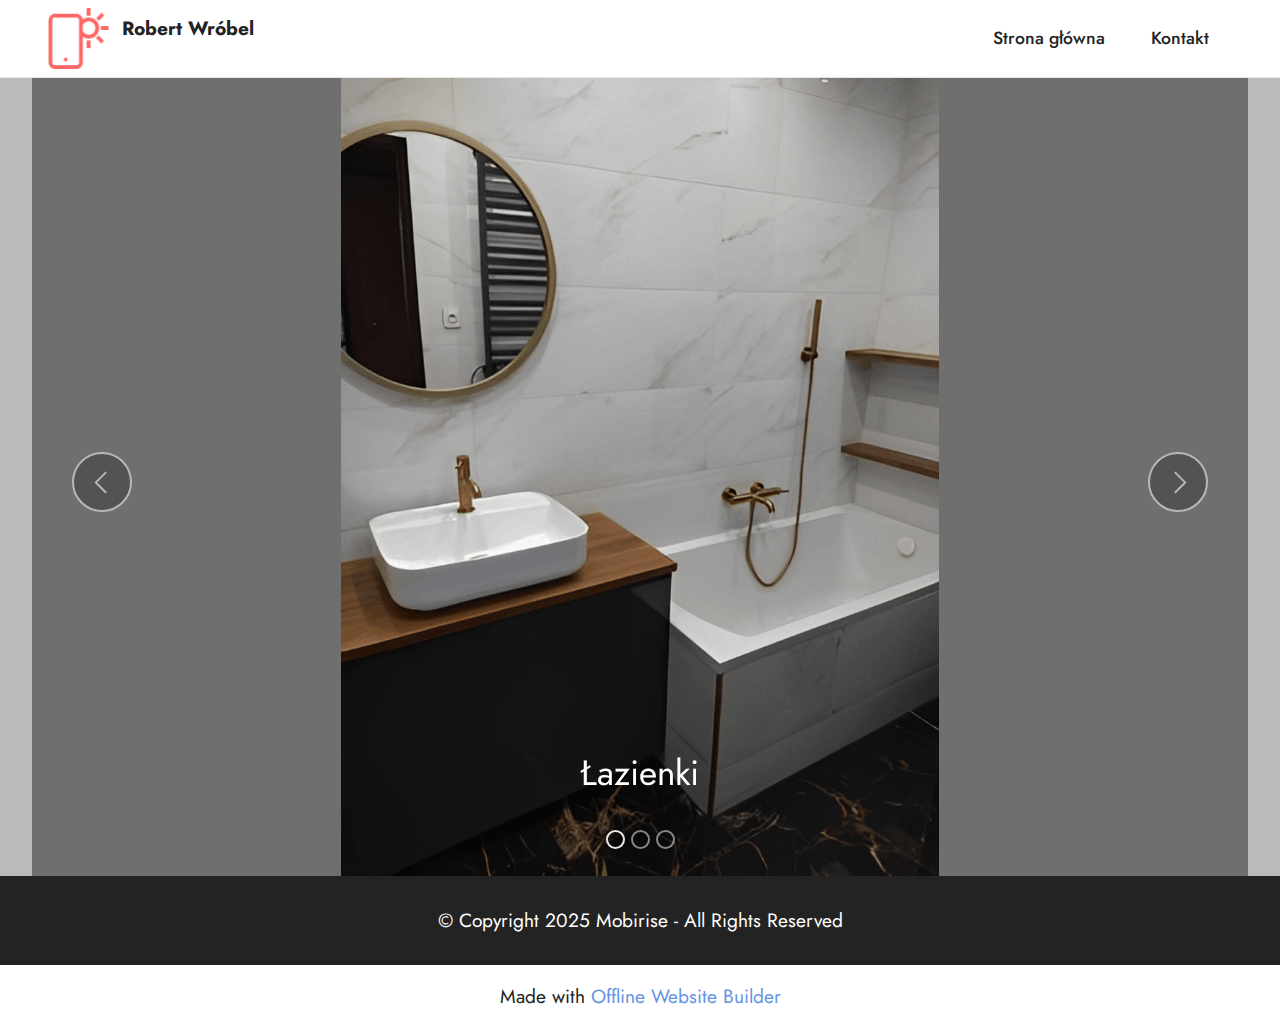
==== lazienki.html @ 6fc80971 "Add files via upload" ====
<!DOCTYPE html>
<html  >
<head>
  <!-- Site made with Mobirise Website Builder v5.7.12, https://mobirise.com -->
  <meta charset="UTF-8">
  <meta http-equiv="X-UA-Compatible" content="IE=edge">
  <meta name="generator" content="Mobirise v5.7.12, mobirise.com">
  <meta name="viewport" content="width=device-width, initial-scale=1, minimum-scale=1">
  <link rel="shortcut icon" href="assets/images/logo.png" type="image/x-icon">
  <meta name="description" content="">
  
  
  <title>Łazienki Portfolio</title>
  <link rel="stylesheet" href="assets/web/assets/mobirise-icons2/mobirise2.css">
  <link rel="stylesheet" href="assets/bootstrap/css/bootstrap.min.css">
  <link rel="stylesheet" href="assets/bootstrap/css/bootstrap-grid.min.css">
  <link rel="stylesheet" href="assets/bootstrap/css/bootstrap-reboot.min.css">
  <link rel="stylesheet" href="assets/dropdown/css/style.css">
  <link rel="stylesheet" href="assets/socicon/css/styles.css">
  <link rel="stylesheet" href="assets/theme/css/style.css">
  <link rel="preload" href="https://fonts.googleapis.com/css?family=Jost:100,200,300,400,500,600,700,800,900,100i,200i,300i,400i,500i,600i,700i,800i,900i&display=swap" as="style" onload="this.onload=null;this.rel='stylesheet'">
  <noscript><link rel="stylesheet" href="https://fonts.googleapis.com/css?family=Jost:100,200,300,400,500,600,700,800,900,100i,200i,300i,400i,500i,600i,700i,800i,900i&display=swap"></noscript>
  <link rel="preload" as="style" href="assets/mobirise/css/mbr-additional.css"><link rel="stylesheet" href="assets/mobirise/css/mbr-additional.css" type="text/css">

  
  
  
</head>
<body>
  
  <section data-bs-version="5.1" class="menu cid-s48OLK6784" once="menu" id="menu1-p">
    
    <nav class="navbar navbar-dropdown navbar-fixed-top navbar-expand-lg">
        <div class="container-fluid">
            <div class="navbar-brand">
                <span class="navbar-logo">
                    <a href="https://mobiri.se">
                        <img src="assets/images/logo.png" alt="Mobirise Website Builder" style="height: 3.8rem;">
                    </a>
                </span>
                <span class="navbar-caption-wrap"><a class="navbar-caption text-black text-primary display-7" href="index.html">Robert Wróbel<br><br></a></span>
            </div>
            <button class="navbar-toggler" type="button" data-toggle="collapse" data-bs-toggle="collapse" data-target="#navbarSupportedContent" data-bs-target="#navbarSupportedContent" aria-controls="navbarNavAltMarkup" aria-expanded="false" aria-label="Toggle navigation">
                <div class="hamburger">
                    <span></span>
                    <span></span>
                    <span></span>
                    <span></span>
                </div>
            </button>
            <div class="collapse navbar-collapse" id="navbarSupportedContent">
                <ul class="navbar-nav nav-dropdown nav-right" data-app-modern-menu="true"><li class="nav-item"><a class="nav-link link text-black text-primary display-4" href="index.html">Strona główna</a></li>
                    <li class="nav-item"><a class="nav-link link text-black text-primary display-4" href="index.html#form7-m">Kontakt</a></li></ul>
                
                
            </div>
        </div>
    </nav>

</section>

<section data-bs-version="5.1" class="slider2 cid-tux7u5ao31" id="slider2-q">
    

    
    <div class="container-fluid">
        <div class="row justify-content-center">
            <div class="col-12 col-md-10 col-lg-12">
                <div class="carousel slide" id="tv7hw7wqin" data-ride="carousel" data-bs-ride="carousel" data-interval="7000" data-bs-interval="7000">
                    <div class="mbr-overlay" style="opacity: 0.5; background-color: rgb(35, 35, 35);">
                    </div>
                    <ol class="carousel-indicators">
                        <li data-slide-to="0" data-bs-slide-to="0" class="active" data-target="#tv7hw7wqin" data-bs-target="#tv7hw7wqin"></li><li data-slide-to="1" data-bs-slide-to="1" class="" data-target="#tv7hw7wqin" data-bs-target="#tv7hw7wqin"></li><li data-slide-to="2" data-bs-slide-to="2" class="" data-target="#tv7hw7wqin" data-bs-target="#tv7hw7wqin"></li>
                        
                        
                    </ol>
                    <div class="carousel-inner">
                        
                        
                        <div class="carousel-item slider-image item active">
                            <div class="item-wrapper">
                                <img class="d-block w-100" src="assets/images/327397238-990123461962485-7174038228411695186-n-828x1108.png" alt="Mobirise Website Builder" data-slide-to="0" data-bs-slide-to="0">
                                <div class="carousel-caption d-none d-md-block">
                                    <h5 class="mbr-section-subtitle mbr-fonts-style display-5">Łazienki</h5>
                                    <p class="mbr-section-text mbr-fonts-style display-7"></p>
                                </div>
                            </div>
                        </div><div class="carousel-item slider-image item">
                            <div class="item-wrapper">
                                <img class="d-block w-100" src="assets/images/327102326-1300553627189436-9099357291241101597-n-828x1108.png" alt="Mobirise Website Builder" data-slide-to="1" data-bs-slide-to="1">
                                <div class="carousel-caption d-none d-md-block">
                                    <h5 class="mbr-section-subtitle mbr-fonts-style display-5"></h5>
                                    <p class="mbr-section-text mbr-fonts-style display-7"></p>
                                </div>
                            </div>
                        </div><div class="carousel-item slider-image item">
                            <div class="item-wrapper">
                                <img class="d-block w-100" src="assets/images/327752961-1218418259057150-2836298664809121473-n-537x403.jpg" alt="Mobirise Website Builder" data-slide-to="2" data-bs-slide-to="2">
                                <div class="carousel-caption d-none d-md-block">
                                    <h5 class="mbr-section-subtitle mbr-fonts-style display-5"></h5>
                                    <p class="mbr-section-text mbr-fonts-style display-7"></p>
                                </div>
                            </div>
                        </div>
                    </div>
                    <a class="carousel-control carousel-control-prev" role="button" data-slide="prev" data-bs-slide="prev" href="#tv7hw7wqin">
                        <span class="mobi-mbri mobi-mbri-arrow-prev" aria-hidden="true"></span>
                        <span class="sr-only visually-hidden">Previous</span>
                    </a>
                    <a class="carousel-control carousel-control-next" role="button" data-slide="next" data-bs-slide="next" href="#tv7hw7wqin">
                        <span class="mobi-mbri mobi-mbri-arrow-next" aria-hidden="true"></span>
                        <span class="sr-only visually-hidden">Next</span>
                    </a>
                </div>
            </div>
        </div>
    </div>
</section>

<section data-bs-version="5.1" class="footer7 cid-tuxdYWgk5I" once="footers" id="footer7-12">

    

    

    <div class="container">
        <div class="media-container-row align-center mbr-white">
            <div class="col-12">
                <p class="mbr-text mb-0 mbr-fonts-style display-7">
                    © Copyright 2025 Mobirise - All Rights Reserved
                </p>
            </div>
        </div>
    </div>
</section><section class="display-7" style="padding: 0;align-items: center;justify-content: center;flex-wrap: wrap;    align-content: center;display: flex;position: relative;height: 4rem;"><a href="https://mobiri.se/" style="flex: 1 1;height: 4rem;position: absolute;width: 100%;z-index: 1;"><img alt="" style="height: 4rem;" src="[data-uri]"></a><p style="margin: 0;text-align: center;" class="display-7">Made with &#8204;</p><a style="z-index:1" href="https://mobirise.com/offline-website-builder.html">Offline Website Builder</a></section><script src="assets/bootstrap/js/bootstrap.bundle.min.js"></script>  <script src="assets/smoothscroll/smooth-scroll.js"></script>  <script src="assets/ytplayer/index.js"></script>  <script src="assets/dropdown/js/navbar-dropdown.js"></script>  <script src="assets/theme/js/script.js"></script>  
  
  
</body>
</html>
---- assets/web/assets/mobirise-icons2/mobirise2.css ----
@font-face {
  font-family: 'Moririse2';
  font-display: swap;
  src:  url('mobirise2.eot?f2bix4');
  src:  url('mobirise2.eot?f2bix4#iefix') format('embedded-opentype'),
    url('mobirise2.ttf?f2bix4') format('truetype'),
    url('mobirise2.woff?f2bix4') format('woff'),
    url('mobirise2.svg?f2bix4#mobirise2') format('svg');
  font-weight: normal;
  font-style: normal;
}

[class^="mobi-"], [class*=" mobi-"] {
  /* use !important to prevent issues with browser extensions that change fonts */
  font-family: 'Moririse2' !important;
  speak: none;
  font-style: normal;
  font-weight: normal;
  font-variant: normal;
  text-transform: none;
  line-height: 1;

  /* Better Font Rendering =========== */
  -webkit-font-smoothing: antialiased;
  -moz-osx-font-smoothing: grayscale;
}

.mobi-mbri-add-submenu:before {
  content: "\e900";
}
.mobi-mbri-alert:before {
  content: "\e901";
}
.mobi-mbri-align-center:before {
  content: "\e902";
}
.mobi-mbri-align-justify:before {
  content: "\e903";
}
.mobi-mbri-align-left:before {
  content: "\e904";
}
.mobi-mbri-align-right:before {
  content: "\e905";
}
.mobi-mbri-android:before {
  content: "\e906";
}
.mobi-mbri-apple:before {
  content: "\e907";
}
.mobi-mbri-arrow-down:before {
  content: "\e908";
}
.mobi-mbri-arrow-next:before {
  content: "\e909";
}
.mobi-mbri-arrow-prev:before {
  content: "\e90a";
}
.mobi-mbri-arrow-up:before {
  content: "\e90b";
}
.mobi-mbri-bold:before {
  content: "\e90c";
}
.mobi-mbri-bookmark:before {
  content: "\e90d";
}
.mobi-mbri-bootstrap:before {
  content: "\e90e";
}
.mobi-mbri-briefcase:before {
  content: "\e90f";
}
.mobi-mbri-browse:before {
  content: "\e910";
}
.mobi-mbri-bulleted-list:before {
  content: "\e911";
}
.mobi-mbri-calendar:before {
  content: "\e912";
}
.mobi-mbri-camera:before {
  content: "\e913";
}
.mobi-mbri-cart-add:before {
  content: "\e914";
}
.mobi-mbri-cart-full:before {
  content: "\e915";
}
.mobi-mbri-cash:before {
  content: "\e916";
}
.mobi-mbri-change-style:before {
  content: "\e917";
}
.mobi-mbri-chat:before {
  content: "\e918";
}
.mobi-mbri-clock:before {
  content: "\e919";
}
.mobi-mbri-close:before {
  content: "\e91a";
}
.mobi-mbri-cloud:before {
  content: "\e91b";
}
.mobi-mbri-code:before {
  content: "\e91c";
}
.mobi-mbri-contact-form:before {
  content: "\e91d";
}
.mobi-mbri-credit-card:before {
  content: "\e91e";
}
.mobi-mbri-cursor-click:before {
  content: "\e91f";
}
.mobi-mbri-cust-feedback:before {
  content: "\e920";
}
.mobi-mbri-database:before {
  content: "\e921";
}
.mobi-mbri-delivery:before {
  content: "\e922";
}
.mobi-mbri-desktop:before {
  content: "\e923";
}
.mobi-mbri-devices:before {
  content: "\e924";
}
.mobi-mbri-down:before {
  content: "\e925";
}
.mobi-mbri-download-2:before {
  content: "\e926";
}
.mobi-mbri-download:before {
  content: "\e927";
}
.mobi-mbri-drag-n-drop-2:before {
  content: "\e928";
}
.mobi-mbri-drag-n-drop:before {
  content: "\e929";
}
.mobi-mbri-edit-2:before {
  content: "\e92a";
}
.mobi-mbri-edit:before {
  content: "\e92b";
}
.mobi-mbri-error:before {
  content: "\e92c";
}
.mobi-mbri-extension:before {
  content: "\e92d";
}
.mobi-mbri-features:before {
  content: "\e92e";
}
.mobi-mbri-file:before {
  content: "\e92f";
}
.mobi-mbri-flag:before {
  content: "\e930";
}
.mobi-mbri-folder:before {
  content: "\e931";
}
.mobi-mbri-gift:before {
  content: "\e932";
}
.mobi-mbri-github:before {
  content: "\e933";
}
.mobi-mbri-globe-2:before {
  content: "\e934";
}
.mobi-mbri-globe:before {
  content: "\e935";
}
.mobi-mbri-growing-chart:before {
  content: "\e936";
}
.mobi-mbri-hearth:before {
  content: "\e937";
}
.mobi-mbri-help:before {
  content: "\e938";
}
.mobi-mbri-home:before {
  content: "\e939";
}
.mobi-mbri-hot-cup:before {
  content: "\e93a";
}
.mobi-mbri-idea:before {
  content: "\e93b";
}
.mobi-mbri-image-gallery:before {
  content: "\e93c";
}
.mobi-mbri-image-slider:before {
  content: "\e93d";
}
.mobi-mbri-info:before {
  content: "\e93e";
}
.mobi-mbri-italic:before {
  content: "\e93f";
}
.mobi-mbri-key:before {
  content: "\e940";
}
.mobi-mbri-laptop:before {
  content: "\e941";
}
.mobi-mbri-layers:before {
  content: "\e942";
}
.mobi-mbri-left-right:before {
  content: "\e943";
}
.mobi-mbri-left:before {
  content: "\e944";
}
.mobi-mbri-letter:before {
  content: "\e945";
}
.mobi-mbri-like:before {
  content: "\e946";
}
.mobi-mbri-link:before {
  content: "\e947";
}
.mobi-mbri-lock:before {
  content: "\e948";
}
.mobi-mbri-login:before {
  content: "\e949";
}
.mobi-mbri-logout:before {
  content: "\e94a";
}
.mobi-mbri-magic-stick:before {
  content: "\e94b";
}
.mobi-mbri-map-pin:before {
  content: "\e94c";
}
.mobi-mbri-menu:before {
  content: "\e94d";
}
.mobi-mbri-mobile-2:before {
  content: "\e94e";
}
.mobi-mbri-mobile-horizontal:before {
  content: "\e94f";
}
.mobi-mbri-mobile:before {
  content: "\e950";
}
.mobi-mbri-mobirise:before {
  content: "\e951";
}
.mobi-mbri-more-horizontal:before {
  content: "\e952";
}
.mobi-mbri-more-vertical:before {
  content: "\e953";
}
.mobi-mbri-music:before {
  content: "\e954";
}
.mobi-mbri-new-file:before {
  content: "\e955";
}
.mobi-mbri-numbered-list:before {
  content: "\e956";
}
.mobi-mbri-opened-folder:before {
  content: "\e957";
}
.mobi-mbri-pages:before {
  content: "\e958";
}
.mobi-mbri-paper-plane:before {
  content: "\e959";
}
.mobi-mbri-paperclip:before {
  content: "\e95a";
}
.mobi-mbri-phone:before {
  content: "\e95b";
}
.mobi-mbri-photo:before {
  content: "\e95c";
}
.mobi-mbri-photos:before {
  content: "\e95d";
}
.mobi-mbri-pin:before {
  content: "\e95e";
}
.mobi-mbri-play:before {
  content: "\e95f";
}
.mobi-mbri-plus:before {
  content: "\e960";
}
.mobi-mbri-preview:before {
  content: "\e961";
}
.mobi-mbri-print:before {
  content: "\e962";
}
.mobi-mbri-protect:before {
  content: "\e963";
}
.mobi-mbri-question:before {
  content: "\e964";
}
.mobi-mbri-quote-left:before {
  content: "\e965";
}
.mobi-mbri-quote-right:before {
  content: "\e966";
}
.mobi-mbri-redo:before {
  content: "\e967";
}
.mobi-mbri-refresh:before {
  content: "\e968";
}
.mobi-mbri-responsive-2:before {
  content: "\e969";
}
.mobi-mbri-responsive:before {
  content: "\e96a";
}
.mobi-mbri-right:before {
  content: "\e96b";
}
.mobi-mbri-rocket:before {
  content: "\e96c";
}
.mobi-mbri-sad-face:before {
  content: "\e96d";
}
.mobi-mbri-sale:before {
  content: "\e96e";
}
.mobi-mbri-save:before {
  content: "\e96f";
}
.mobi-mbri-search:before {
  content: "\e970";
}
.mobi-mbri-setting-2:before {
  content: "\e971";
}
.mobi-mbri-setting-3:before {
  content: "\e972";
}
.mobi-mbri-setting:before {
  content: "\e973";
}
.mobi-mbri-share:before {
  content: "\e974";
}
.mobi-mbri-shopping-bag:before {
  content: "\e975";
}
.mobi-mbri-shopping-basket:before {
  content: "\e976";
}
.mobi-mbri-shopping-cart:before {
  content: "\e977";
}
.mobi-mbri-sites:before {
  content: "\e978";
}
.mobi-mbri-smile-face:before {
  content: "\e979";
}
.mobi-mbri-speed:before {
  content: "\e97a";
}
.mobi-mbri-star:before {
  content: "\e97b";
}
.mobi-mbri-success:before {
  content: "\e97c";
}
.mobi-mbri-sun:before {
  content: "\e97d";
}
.mobi-mbri-sun2:before {
  content: "\e97e";
}
.mobi-mbri-tablet-vertical:before {
  content: "\e97f";
}
.mobi-mbri-tablet:before {
  content: "\e980";
}
.mobi-mbri-target:before {
  content: "\e981";
}
.mobi-mbri-timer:before {
  content: "\e982";
}
.mobi-mbri-to-ftp:before {
  content: "\e983";
}
.mobi-mbri-to-local-drive:before {
  content: "\e984";
}
.mobi-mbri-touch-swipe:before {
  content: "\e985";
}
.mobi-mbri-touch:before {
  content: "\e986";
}
.mobi-mbri-trash:before {
  content: "\e987";
}
.mobi-mbri-underline:before {
  content: "\e988";
}
.mobi-mbri-undo:before {
  content: "\e989";
}
.mobi-mbri-unlink:before {
  content: "\e98a";
}
.mobi-mbri-unlock:before {
  content: "\e98b";
}
.mobi-mbri-up-down:before {
  content: "\e98c";
}
.mobi-mbri-up:before {
  content: "\e98d";
}
.mobi-mbri-update:before {
  content: "\e98e";
}
.mobi-mbri-upload-2:before {
  content: "\e98f";
}
.mobi-mbri-upload:before {
  content: "\e990";
}
.mobi-mbri-user-2:before {
  content: "\e991";
}
.mobi-mbri-user:before {
  content: "\e992";
}
.mobi-mbri-users:before {
  content: "\e993";
}
.mobi-mbri-video-play:before {
  content: "\e994";
}
.mobi-mbri-video:before {
  content: "\e995";
}
.mobi-mbri-watch:before {
  content: "\e996";
}
.mobi-mbri-website-theme-2:before {
  content: "\e997";
}
.mobi-mbri-website-theme:before {
  content: "\e998";
}
.mobi-mbri-wifi:before {
  content: "\e999";
}
.mobi-mbri-windows:before {
  content: "\e99a";
}
.mobi-mbri-zoom-in:before {
  content: "\e99b";
}
.mobi-mbri-zoom-out:before {
  content: "\e99c";
}
---- assets/dropdown/css/style.css ----
.navbar-dropdown {
  left: 0;
  padding: 0;
  position: absolute;
  right: 0;
  top: 0;
  transition: all 0.45s ease;
  z-index: 1030;
  background: #282828; }
  .navbar-dropdown .navbar-logo {
    margin-right: 0.8rem;
    transition: margin 0.3s ease-in-out;
    vertical-align: middle; }
    .navbar-dropdown .navbar-logo img {
      height: 3.125rem;
      transition: all 0.3s ease-in-out; }
    .navbar-dropdown .navbar-logo.mbr-iconfont {
      font-size: 3.125rem;
      line-height: 3.125rem; }
  .navbar-dropdown .navbar-caption {
    font-weight: 700;
    white-space: normal;
    vertical-align: -4px;
    line-height: 3.125rem !important; }
    .navbar-dropdown .navbar-caption, .navbar-dropdown .navbar-caption:hover {
      color: inherit;
      text-decoration: none; }
  .navbar-dropdown .mbr-iconfont + .navbar-caption {
    vertical-align: -1px; }
  .navbar-dropdown.navbar-fixed-top {
    position: fixed; }
  .navbar-dropdown .navbar-brand span {
    vertical-align: -4px; }
  .navbar-dropdown.bg-color.transparent {
    background: none; }
  .navbar-dropdown.navbar-short .navbar-brand {
    padding: 0.625rem 0; }
    .navbar-dropdown.navbar-short .navbar-brand span {
      vertical-align: -1px; }
  .navbar-dropdown.navbar-short .navbar-caption {
    line-height: 2.375rem !important;
    vertical-align: -2px; }
  .navbar-dropdown.navbar-short .navbar-logo {
    margin-right: 0.5rem; }
    .navbar-dropdown.navbar-short .navbar-logo img {
      height: 2.375rem; }
    .navbar-dropdown.navbar-short .navbar-logo.mbr-iconfont {
      font-size: 2.375rem;
      line-height: 2.375rem; }
  .navbar-dropdown.navbar-short .mbr-table-cell {
    height: 3.625rem; }
  .navbar-dropdown .navbar-close {
    left: 0.6875rem;
    position: fixed;
    top: 0.75rem;
    z-index: 1000; }
  .navbar-dropdown .hamburger-icon {
    content: "";
    display: inline-block;
    vertical-align: middle;
    width: 16px;
    -webkit-box-shadow: 0 -6px 0 1px #282828,0 0 0 1px #282828,0 6px 0 1px #282828;
    -moz-box-shadow: 0 -6px 0 1px #282828,0 0 0 1px #282828,0 6px 0 1px #282828;
    box-shadow: 0 -6px 0 1px #282828,0 0 0 1px #282828,0 6px 0 1px #282828; }

.dropdown-menu .dropdown-toggle[data-toggle="dropdown-submenu"]::after {
  border-bottom: 0.35em solid transparent;
  border-left: 0.35em solid;
  border-right: 0;
  border-top: 0.35em solid transparent;
  margin-left: 0.3rem; }

.dropdown-menu .dropdown-item:focus {
  outline: 0; }

.nav-dropdown {
  font-size: 0.75rem;
  font-weight: 500;
  height: auto !important; }
  .nav-dropdown .nav-btn {
    padding-left: 1rem; }
  .nav-dropdown .link {
    margin: .667em 1.667em;
    font-weight: 500;
    padding: 0;
    transition: color .2s ease-in-out; }
    .nav-dropdown .link.dropdown-toggle {
      margin-right: 2.583em; }
      .nav-dropdown .link.dropdown-toggle::after {
        margin-left: .25rem;
        border-top: 0.35em solid;
        border-right: 0.35em solid transparent;
        border-left: 0.35em solid transparent;
        border-bottom: 0; }
      .nav-dropdown .link.dropdown-toggle[aria-expanded="true"] {
        margin: 0;
        padding: 0.667em 3.263em  0.667em 1.667em; }
  .nav-dropdown .link::after,
  .nav-dropdown .dropdown-item::after {
    color: inherit; }
  .nav-dropdown .btn {
    font-size: 0.75rem;
    font-weight: 700;
    letter-spacing: 0;
    margin-bottom: 0;
    padding-left: 1.25rem;
    padding-right: 1.25rem; }
  .nav-dropdown .dropdown-menu {
    border-radius: 0;
    border: 0;
    left: 0;
    margin: 0;
    padding-bottom: 1.25rem;
    padding-top: 1.25rem;
    position: relative; }
  .nav-dropdown .dropdown-submenu {
    margin-left: 0.125rem;
    top: 0; }
  .nav-dropdown .dropdown-item {
    font-weight: 500;
    line-height: 2;
    padding: 0.3846em 4.615em 0.3846em 1.5385em;
    position: relative;
    transition: color .2s ease-in-out, background-color .2s ease-in-out; }
    .nav-dropdown .dropdown-item::after {
      margin-top: -0.3077em;
      position: absolute;
      right: 1.1538em;
      top: 50%; }
    .nav-dropdown .dropdown-item:focus, .nav-dropdown .dropdown-item:hover {
      background: none; }

@media (max-width: 767px) {
  .nav-dropdown.navbar-toggleable-sm {
    bottom: 0;
    display: none;
    left: 0;
    overflow-x: hidden;
    position: fixed;
    top: 0;
    transform: translateX(-100%);
    -ms-transform: translateX(-100%);
    -webkit-transform: translateX(-100%);
    width: 18.75rem;
    z-index: 999; } }
.nav-dropdown.navbar-toggleable-xl {
  bottom: 0;
  display: none;
  left: 0;
  overflow-x: hidden;
  position: fixed;
  top: 0;
  transform: translateX(-100%);
  -ms-transform: translateX(-100%);
  -webkit-transform: translateX(-100%);
  width: 18.75rem;
  z-index: 999; }

.nav-dropdown-sm {
  display: block !important;
  overflow-x: hidden;
  overflow: auto;
  padding-top: 3.875rem; }
  .nav-dropdown-sm::after {
    content: "";
    display: block;
    height: 3rem;
    width: 100%; }
  .nav-dropdown-sm.collapse.in ~ .navbar-close {
    display: block !important; }
  .nav-dropdown-sm.collapsing, .nav-dropdown-sm.collapse.in {
    transform: translateX(0);
    -ms-transform: translateX(0);
    -webkit-transform: translateX(0);
    transition: all 0.25s ease-out;
    -webkit-transition: all 0.25s ease-out;
    background: #282828; }
  .nav-dropdown-sm.collapsing[aria-expanded="false"] {
    transform: translateX(-100%);
    -ms-transform: translateX(-100%);
    -webkit-transform: translateX(-100%); }
  .nav-dropdown-sm .nav-item {
    display: block;
    margin-left: 0 !important;
    padding-left: 0; }
  .nav-dropdown-sm .link,
  .nav-dropdown-sm .dropdown-item {
    border-top: 1px dotted rgba(255, 255, 255, 0.1);
    font-size: 0.8125rem;
    line-height: 1.6;
    margin: 0 !important;
    padding: 0.875rem 2.4rem 0.875rem 1.5625rem !important;
    position: relative;
    white-space: normal; }
    .nav-dropdown-sm .link:focus, .nav-dropdown-sm .link:hover,
    .nav-dropdown-sm .dropdown-item:focus,
    .nav-dropdown-sm .dropdown-item:hover {
      background: rgba(0, 0, 0, 0.2) !important;
      color: #c0a375; }
  .nav-dropdown-sm .nav-btn {
    position: relative;
    padding: 1.5625rem 1.5625rem 0 1.5625rem; }
    .nav-dropdown-sm .nav-btn::before {
      border-top: 1px dotted rgba(255, 255, 255, 0.1);
      content: "";
      left: 0;
      position: absolute;
      top: 0;
      width: 100%; }
    .nav-dropdown-sm .nav-btn + .nav-btn {
      padding-top: 0.625rem; }
      .nav-dropdown-sm .nav-btn + .nav-btn::before {
        display: none; }
  .nav-dropdown-sm .btn {
    padding: 0.625rem 0; }
  .nav-dropdown-sm .dropdown-toggle[data-toggle="dropdown-submenu"]::after {
    margin-left: .25rem;
    border-top: 0.35em solid;
    border-right: 0.35em solid transparent;
    border-left: 0.35em solid transparent;
    border-bottom: 0; }
  .nav-dropdown-sm .dropdown-toggle[data-toggle="dropdown-submenu"][aria-expanded="true"]::after {
    border-top: 0;
    border-right: 0.35em solid transparent;
    border-left: 0.35em solid transparent;
    border-bottom: 0.35em solid; }
  .nav-dropdown-sm .dropdown-menu {
    margin: 0;
    padding: 0;
    position: relative;
    top: 0;
    left: 0;
    width: 100%;
    border: 0;
    float: none;
    border-radius: 0;
    background: none; }
  .nav-dropdown-sm .dropdown-submenu {
    left: 100%;
    margin-left: 0.125rem;
    margin-top: -1.25rem;
    top: 0; }

.navbar-toggleable-sm .nav-dropdown .dropdown-menu {
  position: absolute; }

.navbar-toggleable-sm .nav-dropdown .dropdown-submenu {
  left: 100%;
  margin-left: 0.125rem;
  margin-top: -1.25rem;
  top: 0; }

.navbar-toggleable-sm.opened .nav-dropdown .dropdown-menu {
  position: relative; }

.navbar-toggleable-sm.opened .nav-dropdown .dropdown-submenu {
  left: 0;
  margin-left: 00rem;
  margin-top: 0rem;
  top: 0; }

.is-builder .nav-dropdown.collapsing {
  transition: none !important; }
---- assets/socicon/css/styles.css ----
@charset "UTF-8";

@font-face {
  font-family: 'Socicon';
  src:  url('../fonts/socicon.eot');
  src:  url('../fonts/socicon.eot?#iefix') format('embedded-opentype'),
    url('../fonts/socicon.woff2') format('woff2'),
    url('../fonts/socicon.ttf') format('truetype'),
    url('../fonts/socicon.woff') format('woff'),
    url('../fonts/socicon.svg#socicon') format('svg');
  font-weight: normal;
  font-style: normal;
  font-display: swap;
}

[data-icon]:before {
  font-family: "socicon" !important;
  content: attr(data-icon);
  font-style: normal !important;
  font-weight: normal !important;
  font-variant: normal !important;
  text-transform: none !important;
  speak: none;
  line-height: 1;
  -webkit-font-smoothing: antialiased;
  -moz-osx-font-smoothing: grayscale;
}

[class^="socicon-"], [class*=" socicon-"] {
  /* use !important to prevent issues with browser extensions that change fonts */
  font-family: 'Socicon' !important;
  speak: none;
  font-style: normal;
  font-weight: normal;
  font-variant: normal;
  text-transform: none;
  line-height: 1;

  /* Better Font Rendering =========== */
  -webkit-font-smoothing: antialiased;
  -moz-osx-font-smoothing: grayscale;
}

.socicon-eitaa:before {
  content: "\e97c";
}
.socicon-soroush:before {
  content: "\e97d";
}
.socicon-bale:before {
  content: "\e97e";
}
.socicon-zazzle:before {
  content: "\e97b";
}
.socicon-society6:before {
  content: "\e97a";
}
.socicon-redbubble:before {
  content: "\e979";
}
.socicon-avvo:before {
  content: "\e978";
}
.socicon-stitcher:before {
  content: "\e977";
}
.socicon-googlehangouts:before {
  content: "\e974";
}
.socicon-dlive:before {
  content: "\e975";
}
.socicon-vsco:before {
  content: "\e976";
}
.socicon-flipboard:before {
  content: "\e973";
}
.socicon-ubuntu:before {
  content: "\e958";
}
.socicon-artstation:before {
  content: "\e959";
}
.socicon-invision:before {
  content: "\e95a";
}
.socicon-torial:before {
  content: "\e95b";
}
.socicon-collectorz:before {
  content: "\e95c";
}
.socicon-seenthis:before {
  content: "\e95d";
}
.socicon-googleplaymusic:before {
  content: "\e95e";
}
.socicon-debian:before {
  content: "\e95f";
}
.socicon-filmfreeway:before {
  content: "\e960";
}
.socicon-gnome:before {
  content: "\e961";
}
.socicon-itchio:before {
  content: "\e962";
}
.socicon-jamendo:before {
  content: "\e963";
}
.socicon-mix:before {
  content: "\e964";
}
.socicon-sharepoint:before {
  content: "\e965";
}
.socicon-tinder:before {
  content: "\e966";
}
.socicon-windguru:before {
  content: "\e967";
}
.socicon-cdbaby:before {
  content: "\e968";
}
.socicon-elementaryos:before {
  content: "\e969";
}
.socicon-stage32:before {
  content: "\e96a";
}
.socicon-tiktok:before {
  content: "\e96b";
}
.socicon-gitter:before {
  content: "\e96c";
}
.socicon-letterboxd:before {
  content: "\e96d";
}
.socicon-threema:before {
  content: "\e96e";
}
.socicon-splice:before {
  content: "\e96f";
}
.socicon-metapop:before {
  content: "\e970";
}
.socicon-naver:before {
  content: "\e971";
}
.socicon-remote:before {
  content: "\e972";
}
.socicon-internet:before {
  content: "\e957";
}
.socicon-moddb:before {
  content: "\e94b";
}
.socicon-indiedb:before {
  content: "\e94c";
}
.socicon-traxsource:before {
  content: "\e94d";
}
.socicon-gamefor:before {
  content: "\e94e";
}
.socicon-pixiv:before {
  content: "\e94f";
}
.socicon-myanimelist:before {
  content: "\e950";
}
.socicon-blackberry:before {
  content: "\e951";
}
.socicon-wickr:before {
  content: "\e952";
}
.socicon-spip:before {
  content: "\e953";
}
.socicon-napster:before {
  content: "\e954";
}
.socicon-beatport:before {
  content: "\e955";
}
.socicon-hackerone:before {
  content: "\e956";
}
.socicon-hackernews:before {
  content: "\e946";
}
.socicon-smashwords:before {
  content: "\e947";
}
.socicon-kobo:before {
  content: "\e948";
}
.socicon-bookbub:before {
  content: "\e949";
}
.socicon-mailru:before {
  content: "\e94a";
}
.socicon-gitlab:before {
  content: "\e945";
}
.socicon-instructables:before {
  content: "\e944";
}
.socicon-portfolio:before {
  content: "\e943";
}
.socicon-codered:before {
  content: "\e940";
}
.socicon-origin:before {
  content: "\e941";
}
.socicon-nextdoor:before {
  content: "\e942";
}
.socicon-udemy:before {
  content: "\e93f";
}
.socicon-livemaster:before {
  content: "\e93e";
}
.socicon-crunchbase:before {
  content: "\e93b";
}
.socicon-homefy:before {
  content: "\e93c";
}
.socicon-calendly:before {
  content: "\e93d";
}
.socicon-realtor:before {
  content: "\e90f";
}
.socicon-tidal:before {
  content: "\e910";
}
.socicon-qobuz:before {
  content: "\e911";
}
.socicon-natgeo:before {
  content: "\e912";
}
.socicon-mastodon:before {
  content: "\e913";
}
.socicon-unsplash:before {
  content: "\e914";
}
.socicon-homeadvisor:before {
  content: "\e915";
}
.socicon-angieslist:before {
  content: "\e916";
}
.socicon-codepen:before {
  content: "\e917";
}
.socicon-slack:before {
  content: "\e918";
}
.socicon-openaigym:before {
  content: "\e919";
}
.socicon-logmein:before {
  content: "\e91a";
}
.socicon-fiverr:before {
  content: "\e91b";
}
.socicon-gotomeeting:before {
  content: "\e91c";
}
.socicon-aliexpress:before {
  content: "\e91d";
}
.socicon-guru:before {
  content: "\e91e";
}
.socicon-appstore:before {
  content: "\e91f";
}
.socicon-homes:before {
  content: "\e920";
}
.socicon-zoom:before {
  content: "\e921";
}
.socicon-alibaba:before {
  content: "\e922";
}
.socicon-craigslist:before {
  content: "\e923";
}
.socicon-wix:before {
  content: "\e924";
}
.socicon-redfin:before {
  content: "\e925";
}
.socicon-googlecalendar:before {
  content: "\e926";
}
.socicon-shopify:before {
  content: "\e927";
}
.socicon-freelancer:before {
  content: "\e928";
}
.socicon-seedrs:before {
  content: "\e929";
}
.socicon-bing:before {
  content: "\e92a";
}
.socicon-doodle:before {
  content: "\e92b";
}
.socicon-bonanza:before {
  content: "\e92c";
}
.socicon-squarespace:before {
  content: "\e92d";
}
.socicon-toptal:before {
  content: "\e92e";
}
.socicon-gust:before {
  content: "\e92f";
}
.socicon-ask:before {
  content: "\e930";
}
.socicon-trulia:before {
  content: "\e931";
}
.socicon-loomly:before {
  content: "\e932";
}
.socicon-ghost:before {
  content: "\e933";
}
.socicon-upwork:before {
  content: "\e934";
}
.socicon-fundable:before {
  content: "\e935";
}
.socicon-booking:before {
  content: "\e936";
}
.socicon-googlemaps:before {
  content: "\e937";
}
.socicon-zillow:before {
  content: "\e938";
}
.socicon-niconico:before {
  content: "\e939";
}
.socicon-toneden:before {
  content: "\e93a";
}
.socicon-augment:before {
  content: "\e908";
}
.socicon-bitbucket:before {
  content: "\e909";
}
.socicon-fyuse:before {
  content: "\e90a";
}
.socicon-yt-gaming:before {
  content: "\e90b";
}
.socicon-sketchfab:before {
  content: "\e90c";
}
.socicon-mobcrush:before {
  content: "\e90d";
}
.socicon-microsoft:before {
  content: "\e90e";
}
.socicon-pandora:before {
  content: "\e907";
}
.socicon-messenger:before {
  content: "\e906";
}
.socicon-gamewisp:before {
  content: "\e905";
}
.socicon-bloglovin:before {
  content: "\e904";
}
.socicon-tunein:before {
  content: "\e903";
}
.socicon-gamejolt:before {
  content: "\e901";
}
.socicon-trello:before {
  content: "\e902";
}
.socicon-spreadshirt:before {
  content: "\e900";
}
.socicon-500px:before {
  content: "\e000";
}
.socicon-8tracks:before {
  content: "\e001";
}
.socicon-airbnb:before {
  content: "\e002";
}
.socicon-alliance:before {
  content: "\e003";
}
.socicon-amazon:before {
  content: "\e004";
}
.socicon-amplement:before {
  content: "\e005";
}
.socicon-android:before {
  content: "\e006";
}
.socicon-angellist:before {
  content: "\e007";
}
.socicon-apple:before {
  content: "\e008";
}
.socicon-appnet:before {
  content: "\e009";
}
.socicon-baidu:before {
  content: "\e00a";
}
.socicon-bandcamp:before {
  content: "\e00b";
}
.socicon-battlenet:before {
  content: "\e00c";
}
.socicon-mixer:before {
  content: "\e00d";
}
.socicon-bebee:before {
  content: "\e00e";
}
.socicon-bebo:before {
  content: "\e00f";
}
.socicon-behance:before {
  content: "\e010";
}
.socicon-blizzard:before {
  content: "\e011";
}
.socicon-blogger:before {
  content: "\e012";
}
.socicon-buffer:before {
  content: "\e013";
}
.socicon-chrome:before {
  content: "\e014";
}
.socicon-coderwall:before {
  content: "\e015";
}
.socicon-curse:before {
  content: "\e016";
}
.socicon-dailymotion:before {
  content: "\e017";
}
.socicon-deezer:before {
  content: "\e018";
}
.socicon-delicious:before {
  content: "\e019";
}
.socicon-deviantart:before {
  content: "\e01a";
}
.socicon-diablo:before {
  content: "\e01b";
}
.socicon-digg:before {
  content: "\e01c";
}
.socicon-discord:before {
  content: "\e01d";
}
.socicon-disqus:before {
  content: "\e01e";
}
.socicon-douban:before {
  content: "\e01f";
}
.socicon-draugiem:before {
  content: "\e020";
}
.socicon-dribbble:before {
  content: "\e021";
}
.socicon-drupal:before {
  content: "\e022";
}
.socicon-ebay:before {
  content: "\e023";
}
.socicon-ello:before {
  content: "\e024";
}
.socicon-endomodo:before {
  content: "\e025";
}
.socicon-envato:before {
  content: "\e026";
}
.socicon-etsy:before {
  content: "\e027";
}
.socicon-facebook:before {
  content: "\e028";
}
.socicon-feedburner:before {
  content: "\e029";
}
.socicon-filmweb:before {
  content: "\e02a";
}
.socicon-firefox:before {
  content: "\e02b";
}
.socicon-flattr:before {
  content: "\e02c";
}
.socicon-flickr:before {
  content: "\e02d";
}
.socicon-formulr:before {
  content: "\e02e";
}
.socicon-forrst:before {
  content: "\e02f";
}
.socicon-foursquare:before {
  content: "\e030";
}
.socicon-friendfeed:before {
  content: "\e031";
}
.socicon-github:before {
  content: "\e032";
}
.socicon-goodreads:before {
  content: "\e033";
}
.socicon-google:before {
  content: "\e034";
}
.socicon-googlescholar:before {
  content: "\e035";
}
.socicon-googlegroups:before {
  content: "\e036";
}
.socicon-googlephotos:before {
  content: "\e037";
}
.socicon-googleplus:before {
  content: "\e038";
}
.socicon-grooveshark:before {
  content: "\e039";
}
.socicon-hackerrank:before {
  content: "\e03a";
}
.socicon-hearthstone:before {
  content: "\e03b";
}
.socicon-hellocoton:before {
  content: "\e03c";
}
.socicon-heroes:before {
  content: "\e03d";
}
.socicon-smashcast:before {
  content: "\e03e";
}
.socicon-horde:before {
  content: "\e03f";
}
.socicon-houzz:before {
  content: "\e040";
}
.socicon-icq:before {
  content: "\e041";
}
.socicon-identica:before {
  content: "\e042";
}
.socicon-imdb:before {
  content: "\e043";
}
.socicon-instagram:before {
  content: "\e044";
}
.socicon-issuu:before {
  content: "\e045";
}
.socicon-istock:before {
  content: "\e046";
}
.socicon-itunes:before {
  content: "\e047";
}
.socicon-keybase:before {
  content: "\e048";
}
.socicon-lanyrd:before {
  content: "\e049";
}
.socicon-lastfm:before {
  content: "\e04a";
}
.socicon-line:before {
  content: "\e04b";
}
.socicon-linkedin:before {
  content: "\e04c";
}
.socicon-livejournal:before {
  content: "\e04d";
}
.socicon-lyft:before {
  content: "\e04e";
}
.socicon-macos:before {
  content: "\e04f";
}
.socicon-mail:before {
  content: "\e050";
}
.socicon-medium:before {
  content: "\e051";
}
.socicon-meetup:before {
  content: "\e052";
}
.socicon-mixcloud:before {
  content: "\e053";
}
.socicon-modelmayhem:before {
  content: "\e054";
}
.socicon-mumble:before {
  content: "\e055";
}
.socicon-myspace:before {
  content: "\e056";
}
.socicon-newsvine:before {
  content: "\e057";
}
.socicon-nintendo:before {
  content: "\e058";
}
.socicon-npm:before {
  content: "\e059";
}
.socicon-odnoklassniki:before {
  content: "\e05a";
}
.socicon-openid:before {
  content: "\e05b";
}
.socicon-opera:before {
  content: "\e05c";
}
.socicon-outlook:before {
  content: "\e05d";
}
.socicon-overwatch:before {
  content: "\e05e";
}
.socicon-patreon:before {
  content: "\e05f";
}
.socicon-paypal:before {
  content: "\e060";
}
.socicon-periscope:before {
  content: "\e061";
}
.socicon-persona:before {
  content: "\e062";
}
.socicon-pinterest:before {
  content: "\e063";
}
.socicon-play:before {
  content: "\e064";
}
.socicon-player:before {
  content: "\e065";
}
.socicon-playstation:before {
  content: "\e066";
}
.socicon-pocket:before {
  content: "\e067";
}
.socicon-qq:before {
  content: "\e068";
}
.socicon-quora:before {
  content: "\e069";
}
.socicon-raidcall:before {
  content: "\e06a";
}
.socicon-ravelry:before {
  content: "\e06b";
}
.socicon-reddit:before {
  content: "\e06c";
}
.socicon-renren:before {
  content: "\e06d";
}
.socicon-researchgate:before {
  content: "\e06e";
}
.socicon-residentadvisor:before {
  content: "\e06f";
}
.socicon-reverbnation:before {
  content: "\e070";
}
.socicon-rss:before {
  content: "\e071";
}
.socicon-sharethis:before {
  content: "\e072";
}
.socicon-skype:before {
  content: "\e073";
}
.socicon-slideshare:before {
  content: "\e074";
}
.socicon-smugmug:before {
  content: "\e075";
}
.socicon-snapchat:before {
  content: "\e076";
}
.socicon-songkick:before {
  content: "\e077";
}
.socicon-soundcloud:before {
  content: "\e078";
}
.socicon-spotify:before {
  content: "\e079";
}
.socicon-stackexchange:before {
  content: "\e07a";
}
.socicon-stackoverflow:before {
  content: "\e07b";
}
.socicon-starcraft:before {
  content: "\e07c";
}
.socicon-stayfriends:before {
  content: "\e07d";
}
.socicon-steam:before {
  content: "\e07e";
}
.socicon-storehouse:before {
  content: "\e07f";
}
.socicon-strava:before {
  content: "\e080";
}
.socicon-streamjar:before {
  content: "\e081";
}
.socicon-stumbleupon:before {
  content: "\e082";
}
.socicon-swarm:before {
  content: "\e083";
}
.socicon-teamspeak:before {
  content: "\e084";
}
.socicon-teamviewer:before {
  content: "\e085";
}
.socicon-technorati:before {
  content: "\e086";
}
.socicon-telegram:before {
  content: "\e087";
}
.socicon-tripadvisor:before {
  content: "\e088";
}
.socicon-tripit:before {
  content: "\e089";
}
.socicon-triplej:before {
  content: "\e08a";
}
.socicon-tumblr:before {
  content: "\e08b";
}
.socicon-twitch:before {
  content: "\e08c";
}
.socicon-twitter:before {
  content: "\e08d";
}
.socicon-uber:before {
  content: "\e08e";
}
.socicon-ventrilo:before {
  content: "\e08f";
}
.socicon-viadeo:before {
  content: "\e090";
}
.socicon-viber:before {
  content: "\e091";
}
.socicon-viewbug:before {
  content: "\e092";
}
.socicon-vimeo:before {
  content: "\e093";
}
.socicon-vine:before {
  content: "\e094";
}
.socicon-vkontakte:before {
  content: "\e095";
}
.socicon-warcraft:before {
  content: "\e096";
}
.socicon-wechat:before {
  content: "\e097";
}
.socicon-weibo:before {
  content: "\e098";
}
.socicon-whatsapp:before {
  content: "\e099";
}
.socicon-wikipedia:before {
  content: "\e09a";
}
.socicon-windows:before {
  content: "\e09b";
}
.socicon-wordpress:before {
  content: "\e09c";
}
.socicon-wykop:before {
  content: "\e09d";
}
.socicon-xbox:before {
  content: "\e09e";
}
.socicon-xing:before {
  content: "\e09f";
}
.socicon-yahoo:before {
  content: "\e0a0";
}
.socicon-yammer:before {
  content: "\e0a1";
}
.socicon-yandex:before {
  content: "\e0a2";
}
.socicon-yelp:before {
  content: "\e0a3";
}
.socicon-younow:before {
  content: "\e0a4";
}
.socicon-youtube:before {
  content: "\e0a5";
}
.socicon-zapier:before {
  content: "\e0a6";
}
.socicon-zerply:before {
  content: "\e0a7";
}
.socicon-zomato:before {
  content: "\e0a8";
}
.socicon-zynga:before {
  content: "\e0a9";
}
---- assets/theme/css/style.css ----
@charset "UTF-8";
section {
  background-color: #ffffff;
}

body {
  font-style: normal;
  line-height: 1.5;
  font-weight: 400;
  color: #232323;
  position: relative;
}

button {
  background-color: transparent;
  border-color: transparent;
}

section,
.container,
.container-fluid {
  position: relative;
  word-wrap: break-word;
}

a.mbr-iconfont:hover {
  text-decoration: none;
}

.article .lead p,
.article .lead ul,
.article .lead ol,
.article .lead pre,
.article .lead blockquote {
  margin-bottom: 0;
}

a {
  font-style: normal;
  font-weight: 400;
  cursor: pointer;
}
a, a:hover {
  text-decoration: none;
}

.mbr-section-title {
  font-style: normal;
  line-height: 1.3;
}

.mbr-section-subtitle {
  line-height: 1.3;
}

.mbr-text {
  font-style: normal;
  line-height: 1.7;
}

h1,
h2,
h3,
h4,
h5,
h6,
.display-1,
.display-2,
.display-4,
.display-5,
.display-7,
span,
p,
a {
  line-height: 1;
  word-break: break-word;
  word-wrap: break-word;
  font-weight: 400;
}

b,
strong {
  font-weight: bold;
}

input:-webkit-autofill, input:-webkit-autofill:hover, input:-webkit-autofill:focus, input:-webkit-autofill:active {
  transition-delay: 9999s;
  -webkit-transition-property: background-color, color;
  transition-property: background-color, color;
}

textarea[type=hidden] {
  display: none;
}

section {
  background-position: 50% 50%;
  background-repeat: no-repeat;
  background-size: cover;
}
section .mbr-background-video,
section .mbr-background-video-preview {
  position: absolute;
  bottom: 0;
  left: 0;
  right: 0;
  top: 0;
}

.hidden {
  visibility: hidden;
}

.mbr-z-index20 {
  z-index: 20;
}

/*! Base colors */
.mbr-white {
  color: #ffffff;
}

.mbr-black {
  color: #111111;
}

.mbr-bg-white {
  background-color: #ffffff;
}

.mbr-bg-black {
  background-color: #000000;
}

/*! Text-aligns */
.align-left {
  text-align: left;
}

.align-center {
  text-align: center;
}

.align-right {
  text-align: right;
}

/*! Font-weight  */
.mbr-light {
  font-weight: 300;
}

.mbr-regular {
  font-weight: 400;
}

.mbr-semibold {
  font-weight: 500;
}

.mbr-bold {
  font-weight: 700;
}

/*! Media  */
.media-content {
  flex-basis: 100%;
}

.media-container-row {
  display: flex;
  flex-direction: row;
  flex-wrap: wrap;
  justify-content: center;
  align-content: center;
  align-items: start;
}
.media-container-row .media-size-item {
  width: 400px;
}

.media-container-column {
  display: flex;
  flex-direction: column;
  flex-wrap: wrap;
  justify-content: center;
  align-content: center;
  align-items: stretch;
}
.media-container-column > * {
  width: 100%;
}

@media (min-width: 992px) {
  .media-container-row {
    flex-wrap: nowrap;
  }
}
figure {
  margin-bottom: 0;
  overflow: hidden;
}

figure[mbr-media-size] {
  transition: width 0.1s;
}

img,
iframe {
  display: block;
  width: 100%;
}

.card {
  background-color: transparent;
  border: none;
}

.card-box {
  width: 100%;
}

.card-img {
  text-align: center;
  flex-shrink: 0;
  -webkit-flex-shrink: 0;
}

.media {
  max-width: 100%;
  margin: 0 auto;
}

.mbr-figure {
  align-self: center;
}

.media-container > div {
  max-width: 100%;
}

.mbr-figure img,
.card-img img {
  width: 100%;
}

@media (max-width: 991px) {
  .media-size-item {
    width: auto !important;
  }

  .media {
    width: auto;
  }

  .mbr-figure {
    width: 100% !important;
  }
}
/*! Buttons */
.mbr-section-btn {
  margin-left: -0.6rem;
  margin-right: -0.6rem;
  font-size: 0;
}

.btn {
  font-weight: 600;
  border-width: 1px;
  font-style: normal;
  margin: 0.6rem 0.6rem;
  white-space: normal;
  transition: all 0.2s ease-in-out;
  display: inline-flex;
  align-items: center;
  justify-content: center;
  word-break: break-word;
}

.btn-sm {
  font-weight: 600;
  letter-spacing: 0px;
  transition: all 0.3s ease-in-out;
}

.btn-md {
  font-weight: 600;
  letter-spacing: 0px;
  transition: all 0.3s ease-in-out;
}

.btn-lg {
  font-weight: 600;
  letter-spacing: 0px;
  transition: all 0.3s ease-in-out;
}

.btn-form {
  margin: 0;
}
.btn-form:hover {
  cursor: pointer;
}

nav .mbr-section-btn {
  margin-left: 0rem;
  margin-right: 0rem;
}

/*! Btn icon margin */
.btn .mbr-iconfont,
.btn.btn-sm .mbr-iconfont {
  order: 1;
  cursor: pointer;
  margin-left: 0.5rem;
  vertical-align: sub;
}

.btn.btn-md .mbr-iconfont,
.btn.btn-md .mbr-iconfont {
  margin-left: 0.8rem;
}

.mbr-regular {
  font-weight: 400;
}

.mbr-semibold {
  font-weight: 500;
}

.mbr-bold {
  font-weight: 700;
}

[type=submit] {
  -webkit-appearance: none;
}

/*! Full-screen */
.mbr-fullscreen .mbr-overlay {
  min-height: 100vh;
}

.mbr-fullscreen {
  display: flex;
  display: -moz-flex;
  display: -ms-flex;
  display: -o-flex;
  align-items: center;
  min-height: 100vh;
  padding-top: 3rem;
  padding-bottom: 3rem;
}

/*! Map */
.map {
  height: 25rem;
  position: relative;
}
.map iframe {
  width: 100%;
  height: 100%;
}

/*! Scroll to top arrow */
.mbr-arrow-up {
  bottom: 25px;
  right: 90px;
  position: fixed;
  text-align: right;
  z-index: 5000;
  color: #ffffff;
  font-size: 22px;
}

.mbr-arrow-up a {
  background: rgba(0, 0, 0, 0.2);
  border-radius: 50%;
  color: #fff;
  display: inline-block;
  height: 60px;
  width: 60px;
  border: 2px solid #fff;
  outline-style: none !important;
  position: relative;
  text-decoration: none;
  transition: all 0.3s ease-in-out;
  cursor: pointer;
  text-align: center;
}
.mbr-arrow-up a:hover {
  background-color: rgba(0, 0, 0, 0.4);
}
.mbr-arrow-up a i {
  line-height: 60px;
}

.mbr-arrow-up-icon {
  display: block;
  color: #fff;
}

.mbr-arrow-up-icon::before {
  content: "›";
  display: inline-block;
  font-family: serif;
  font-size: 22px;
  line-height: 1;
  font-style: normal;
  position: relative;
  top: 6px;
  left: -4px;
  transform: rotate(-90deg);
}

/*! Arrow Down */
.mbr-arrow {
  position: absolute;
  bottom: 45px;
  left: 50%;
  width: 60px;
  height: 60px;
  cursor: pointer;
  background-color: rgba(80, 80, 80, 0.5);
  border-radius: 50%;
  transform: translateX(-50%);
}
@media (max-width: 767px) {
  .mbr-arrow {
    display: none;
  }
}
.mbr-arrow > a {
  display: inline-block;
  text-decoration: none;
  outline-style: none;
  -webkit-animation: arrowdown 1.7s ease-in-out infinite;
          animation: arrowdown 1.7s ease-in-out infinite;
  color: #ffffff;
}
.mbr-arrow > a > i {
  position: absolute;
  top: -2px;
  left: 15px;
  font-size: 2rem;
}

#scrollToTop a i::before {
  content: "";
  position: absolute;
  display: block;
  border-bottom: 2.5px solid #fff;
  border-left: 2.5px solid #fff;
  width: 27.8%;
  height: 27.8%;
  left: 50%;
  top: 51%;
  transform: translateY(-30%) translateX(-50%) rotate(135deg);
}

@keyframes arrowdown {
  0% {
    transform: translateY(0px);
  }
  50% {
    transform: translateY(-5px);
  }
  100% {
    transform: translateY(0px);
  }
}
@-webkit-keyframes arrowdown {
  0% {
    transform: translateY(0px);
  }
  50% {
    transform: translateY(-5px);
  }
  100% {
    transform: translateY(0px);
  }
}
@media (max-width: 500px) {
  .mbr-arrow-up {
    left: 0;
    right: 0;
    text-align: center;
  }
}
/*Gradients animation*/
@keyframes gradient-animation {
  from {
    background-position: 0% 100%;
    -webkit-animation-timing-function: ease-in-out;
            animation-timing-function: ease-in-out;
  }
  to {
    background-position: 100% 0%;
    -webkit-animation-timing-function: ease-in-out;
            animation-timing-function: ease-in-out;
  }
}
@-webkit-keyframes gradient-animation {
  from {
    background-position: 0% 100%;
    -webkit-animation-timing-function: ease-in-out;
            animation-timing-function: ease-in-out;
  }
  to {
    background-position: 100% 0%;
    -webkit-animation-timing-function: ease-in-out;
            animation-timing-function: ease-in-out;
  }
}
.bg-gradient {
  background-size: 200% 200%;
  animation: gradient-animation 5s infinite alternate;
  -webkit-animation: gradient-animation 5s infinite alternate;
}

.menu .navbar-brand {
  display: -webkit-flex;
}
.menu .navbar-brand span {
  display: flex;
  display: -webkit-flex;
}
.menu .navbar-brand .navbar-caption-wrap {
  display: -webkit-flex;
}
.menu .navbar-brand .navbar-logo img {
  display: -webkit-flex;
  width: auto;
}
@media (min-width: 768px) and (max-width: 991px) {
  .menu .navbar-toggleable-sm .navbar-nav {
    display: -ms-flexbox;
  }
}
@media (max-width: 991px) {
  .menu .navbar-collapse {
    max-height: 93.5vh;
  }
  .menu .navbar-collapse.show {
    overflow: auto;
  }
}
@media (min-width: 992px) {
  .menu .navbar-nav.nav-dropdown {
    display: -webkit-flex;
  }
  .menu .navbar-toggleable-sm .navbar-collapse {
    display: -webkit-flex !important;
  }
  .menu .collapsed .navbar-collapse {
    max-height: 93.5vh;
  }
  .menu .collapsed .navbar-collapse.show {
    overflow: auto;
  }
}
@media (max-width: 767px) {
  .menu .navbar-collapse {
    max-height: 80vh;
  }
}

.nav-link .mbr-iconfont {
  margin-right: 0.5rem;
}

.navbar {
  display: -webkit-flex;
  -webkit-flex-wrap: wrap;
  -webkit-align-items: center;
  -webkit-justify-content: space-between;
}

.navbar-collapse {
  -webkit-flex-basis: 100%;
  -webkit-flex-grow: 1;
  -webkit-align-items: center;
}

.nav-dropdown .link {
  padding: 0.667em 1.667em !important;
  margin: 0 !important;
}

.nav {
  display: -webkit-flex;
  -webkit-flex-wrap: wrap;
}

.row {
  display: -webkit-flex;
  -webkit-flex-wrap: wrap;
}

.justify-content-center {
  -webkit-justify-content: center;
}

.form-inline {
  display: -webkit-flex;
}

.card-wrapper {
  -webkit-flex: 1;
}

.carousel-control {
  z-index: 10;
  display: -webkit-flex;
}

.carousel-controls {
  display: -webkit-flex;
}

.media {
  display: -webkit-flex;
}

.form-group:focus {
  outline: none;
}

.jq-selectbox__select {
  padding: 7px 0;
  position: relative;
}

.jq-selectbox__dropdown {
  overflow: hidden;
  border-radius: 10px;
  position: absolute;
  top: 100%;
  left: 0 !important;
  width: 100% !important;
}

.jq-selectbox__trigger-arrow {
  right: 0;
  transform: translateY(-50%);
}

.jq-selectbox li {
  padding: 1.07em 0.5em;
}

input[type=range] {
  padding-left: 0 !important;
  padding-right: 0 !important;
}

.modal-dialog,
.modal-content {
  height: 100%;
}

.modal-dialog .carousel-inner {
  height: calc(100vh - 1.75rem);
}
@media (max-width: 575px) {
  .modal-dialog .carousel-inner {
    height: calc(100vh - 1rem);
  }
}

.carousel-item {
  text-align: center;
}

.carousel-item img {
  margin: auto;
}

.navbar-toggler {
  align-self: flex-start;
  padding: 0.25rem 0.75rem;
  font-size: 1.25rem;
  line-height: 1;
  background: transparent;
  border: 1px solid transparent;
  border-radius: 0.25rem;
}

.navbar-toggler:focus,
.navbar-toggler:hover {
  text-decoration: none;
  box-shadow: none;
}

.navbar-toggler-icon {
  display: inline-block;
  width: 1.5em;
  height: 1.5em;
  vertical-align: middle;
  content: "";
  background: no-repeat center center;
  background-size: 100% 100%;
}

.navbar-toggler-left {
  position: absolute;
  left: 1rem;
}

.navbar-toggler-right {
  position: absolute;
  right: 1rem;
}

.card-img {
  width: auto;
}

.menu .navbar.collapsed:not(.beta-menu) {
  flex-direction: column;
}

.carousel-item.active,
.carousel-item-next,
.carousel-item-prev {
  display: flex;
}

.note-air-layout .dropup .dropdown-menu,
.note-air-layout .navbar-fixed-bottom .dropdown .dropdown-menu {
  bottom: initial !important;
}

html,
body {
  height: auto;
  min-height: 100vh;
}

.dropup .dropdown-toggle::after {
  display: none;
}

.form-asterisk {
  font-family: initial;
  position: absolute;
  top: -2px;
  font-weight: normal;
}

.form-control-label {
  position: relative;
  cursor: pointer;
  margin-bottom: 0.357em;
  padding: 0;
}

.alert {
  color: #ffffff;
  border-radius: 0;
  border: 0;
  font-size: 1.1rem;
  line-height: 1.5;
  margin-bottom: 1.875rem;
  padding: 1.25rem;
  position: relative;
  text-align: center;
}
.alert.alert-form::after {
  background-color: inherit;
  bottom: -7px;
  content: "";
  display: block;
  height: 14px;
  left: 50%;
  margin-left: -7px;
  position: absolute;
  transform: rotate(45deg);
  width: 14px;
}

.form-control {
  background-color: #ffffff;
  background-clip: border-box;
  color: #232323;
  line-height: 1rem !important;
  height: auto;
  padding: 0.6rem 1.2rem;
  transition: border-color 0.25s ease 0s;
  border: 1px solid transparent !important;
  border-radius: 4px;
  box-shadow: rgba(0, 0, 0, 0.07) 0px 1px 1px 0px, rgba(0, 0, 0, 0.07) 0px 1px 3px 0px, rgba(0, 0, 0, 0.03) 0px 0px 0px 1px;
}
.form-active .form-control:invalid {
  border-color: red;
}

form .row {
  margin-left: -0.6rem;
  margin-right: -0.6rem;
}
form .row [class*=col] {
  padding-left: 0.6rem;
  padding-right: 0.6rem;
}

form .mbr-section-btn {
  margin: 0;
  padding-left: 0.6rem;
  padding-right: 0.6rem;
}

form .btn {
  display: flex;
  padding: 0.6rem 1.2rem;
  margin: 0;
}

form .form-check-input {
  margin-top: 0.5;
}

textarea.form-control {
  line-height: 1.5rem !important;
}

.form-group {
  margin-bottom: 1.2rem;
}

.form-control,
form .btn {
  min-height: 48px;
}

.gdpr-block label span.textGDPR input[name=gdpr] {
  top: 7px;
}

.form-control:focus {
  box-shadow: none;
}

:focus {
  outline: none;
}

.mbr-overlay {
  background-color: #000;
  bottom: 0;
  left: 0;
  opacity: 0.5;
  position: absolute;
  right: 0;
  top: 0;
  z-index: 0;
  pointer-events: none;
}

blockquote {
  font-style: italic;
  padding: 3rem;
  font-size: 1.09rem;
  position: relative;
  border-left: 3px solid;
}

ul,
ol,
pre,
blockquote {
  margin-bottom: 2.3125rem;
}

.mt-4 {
  margin-top: 2rem !important;
}

.mb-4 {
  margin-bottom: 2rem !important;
}

@media (min-width: 992px) {
  .container {
    padding-left: 16px;
    padding-right: 16px;
  }

  .row {
    margin-left: -16px;
    margin-right: -16px;
  }
  .row > [class*=col] {
    padding-left: 16px;
    padding-right: 16px;
  }
}
@media (min-width: 768px) {
  .container-fluid {
    padding-left: 32px;
    padding-right: 32px;
  }
}
@media (min-width: 768px) and (max-width: 991px) {
  .mbr-container {
    padding-left: 32px;
    padding-right: 32px;
  }
}
@media (max-width: 767px) {
  .mbr-container {
    padding-left: 16px;
    padding-right: 16px;
  }
}
.card-wrapper,
.item-wrapper {
  overflow: hidden;
}

.app-video-wrapper > img {
  opacity: 1;
}

.item {
  position: relative;
}

.dropdown-menu .dropdown-menu {
  left: 100%;
}

.dropdown-item + .dropdown-menu {
  display: none;
}

.dropdown-item:hover + .dropdown-menu,
.dropdown-menu:hover {
  display: block;
}

@media (min-aspect-ratio: 16/9) {
  .mbr-video-foreground {
    height: 300% !important;
    top: -100% !important;
  }
}
@media (max-aspect-ratio: 16/9) {
  .mbr-video-foreground {
    width: 300% !important;
    left: -100% !important;
  }
}.engine {
	position: absolute;
	text-indent: -2400px;
	text-align: center;
	padding: 0;
	top: 0;
	left: -2400px;
}
---- assets/mobirise/css/mbr-additional.css ----
body {
  font-family: Jost;
}
.display-1 {
  font-family: 'Jost', sans-serif;
  font-size: 4.6rem;
  line-height: 1.1;
}
.display-1 > .mbr-iconfont {
  font-size: 5.75rem;
}
.display-2 {
  font-family: 'Jost', sans-serif;
  font-size: 3rem;
  line-height: 1.1;
}
.display-2 > .mbr-iconfont {
  font-size: 3.75rem;
}
.display-4 {
  font-family: 'Jost', sans-serif;
  font-size: 1.1rem;
  line-height: 1.5;
}
.display-4 > .mbr-iconfont {
  font-size: 1.375rem;
}
.display-5 {
  font-family: 'Jost', sans-serif;
  font-size: 2.2rem;
  line-height: 1.5;
}
.display-5 > .mbr-iconfont {
  font-size: 2.75rem;
}
.display-7 {
  font-family: 'Jost', sans-serif;
  font-size: 1.2rem;
  line-height: 1.5;
}
.display-7 > .mbr-iconfont {
  font-size: 1.5rem;
}
/* ---- Fluid typography for mobile devices ---- */
/* 1.4 - font scale ratio ( bootstrap == 1.42857 ) */
/* 100vw - current viewport width */
/* (48 - 20)  48 == 48rem == 768px, 20 == 20rem == 320px(minimal supported viewport) */
/* 0.65 - min scale variable, may vary */
@media (max-width: 992px) {
  .display-1 {
    font-size: 3.68rem;
  }
}
@media (max-width: 768px) {
  .display-1 {
    font-size: 3.22rem;
    font-size: calc( 2.26rem + (4.6 - 2.26) * ((100vw - 20rem) / (48 - 20)));
    line-height: calc( 1.1 * (2.26rem + (4.6 - 2.26) * ((100vw - 20rem) / (48 - 20))));
  }
  .display-2 {
    font-size: 2.4rem;
    font-size: calc( 1.7rem + (3 - 1.7) * ((100vw - 20rem) / (48 - 20)));
    line-height: calc( 1.3 * (1.7rem + (3 - 1.7) * ((100vw - 20rem) / (48 - 20))));
  }
  .display-4 {
    font-size: 0.88rem;
    font-size: calc( 1.0350000000000001rem + (1.1 - 1.0350000000000001) * ((100vw - 20rem) / (48 - 20)));
    line-height: calc( 1.4 * (1.0350000000000001rem + (1.1 - 1.0350000000000001) * ((100vw - 20rem) / (48 - 20))));
  }
  .display-5 {
    font-size: 1.76rem;
    font-size: calc( 1.42rem + (2.2 - 1.42) * ((100vw - 20rem) / (48 - 20)));
    line-height: calc( 1.4 * (1.42rem + (2.2 - 1.42) * ((100vw - 20rem) / (48 - 20))));
  }
  .display-7 {
    font-size: 0.96rem;
    font-size: calc( 1.07rem + (1.2 - 1.07) * ((100vw - 20rem) / (48 - 20)));
    line-height: calc( 1.4 * (1.07rem + (1.2 - 1.07) * ((100vw - 20rem) / (48 - 20))));
  }
}
/* Buttons */
.btn {
  padding: 0.6rem 1.2rem;
  border-radius: 4px;
}
.btn-sm {
  padding: 0.6rem 1.2rem;
  border-radius: 4px;
}
.btn-md {
  padding: 0.6rem 1.2rem;
  border-radius: 4px;
}
.btn-lg {
  padding: 1rem 2.6rem;
  border-radius: 4px;
}
.bg-primary {
  background-color: #6592e6 !important;
}
.bg-success {
  background-color: #40b0bf !important;
}
.bg-info {
  background-color: #47b5ed !important;
}
.bg-warning {
  background-color: #ffe161 !important;
}
.bg-danger {
  background-color: #ff9966 !important;
}
.btn-primary,
.btn-primary:active {
  background-color: #6592e6 !important;
  border-color: #6592e6 !important;
  color: #ffffff !important;
  box-shadow: 0 2px 2px 0 rgba(0, 0, 0, 0.2);
}
.btn-primary:hover,
.btn-primary:focus,
.btn-primary.focus,
.btn-primary.active {
  color: #ffffff !important;
  background-color: #2260d2 !important;
  border-color: #2260d2 !important;
  box-shadow: 0 2px 5px 0 rgba(0, 0, 0, 0.2);
}
.btn-primary.disabled,
.btn-primary:disabled {
  color: #ffffff !important;
  background-color: #2260d2 !important;
  border-color: #2260d2 !important;
}
.btn-secondary,
.btn-secondary:active {
  background-color: #ff6666 !important;
  border-color: #ff6666 !important;
  color: #ffffff !important;
  box-shadow: 0 2px 2px 0 rgba(0, 0, 0, 0.2);
}
.btn-secondary:hover,
.btn-secondary:focus,
.btn-secondary.focus,
.btn-secondary.active {
  color: #ffffff !important;
  background-color: #ff0f0f !important;
  border-color: #ff0f0f !important;
  box-shadow: 0 2px 5px 0 rgba(0, 0, 0, 0.2);
}
.btn-secondary.disabled,
.btn-secondary:disabled {
  color: #ffffff !important;
  background-color: #ff0f0f !important;
  border-color: #ff0f0f !important;
}
.btn-info,
.btn-info:active {
  background-color: #47b5ed !important;
  border-color: #47b5ed !important;
  color: #ffffff !important;
  box-shadow: 0 2px 2px 0 rgba(0, 0, 0, 0.2);
}
.btn-info:hover,
.btn-info:focus,
.btn-info.focus,
.btn-info.active {
  color: #ffffff !important;
  background-color: #148cca !important;
  border-color: #148cca !important;
  box-shadow: 0 2px 5px 0 rgba(0, 0, 0, 0.2);
}
.btn-info.disabled,
.btn-info:disabled {
  color: #ffffff !important;
  background-color: #148cca !important;
  border-color: #148cca !important;
}
.btn-success,
.btn-success:active {
  background-color: #40b0bf !important;
  border-color: #40b0bf !important;
  color: #ffffff !important;
  box-shadow: 0 2px 2px 0 rgba(0, 0, 0, 0.2);
}
.btn-success:hover,
.btn-success:focus,
.btn-success.focus,
.btn-success.active {
  color: #ffffff !important;
  background-color: #2a747e !important;
  border-color: #2a747e !important;
  box-shadow: 0 2px 5px 0 rgba(0, 0, 0, 0.2);
}
.btn-success.disabled,
.btn-success:disabled {
  color: #ffffff !important;
  background-color: #2a747e !important;
  border-color: #2a747e !important;
}
.btn-warning,
.btn-warning:active {
  background-color: #ffe161 !important;
  border-color: #ffe161 !important;
  color: #614f00 !important;
  box-shadow: 0 2px 2px 0 rgba(0, 0, 0, 0.2);
}
.btn-warning:hover,
.btn-warning:focus,
.btn-warning.focus,
.btn-warning.active {
  color: #0a0800 !important;
  background-color: #ffd10a !important;
  border-color: #ffd10a !important;
  box-shadow: 0 2px 5px 0 rgba(0, 0, 0, 0.2);
}
.btn-warning.disabled,
.btn-warning:disabled {
  color: #614f00 !important;
  background-color: #ffd10a !important;
  border-color: #ffd10a !important;
}
.btn-danger,
.btn-danger:active {
  background-color: #ff9966 !important;
  border-color: #ff9966 !important;
  color: #ffffff !important;
  box-shadow: 0 2px 2px 0 rgba(0, 0, 0, 0.2);
}
.btn-danger:hover,
.btn-danger:focus,
.btn-danger.focus,
.btn-danger.active {
  color: #ffffff !important;
  background-color: #ff5f0f !important;
  border-color: #ff5f0f !important;
  box-shadow: 0 2px 5px 0 rgba(0, 0, 0, 0.2);
}
.btn-danger.disabled,
.btn-danger:disabled {
  color: #ffffff !important;
  background-color: #ff5f0f !important;
  border-color: #ff5f0f !important;
}
.btn-white,
.btn-white:active {
  background-color: #fafafa !important;
  border-color: #fafafa !important;
  color: #7a7a7a !important;
  box-shadow: 0 2px 2px 0 rgba(0, 0, 0, 0.2);
}
.btn-white:hover,
.btn-white:focus,
.btn-white.focus,
.btn-white.active {
  color: #4f4f4f !important;
  background-color: #cfcfcf !important;
  border-color: #cfcfcf !important;
  box-shadow: 0 2px 5px 0 rgba(0, 0, 0, 0.2);
}
.btn-white.disabled,
.btn-white:disabled {
  color: #7a7a7a !important;
  background-color: #cfcfcf !important;
  border-color: #cfcfcf !important;
}
.btn-black,
.btn-black:active {
  background-color: #232323 !important;
  border-color: #232323 !important;
  color: #ffffff !important;
  box-shadow: 0 2px 2px 0 rgba(0, 0, 0, 0.2);
}
.btn-black:hover,
.btn-black:focus,
.btn-black.focus,
.btn-black.active {
  color: #ffffff !important;
  background-color: #000000 !important;
  border-color: #000000 !important;
  box-shadow: 0 2px 5px 0 rgba(0, 0, 0, 0.2);
}
.btn-black.disabled,
.btn-black:disabled {
  color: #ffffff !important;
  background-color: #000000 !important;
  border-color: #000000 !important;
}
.btn-primary-outline,
.btn-primary-outline:active {
  background-color: transparent !important;
  border-color: transparent;
  color: #6592e6;
}
.btn-primary-outline:hover,
.btn-primary-outline:focus,
.btn-primary-outline.focus,
.btn-primary-outline.active {
  color: #2260d2 !important;
  background-color: transparent!important;
  border-color: transparent!important;
  box-shadow: none!important;
}
.btn-primary-outline.disabled,
.btn-primary-outline:disabled {
  color: #ffffff !important;
  background-color: #6592e6 !important;
  border-color: #6592e6 !important;
}
.btn-secondary-outline,
.btn-secondary-outline:active {
  background-color: transparent !important;
  border-color: transparent;
  color: #ff6666;
}
.btn-secondary-outline:hover,
.btn-secondary-outline:focus,
.btn-secondary-outline.focus,
.btn-secondary-outline.active {
  color: #ff0f0f !important;
  background-color: transparent!important;
  border-color: transparent!important;
  box-shadow: none!important;
}
.btn-secondary-outline.disabled,
.btn-secondary-outline:disabled {
  color: #ffffff !important;
  background-color: #ff6666 !important;
  border-color: #ff6666 !important;
}
.btn-info-outline,
.btn-info-outline:active {
  background-color: transparent !important;
  border-color: transparent;
  color: #47b5ed;
}
.btn-info-outline:hover,
.btn-info-outline:focus,
.btn-info-outline.focus,
.btn-info-outline.active {
  color: #148cca !important;
  background-color: transparent!important;
  border-color: transparent!important;
  box-shadow: none!important;
}
.btn-info-outline.disabled,
.btn-info-outline:disabled {
  color: #ffffff !important;
  background-color: #47b5ed !important;
  border-color: #47b5ed !important;
}
.btn-success-outline,
.btn-success-outline:active {
  background-color: transparent !important;
  border-color: transparent;
  color: #40b0bf;
}
.btn-success-outline:hover,
.btn-success-outline:focus,
.btn-success-outline.focus,
.btn-success-outline.active {
  color: #2a747e !important;
  background-color: transparent!important;
  border-color: transparent!important;
  box-shadow: none!important;
}
.btn-success-outline.disabled,
.btn-success-outline:disabled {
  color: #ffffff !important;
  background-color: #40b0bf !important;
  border-color: #40b0bf !important;
}
.btn-warning-outline,
.btn-warning-outline:active {
  background-color: transparent !important;
  border-color: transparent;
  color: #ffe161;
}
.btn-warning-outline:hover,
.btn-warning-outline:focus,
.btn-warning-outline.focus,
.btn-warning-outline.active {
  color: #ffd10a !important;
  background-color: transparent!important;
  border-color: transparent!important;
  box-shadow: none!important;
}
.btn-warning-outline.disabled,
.btn-warning-outline:disabled {
  color: #614f00 !important;
  background-color: #ffe161 !important;
  border-color: #ffe161 !important;
}
.btn-danger-outline,
.btn-danger-outline:active {
  background-color: transparent !important;
  border-color: transparent;
  color: #ff9966;
}
.btn-danger-outline:hover,
.btn-danger-outline:focus,
.btn-danger-outline.focus,
.btn-danger-outline.active {
  color: #ff5f0f !important;
  background-color: transparent!important;
  border-color: transparent!important;
  box-shadow: none!important;
}
.btn-danger-outline.disabled,
.btn-danger-outline:disabled {
  color: #ffffff !important;
  background-color: #ff9966 !important;
  border-color: #ff9966 !important;
}
.btn-black-outline,
.btn-black-outline:active {
  background-color: transparent !important;
  border-color: transparent;
  color: #232323;
}
.btn-black-outline:hover,
.btn-black-outline:focus,
.btn-black-outline.focus,
.btn-black-outline.active {
  color: #000000 !important;
  background-color: transparent!important;
  border-color: transparent!important;
  box-shadow: none!important;
}
.btn-black-outline.disabled,
.btn-black-outline:disabled {
  color: #ffffff !important;
  background-color: #232323 !important;
  border-color: #232323 !important;
}
.btn-white-outline,
.btn-white-outline:active {
  background-color: transparent !important;
  border-color: transparent;
  color: #fafafa;
}
.btn-white-outline:hover,
.btn-white-outline:focus,
.btn-white-outline.focus,
.btn-white-outline.active {
  color: #cfcfcf !important;
  background-color: transparent!important;
  border-color: transparent!important;
  box-shadow: none!important;
}
.btn-white-outline.disabled,
.btn-white-outline:disabled {
  color: #7a7a7a !important;
  background-color: #fafafa !important;
  border-color: #fafafa !important;
}
.text-primary {
  color: #6592e6 !important;
}
.text-secondary {
  color: #ff6666 !important;
}
.text-success {
  color: #40b0bf !important;
}
.text-info {
  color: #47b5ed !important;
}
.text-warning {
  color: #ffe161 !important;
}
.text-danger {
  color: #ff9966 !important;
}
.text-white {
  color: #fafafa !important;
}
.text-black {
  color: #232323 !important;
}
a.text-primary:hover,
a.text-primary:focus,
a.text-primary.active {
  color: #205ac5 !important;
}
a.text-secondary:hover,
a.text-secondary:focus,
a.text-secondary.active {
  color: #ff0000 !important;
}
a.text-success:hover,
a.text-success:focus,
a.text-success.active {
  color: #266a73 !important;
}
a.text-info:hover,
a.text-info:focus,
a.text-info.active {
  color: #1283bc !important;
}
a.text-warning:hover,
a.text-warning:focus,
a.text-warning.active {
  color: #facb00 !important;
}
a.text-danger:hover,
a.text-danger:focus,
a.text-danger.active {
  color: #ff5500 !important;
}
a.text-white:hover,
a.text-white:focus,
a.text-white.active {
  color: #c7c7c7 !important;
}
a.text-black:hover,
a.text-black:focus,
a.text-black.active {
  color: #000000 !important;
}
a[class*="text-"]:not(.nav-link):not(.dropdown-item):not([role]):not(.navbar-caption) {
  position: relative;
  background-image: transparent;
  background-size: 10000px 2px;
  background-repeat: no-repeat;
  background-position: 0px 1.2em;
  background-position: -10000px 1.2em;
}
a[class*="text-"]:not(.nav-link):not(.dropdown-item):not([role]):not(.navbar-caption):hover {
  transition: background-position 2s ease-in-out;
  background-image: linear-gradient(currentColor 50%, currentColor 50%);
  background-position: 0px 1.2em;
}
.nav-tabs .nav-link.active {
  color: #6592e6;
}
.nav-tabs .nav-link:not(.active) {
  color: #232323;
}
.alert-success {
  background-color: #70c770;
}
.alert-info {
  background-color: #47b5ed;
}
.alert-warning {
  background-color: #ffe161;
}
.alert-danger {
  background-color: #ff9966;
}
.mbr-gallery-filter li.active .btn {
  background-color: #6592e6;
  border-color: #6592e6;
  color: #ffffff;
}
.mbr-gallery-filter li.active .btn:focus {
  box-shadow: none;
}
a,
a:hover {
  color: #6592e6;
}
.mbr-plan-header.bg-primary .mbr-plan-subtitle,
.mbr-plan-header.bg-primary .mbr-plan-price-desc {
  color: #ffffff;
}
.mbr-plan-header.bg-success .mbr-plan-subtitle,
.mbr-plan-header.bg-success .mbr-plan-price-desc {
  color: #a0d8df;
}
.mbr-plan-header.bg-info .mbr-plan-subtitle,
.mbr-plan-header.bg-info .mbr-plan-price-desc {
  color: #ffffff;
}
.mbr-plan-header.bg-warning .mbr-plan-subtitle,
.mbr-plan-header.bg-warning .mbr-plan-price-desc {
  color: #ffffff;
}
.mbr-plan-header.bg-danger .mbr-plan-subtitle,
.mbr-plan-header.bg-danger .mbr-plan-price-desc {
  color: #ffffff;
}
/* Scroll to top button*/
.scrollToTop_wraper {
  display: none;
}
.form-control {
  font-family: 'Jost', sans-serif;
  font-size: 1.1rem;
  line-height: 1.5;
  font-weight: 400;
}
.form-control > .mbr-iconfont {
  font-size: 1.375rem;
}
.form-control:hover,
.form-control:focus {
  box-shadow: rgba(0, 0, 0, 0.07) 0px 1px 1px 0px, rgba(0, 0, 0, 0.07) 0px 1px 3px 0px, rgba(0, 0, 0, 0.03) 0px 0px 0px 1px;
  border-color: #6592e6 !important;
}
.form-control:-webkit-input-placeholder {
  font-family: 'Jost', sans-serif;
  font-size: 1.1rem;
  line-height: 1.5;
  font-weight: 400;
}
.form-control:-webkit-input-placeholder > .mbr-iconfont {
  font-size: 1.375rem;
}
blockquote {
  border-color: #6592e6;
}
/* Forms */
.jq-selectbox li:hover,
.jq-selectbox li.selected {
  background-color: #6592e6;
  color: #ffffff;
}
.jq-number__spin {
  transition: 0.25s ease;
}
.jq-number__spin:hover {
  border-color: #6592e6;
}
.jq-selectbox .jq-selectbox__trigger-arrow,
.jq-number__spin.minus:after,
.jq-number__spin.plus:after {
  transition: 0.4s;
  border-top-color: #353535;
  border-bottom-color: #353535;
}
.jq-selectbox:hover .jq-selectbox__trigger-arrow,
.jq-number__spin.minus:hover:after,
.jq-number__spin.plus:hover:after {
  border-top-color: #6592e6;
  border-bottom-color: #6592e6;
}
.xdsoft_datetimepicker .xdsoft_calendar td.xdsoft_default,
.xdsoft_datetimepicker .xdsoft_calendar td.xdsoft_current,
.xdsoft_datetimepicker .xdsoft_timepicker .xdsoft_time_box > div > div.xdsoft_current {
  color: #ffffff !important;
  background-color: #6592e6 !important;
  box-shadow: none !important;
}
.xdsoft_datetimepicker .xdsoft_calendar td:hover,
.xdsoft_datetimepicker .xdsoft_timepicker .xdsoft_time_box > div > div:hover {
  color: #000000 !important;
  background: #ff6666 !important;
  box-shadow: none !important;
}
.lazy-bg {
  background-image: none !important;
}
.lazy-placeholder:not(section),
.lazy-none {
  display: block;
  position: relative;
  padding-bottom: 56.25%;
  width: 100%;
  height: auto;
}
iframe.lazy-placeholder,
.lazy-placeholder:after {
  content: '';
  position: absolute;
  width: 200px;
  height: 200px;
  background: transparent no-repeat center;
  background-size: contain;
  top: 50%;
  left: 50%;
  transform: translateX(-50%) translateY(-50%);
  background-image: url("data:image/svg+xml;charset=UTF-8,%3csvg width='32' height='32' viewBox='0 0 64 64' xmlns='http://www.w3.org/2000/svg' stroke='%236592e6' %3e%3cg fill='none' fill-rule='evenodd'%3e%3cg transform='translate(16 16)' stroke-width='2'%3e%3ccircle stroke-opacity='.5' cx='16' cy='16' r='16'/%3e%3cpath d='M32 16c0-9.94-8.06-16-16-16'%3e%3canimateTransform attributeName='transform' type='rotate' from='0 16 16' to='360 16 16' dur='1s' repeatCount='indefinite'/%3e%3c/path%3e%3c/g%3e%3c/g%3e%3c/svg%3e");
}
section.lazy-placeholder:after {
  opacity: 0.5;
}
body {
  overflow-x: hidden;
}
a {
  transition: color 0.6s;
}
.cid-s48MCQYojq {
  background-image: url("../../../assets/images/mbr-1920x1280.jpg");
}
.cid-s48MCQYojq .mbr-section-title {
  text-align: center;
}
.cid-s48MCQYojq .mbr-text,
.cid-s48MCQYojq .mbr-section-btn {
  color: #232323;
  text-align: center;
}
@media (max-width: 991px) {
  .cid-s48MCQYojq .mbr-section-title,
  .cid-s48MCQYojq .mbr-section-btn,
  .cid-s48MCQYojq .mbr-text {
    text-align: center;
  }
}
.cid-s48OLK6784 {
  z-index: 1000;
  width: 100%;
  position: relative;
  min-height: 60px;
}
.cid-s48OLK6784 nav.navbar {
  position: fixed;
}
.cid-s48OLK6784 .dropdown-item:before {
  font-family: Moririse2 !important;
  content: '\e966';
  display: inline-block;
  width: 0;
  position: absolute;
  left: 1rem;
  top: 0.5rem;
  margin-right: 0.5rem;
  line-height: 1;
  font-size: inherit;
  vertical-align: middle;
  text-align: center;
  overflow: hidden;
  transform: scale(0, 1);
  transition: all 0.25s ease-in-out;
}
.cid-s48OLK6784 .dropdown-menu {
  padding: 0;
}
.cid-s48OLK6784 .dropdown-item {
  border-bottom: 1px solid #e6e6e6;
}
.cid-s48OLK6784 .dropdown-item:hover,
.cid-s48OLK6784 .dropdown-item:focus {
  background: #6592e6 !important;
  color: white !important;
}
.cid-s48OLK6784 .nav-dropdown .link {
  padding: 0 0.3em !important;
  margin: .667em 1em !important;
}
.cid-s48OLK6784 .nav-dropdown .link.dropdown-toggle::after {
  margin-left: 0.5rem;
  margin-top: 0.2rem;
}
.cid-s48OLK6784 .nav-link {
  position: relative;
}
.cid-s48OLK6784 .container {
  display: flex;
  margin: auto;
}
.cid-s48OLK6784 .iconfont-wrapper {
  color: #000000 !important;
  font-size: 1.5rem;
  padding-right: .5rem;
}
.cid-s48OLK6784 .navbar-caption {
  padding-right: 4rem;
}
.cid-s48OLK6784 .dropdown-menu,
.cid-s48OLK6784 .navbar.opened {
  background: #ffffff !important;
}
.cid-s48OLK6784 .nav-item:focus,
.cid-s48OLK6784 .nav-link:focus {
  outline: none;
}
.cid-s48OLK6784 .dropdown .dropdown-menu .dropdown-item {
  width: auto;
  transition: all 0.25s ease-in-out;
}
.cid-s48OLK6784 .dropdown .dropdown-menu .dropdown-item::after {
  right: 0.5rem;
}
.cid-s48OLK6784 .dropdown .dropdown-menu .dropdown-item .mbr-iconfont {
  margin-left: -1.8rem;
  padding-right: 1rem;
  font-size: inherit;
}
.cid-s48OLK6784 .dropdown .dropdown-menu .dropdown-item .mbr-iconfont:before {
  display: inline-block;
  transform: scale(1, 1);
  transition: all 0.25s ease-in-out;
}
.cid-s48OLK6784 .collapsed .dropdown-menu .dropdown-item:before {
  display: none;
}
.cid-s48OLK6784 .collapsed .dropdown .dropdown-menu .dropdown-item {
  padding: 0.235em 1.5em 0.235em 1.5em !important;
  transition: none;
  margin: 0 !important;
}
.cid-s48OLK6784 .navbar {
  min-height: 77px;
  transition: all .3s;
  border-bottom: 1px solid transparent;
  background: #ffffff;
}
.cid-s48OLK6784 .navbar:not(.navbar-short) {
  border-bottom: 1px solid #e6e6e6;
}
.cid-s48OLK6784 .navbar.opened {
  transition: all .3s;
}
.cid-s48OLK6784 .navbar .dropdown-item {
  padding: .5rem 1.8rem;
}
.cid-s48OLK6784 .navbar .navbar-logo img {
  width: auto;
}
.cid-s48OLK6784 .navbar .navbar-collapse {
  justify-content: flex-end;
  z-index: 1;
}
.cid-s48OLK6784 .navbar.collapsed .nav-item .nav-link::before {
  display: none;
}
.cid-s48OLK6784 .navbar.collapsed.opened .dropdown-menu {
  top: 0;
}
@media (min-width: 992px) {
  .cid-s48OLK6784 .navbar.collapsed.opened:not(.navbar-short) .navbar-collapse {
    max-height: calc(98.5vh - 3.8rem);
  }
}
.cid-s48OLK6784 .navbar.collapsed .dropdown-menu .dropdown-submenu {
  left: 0 !important;
}
.cid-s48OLK6784 .navbar.collapsed .dropdown-menu .dropdown-item:after {
  right: auto;
}
.cid-s48OLK6784 .navbar.collapsed .dropdown-menu .dropdown-toggle[data-toggle="dropdown-submenu"]:after {
  margin-left: 0.5rem;
  margin-top: 0.2rem;
  border-top: 0.35em solid;
  border-right: 0.35em solid transparent;
  border-left: 0.35em solid transparent;
  border-bottom: 0;
  top: 55%;
}
.cid-s48OLK6784 .navbar.collapsed ul.navbar-nav li {
  margin: auto;
}
.cid-s48OLK6784 .navbar.collapsed .dropdown-menu .dropdown-item {
  padding: .25rem 1.5rem;
  text-align: center;
}
.cid-s48OLK6784 .navbar.collapsed .icons-menu {
  padding-left: 0;
  padding-right: 0;
  padding-top: .5rem;
  padding-bottom: .5rem;
}
@media (max-width: 991px) {
  .cid-s48OLK6784 .navbar .nav-item .nav-link::before {
    display: none;
  }
  .cid-s48OLK6784 .navbar.opened .dropdown-menu {
    top: 0;
  }
  .cid-s48OLK6784 .navbar .dropdown-menu .dropdown-submenu {
    left: 0 !important;
  }
  .cid-s48OLK6784 .navbar .dropdown-menu .dropdown-item:after {
    right: auto;
  }
  .cid-s48OLK6784 .navbar .dropdown-menu .dropdown-toggle[data-toggle="dropdown-submenu"]:after {
    margin-left: 0.5rem;
    margin-top: 0.2rem;
    border-top: 0.35em solid;
    border-right: 0.35em solid transparent;
    border-left: 0.35em solid transparent;
    border-bottom: 0;
    top: 55%;
  }
  .cid-s48OLK6784 .navbar .navbar-logo img {
    height: 3.8rem !important;
  }
  .cid-s48OLK6784 .navbar ul.navbar-nav li {
    margin: auto;
  }
  .cid-s48OLK6784 .navbar .dropdown-menu .dropdown-item {
    padding: .25rem 1.5rem !important;
    text-align: center;
  }
  .cid-s48OLK6784 .navbar .navbar-brand {
    flex-shrink: initial;
    flex-basis: auto;
    word-break: break-word;
    padding-right: 2rem;
  }
  .cid-s48OLK6784 .navbar .navbar-toggler {
    flex-basis: auto;
  }
  .cid-s48OLK6784 .navbar .icons-menu {
    padding-left: 0;
    padding-top: .5rem;
    padding-bottom: .5rem;
  }
}
.cid-s48OLK6784 .navbar.navbar-short {
  min-height: 60px;
}
.cid-s48OLK6784 .navbar.navbar-short .navbar-logo img {
  height: 3rem !important;
}
.cid-s48OLK6784 .navbar.navbar-short .navbar-brand {
  padding: 0;
}
.cid-s48OLK6784 .navbar-brand {
  flex-shrink: 0;
  align-items: center;
  margin-right: 0;
  padding: 0;
  transition: all .3s;
  word-break: break-word;
  z-index: 1;
}
.cid-s48OLK6784 .navbar-brand .navbar-caption {
  line-height: inherit !important;
}
.cid-s48OLK6784 .navbar-brand .navbar-logo a {
  outline: none;
}
.cid-s48OLK6784 .dropdown-item.active,
.cid-s48OLK6784 .dropdown-item:active {
  background-color: transparent;
}
.cid-s48OLK6784 .navbar-expand-lg .navbar-nav .nav-link {
  padding: 0;
}
.cid-s48OLK6784 .nav-dropdown .link.dropdown-toggle {
  margin-right: 1.667em;
}
.cid-s48OLK6784 .nav-dropdown .link.dropdown-toggle[aria-expanded="true"] {
  margin-right: 0;
  padding: 0.667em 1.667em;
}
.cid-s48OLK6784 .navbar.navbar-expand-lg .dropdown .dropdown-menu {
  background: #ffffff;
}
.cid-s48OLK6784 .navbar.navbar-expand-lg .dropdown .dropdown-menu .dropdown-submenu {
  margin: 0;
  left: 100%;
}
.cid-s48OLK6784 .navbar .dropdown.open > .dropdown-menu {
  display: block;
}
.cid-s48OLK6784 ul.navbar-nav {
  flex-wrap: wrap;
}
.cid-s48OLK6784 .navbar-buttons {
  text-align: center;
  min-width: 170px;
}
.cid-s48OLK6784 button.navbar-toggler {
  outline: none;
  width: 31px;
  height: 20px;
  cursor: pointer;
  transition: all .2s;
  position: relative;
  align-self: center;
}
.cid-s48OLK6784 button.navbar-toggler .hamburger span {
  position: absolute;
  right: 0;
  width: 30px;
  height: 2px;
  border-right: 5px;
  background-color: currentColor;
}
.cid-s48OLK6784 button.navbar-toggler .hamburger span:nth-child(1) {
  top: 0;
  transition: all .2s;
}
.cid-s48OLK6784 button.navbar-toggler .hamburger span:nth-child(2) {
  top: 8px;
  transition: all .15s;
}
.cid-s48OLK6784 button.navbar-toggler .hamburger span:nth-child(3) {
  top: 8px;
  transition: all .15s;
}
.cid-s48OLK6784 button.navbar-toggler .hamburger span:nth-child(4) {
  top: 16px;
  transition: all .2s;
}
.cid-s48OLK6784 nav.opened .hamburger span:nth-child(1) {
  top: 8px;
  width: 0;
  opacity: 0;
  right: 50%;
  transition: all .2s;
}
.cid-s48OLK6784 nav.opened .hamburger span:nth-child(2) {
  transform: rotate(45deg);
  transition: all .25s;
}
.cid-s48OLK6784 nav.opened .hamburger span:nth-child(3) {
  transform: rotate(-45deg);
  transition: all .25s;
}
.cid-s48OLK6784 nav.opened .hamburger span:nth-child(4) {
  top: 8px;
  width: 0;
  opacity: 0;
  right: 50%;
  transition: all .2s;
}
.cid-s48OLK6784 .navbar-dropdown {
  padding: .5rem 1rem;
  position: fixed;
}
.cid-s48OLK6784 a.nav-link {
  display: flex;
  align-items: center;
  justify-content: center;
}
.cid-s48OLK6784 .icons-menu {
  flex-wrap: nowrap;
  display: flex;
  justify-content: center;
  padding-left: 1rem;
  padding-right: 1rem;
  padding-top: 0.3rem;
  text-align: center;
}
@media screen and (-ms-high-contrast: active), (-ms-high-contrast: none) {
  .cid-s48OLK6784 .navbar {
    height: 77px;
  }
  .cid-s48OLK6784 .navbar.opened {
    height: auto;
  }
  .cid-s48OLK6784 .nav-item .nav-link:hover::before {
    width: 175%;
    max-width: calc(100% + 2rem);
    left: -1rem;
  }
}
.cid-tux45OP2Up {
  padding-top: 5rem;
  padding-bottom: 5rem;
  background-color: #ffffff;
}
.cid-tux45OP2Up .mbr-fallback-image.disabled {
  display: none;
}
.cid-tux45OP2Up .mbr-fallback-image {
  display: block;
  background-size: cover;
  background-position: center center;
  width: 100%;
  height: 100%;
  position: absolute;
  top: 0;
}
.cid-tux45OP2Up .card-wrapper {
  background: #4479d9;
  border-radius: 4px;
}
@media (max-width: 767px) {
  .cid-tux45OP2Up .card-wrapper {
    padding: 1rem;
  }
}
@media (min-width: 768px) and (max-width: 991px) {
  .cid-tux45OP2Up .card-wrapper {
    padding: 2rem;
  }
}
@media (min-width: 992px) {
  .cid-tux45OP2Up .card-wrapper {
    padding: 4rem;
  }
}
.cid-tux45OP2Up .mbr-text,
.cid-tux45OP2Up .mbr-section-btn {
  color: #ffffff;
}
.cid-tux45OP2Up .card-title,
.cid-tux45OP2Up .card-box {
  text-align: left;
}
.cid-tux45OP2Up P {
  color: #fafafa;
}
.cid-tuxdPsAGMu {
  padding-top: 5rem;
  padding-bottom: 5rem;
  background-color: #ffffff;
}
.cid-tuxdPsAGMu .line {
  background-color: #6592e6;
  align: center;
  height: 2px;
  margin: 0 auto;
}
.cid-tuxdPsAGMu .mbr-text {
  text-align: center;
}
.cid-tv789LrZRA {
  padding-top: 0rem;
  padding-bottom: 2rem;
  background-color: #ffffff;
}
.cid-tv789LrZRA img,
.cid-tv789LrZRA .item-img {
  width: 100%;
}
.cid-tv789LrZRA .item:focus,
.cid-tv789LrZRA span:focus {
  outline: none;
}
.cid-tv789LrZRA .item-wrapper {
  position: relative;
}
.cid-tv789LrZRA .slide-content {
  position: relative;
  border-radius: 4px;
  background: #fafafa;
  height: 100%;
  display: flex;
  overflow: hidden;
  flex-flow: column nowrap;
}
@media (min-width: 992px) {
  .cid-tv789LrZRA .slide-content .item-content {
    padding: 2rem 2rem 0;
  }
  .cid-tv789LrZRA .slide-content .item-footer {
    padding: 0 2rem 2rem;
  }
}
@media (max-width: 991px) {
  .cid-tv789LrZRA .slide-content .item-content {
    padding: 1rem 1rem 0;
  }
  .cid-tv789LrZRA .slide-content .item-footer {
    padding: 0 1rem 1rem;
  }
}
.cid-tv789LrZRA .mbr-section-btn {
  margin-top: auto !important;
}
.cid-tv789LrZRA .mbr-section-title {
  color: #232323;
}
.cid-tv789LrZRA .mbr-text,
.cid-tv789LrZRA .mbr-section-btn {
  text-align: left;
}
.cid-tv789LrZRA .item-title {
  text-align: left;
}
.cid-tv789LrZRA .item-subtitle {
  text-align: left;
}
.cid-tv789LrZRA .embla__slide {
  display: flex;
  justify-content: center;
  position: relative;
  min-width: 410px;
  max-width: 410px;
}
@media (max-width: 768px) {
  .cid-tv789LrZRA .embla__slide {
    min-width: 70%;
    max-width: initial;
    margin-left: 1rem !important;
    margin-right: 1rem !important;
  }
}
.cid-tv789LrZRA .embla__button--next,
.cid-tv789LrZRA .embla__button--prev {
  display: flex;
}
.cid-tv789LrZRA .embla__button {
  top: 50%;
  width: 60px;
  height: 60px;
  margin-top: -1.5rem;
  font-size: 22px;
  background-color: rgba(0, 0, 0, 0.5);
  color: #fff;
  border: 2px solid #fff;
  border-radius: 50%;
  transition: all 0.3s;
  position: absolute;
  display: flex;
  justify-content: center;
  align-items: center;
  display: none;
}
@media (max-width: 768px) {
  .cid-tv789LrZRA .embla__button {
    display: none;
  }
}
.cid-tv789LrZRA .embla__button:disabled {
  cursor: default;
  display: none;
}
.cid-tv789LrZRA .embla__button:hover {
  background: #000;
  color: rgba(255, 255, 255, 0.5);
}
.cid-tv789LrZRA .embla__button.embla__button--prev {
  left: 0;
  margin-left: 2.5rem;
}
.cid-tv789LrZRA .embla__button.embla__button--next {
  right: 0;
  margin-right: 2.5rem;
}
@media (max-width: 767px) {
  .cid-tv789LrZRA .embla__button {
    top: auto;
  }
}
.cid-tv789LrZRA .embla {
  position: relative;
  width: 100%;
}
.cid-tv789LrZRA .embla__viewport {
  overflow: hidden;
  width: 100%;
}
.cid-tv789LrZRA .embla__viewport.is-draggable {
  cursor: grab;
}
.cid-tv789LrZRA .embla__viewport.is-dragging {
  cursor: grabbing;
}
.cid-tv789LrZRA .embla__container {
  display: flex;
  user-select: none;
  -webkit-touch-callout: none;
  -khtml-user-select: none;
  -webkit-tap-highlight-color: transparent;
}
.cid-tux4yoYVam {
  padding-top: 2rem;
  padding-bottom: 3rem;
  background-color: #ffffff;
}
.cid-tux4yoYVam .mbr-overlay {
  background-color: #ffffff;
  opacity: 0.4;
}
.cid-tux4yoYVam form.mbr-form {
  border-radius: 10px;
  background-color: #fafafa;
}
@media (min-width: 992px) {
  .cid-tux4yoYVam form.mbr-form {
    padding: 3rem 2rem;
    width: 40%;
  }
}
@media (max-width: 991px) {
  .cid-tux4yoYVam form.mbr-form {
    padding: 1rem;
  }
}
.cid-tux4yoYVam form.mbr-form .mbr-section-btn {
  text-align: center;
  width: 100%;
}
.cid-tux4yoYVam form.mbr-form .mbr-section-btn .btn {
  width: 100%;
}
.cid-tuxdYWgk5I {
  padding-top: 30px;
  padding-bottom: 30px;
  background-color: #232323;
  overflow: hidden;
}
.cid-s48OLK6784 {
  z-index: 1000;
  width: 100%;
  position: relative;
  min-height: 60px;
}
.cid-s48OLK6784 nav.navbar {
  position: fixed;
}
.cid-s48OLK6784 .dropdown-item:before {
  font-family: Moririse2 !important;
  content: '\e966';
  display: inline-block;
  width: 0;
  position: absolute;
  left: 1rem;
  top: 0.5rem;
  margin-right: 0.5rem;
  line-height: 1;
  font-size: inherit;
  vertical-align: middle;
  text-align: center;
  overflow: hidden;
  transform: scale(0, 1);
  transition: all 0.25s ease-in-out;
}
.cid-s48OLK6784 .dropdown-menu {
  padding: 0;
}
.cid-s48OLK6784 .dropdown-item {
  border-bottom: 1px solid #e6e6e6;
}
.cid-s48OLK6784 .dropdown-item:hover,
.cid-s48OLK6784 .dropdown-item:focus {
  background: #6592e6 !important;
  color: white !important;
}
.cid-s48OLK6784 .nav-dropdown .link {
  padding: 0 0.3em !important;
  margin: .667em 1em !important;
}
.cid-s48OLK6784 .nav-dropdown .link.dropdown-toggle::after {
  margin-left: 0.5rem;
  margin-top: 0.2rem;
}
.cid-s48OLK6784 .nav-link {
  position: relative;
}
.cid-s48OLK6784 .container {
  display: flex;
  margin: auto;
}
.cid-s48OLK6784 .iconfont-wrapper {
  color: #000000 !important;
  font-size: 1.5rem;
  padding-right: .5rem;
}
.cid-s48OLK6784 .navbar-caption {
  padding-right: 4rem;
}
.cid-s48OLK6784 .dropdown-menu,
.cid-s48OLK6784 .navbar.opened {
  background: #ffffff !important;
}
.cid-s48OLK6784 .nav-item:focus,
.cid-s48OLK6784 .nav-link:focus {
  outline: none;
}
.cid-s48OLK6784 .dropdown .dropdown-menu .dropdown-item {
  width: auto;
  transition: all 0.25s ease-in-out;
}
.cid-s48OLK6784 .dropdown .dropdown-menu .dropdown-item::after {
  right: 0.5rem;
}
.cid-s48OLK6784 .dropdown .dropdown-menu .dropdown-item .mbr-iconfont {
  margin-left: -1.8rem;
  padding-right: 1rem;
  font-size: inherit;
}
.cid-s48OLK6784 .dropdown .dropdown-menu .dropdown-item .mbr-iconfont:before {
  display: inline-block;
  transform: scale(1, 1);
  transition: all 0.25s ease-in-out;
}
.cid-s48OLK6784 .collapsed .dropdown-menu .dropdown-item:before {
  display: none;
}
.cid-s48OLK6784 .collapsed .dropdown .dropdown-menu .dropdown-item {
  padding: 0.235em 1.5em 0.235em 1.5em !important;
  transition: none;
  margin: 0 !important;
}
.cid-s48OLK6784 .navbar {
  min-height: 77px;
  transition: all .3s;
  border-bottom: 1px solid transparent;
  background: #ffffff;
}
.cid-s48OLK6784 .navbar:not(.navbar-short) {
  border-bottom: 1px solid #e6e6e6;
}
.cid-s48OLK6784 .navbar.opened {
  transition: all .3s;
}
.cid-s48OLK6784 .navbar .dropdown-item {
  padding: .5rem 1.8rem;
}
.cid-s48OLK6784 .navbar .navbar-logo img {
  width: auto;
}
.cid-s48OLK6784 .navbar .navbar-collapse {
  justify-content: flex-end;
  z-index: 1;
}
.cid-s48OLK6784 .navbar.collapsed .nav-item .nav-link::before {
  display: none;
}
.cid-s48OLK6784 .navbar.collapsed.opened .dropdown-menu {
  top: 0;
}
@media (min-width: 992px) {
  .cid-s48OLK6784 .navbar.collapsed.opened:not(.navbar-short) .navbar-collapse {
    max-height: calc(98.5vh - 3.8rem);
  }
}
.cid-s48OLK6784 .navbar.collapsed .dropdown-menu .dropdown-submenu {
  left: 0 !important;
}
.cid-s48OLK6784 .navbar.collapsed .dropdown-menu .dropdown-item:after {
  right: auto;
}
.cid-s48OLK6784 .navbar.collapsed .dropdown-menu .dropdown-toggle[data-toggle="dropdown-submenu"]:after {
  margin-left: 0.5rem;
  margin-top: 0.2rem;
  border-top: 0.35em solid;
  border-right: 0.35em solid transparent;
  border-left: 0.35em solid transparent;
  border-bottom: 0;
  top: 55%;
}
.cid-s48OLK6784 .navbar.collapsed ul.navbar-nav li {
  margin: auto;
}
.cid-s48OLK6784 .navbar.collapsed .dropdown-menu .dropdown-item {
  padding: .25rem 1.5rem;
  text-align: center;
}
.cid-s48OLK6784 .navbar.collapsed .icons-menu {
  padding-left: 0;
  padding-right: 0;
  padding-top: .5rem;
  padding-bottom: .5rem;
}
@media (max-width: 991px) {
  .cid-s48OLK6784 .navbar .nav-item .nav-link::before {
    display: none;
  }
  .cid-s48OLK6784 .navbar.opened .dropdown-menu {
    top: 0;
  }
  .cid-s48OLK6784 .navbar .dropdown-menu .dropdown-submenu {
    left: 0 !important;
  }
  .cid-s48OLK6784 .navbar .dropdown-menu .dropdown-item:after {
    right: auto;
  }
  .cid-s48OLK6784 .navbar .dropdown-menu .dropdown-toggle[data-toggle="dropdown-submenu"]:after {
    margin-left: 0.5rem;
    margin-top: 0.2rem;
    border-top: 0.35em solid;
    border-right: 0.35em solid transparent;
    border-left: 0.35em solid transparent;
    border-bottom: 0;
    top: 55%;
  }
  .cid-s48OLK6784 .navbar .navbar-logo img {
    height: 3.8rem !important;
  }
  .cid-s48OLK6784 .navbar ul.navbar-nav li {
    margin: auto;
  }
  .cid-s48OLK6784 .navbar .dropdown-menu .dropdown-item {
    padding: .25rem 1.5rem !important;
    text-align: center;
  }
  .cid-s48OLK6784 .navbar .navbar-brand {
    flex-shrink: initial;
    flex-basis: auto;
    word-break: break-word;
    padding-right: 2rem;
  }
  .cid-s48OLK6784 .navbar .navbar-toggler {
    flex-basis: auto;
  }
  .cid-s48OLK6784 .navbar .icons-menu {
    padding-left: 0;
    padding-top: .5rem;
    padding-bottom: .5rem;
  }
}
.cid-s48OLK6784 .navbar.navbar-short {
  min-height: 60px;
}
.cid-s48OLK6784 .navbar.navbar-short .navbar-logo img {
  height: 3rem !important;
}
.cid-s48OLK6784 .navbar.navbar-short .navbar-brand {
  padding: 0;
}
.cid-s48OLK6784 .navbar-brand {
  flex-shrink: 0;
  align-items: center;
  margin-right: 0;
  padding: 0;
  transition: all .3s;
  word-break: break-word;
  z-index: 1;
}
.cid-s48OLK6784 .navbar-brand .navbar-caption {
  line-height: inherit !important;
}
.cid-s48OLK6784 .navbar-brand .navbar-logo a {
  outline: none;
}
.cid-s48OLK6784 .dropdown-item.active,
.cid-s48OLK6784 .dropdown-item:active {
  background-color: transparent;
}
.cid-s48OLK6784 .navbar-expand-lg .navbar-nav .nav-link {
  padding: 0;
}
.cid-s48OLK6784 .nav-dropdown .link.dropdown-toggle {
  margin-right: 1.667em;
}
.cid-s48OLK6784 .nav-dropdown .link.dropdown-toggle[aria-expanded="true"] {
  margin-right: 0;
  padding: 0.667em 1.667em;
}
.cid-s48OLK6784 .navbar.navbar-expand-lg .dropdown .dropdown-menu {
  background: #ffffff;
}
.cid-s48OLK6784 .navbar.navbar-expand-lg .dropdown .dropdown-menu .dropdown-submenu {
  margin: 0;
  left: 100%;
}
.cid-s48OLK6784 .navbar .dropdown.open > .dropdown-menu {
  display: block;
}
.cid-s48OLK6784 ul.navbar-nav {
  flex-wrap: wrap;
}
.cid-s48OLK6784 .navbar-buttons {
  text-align: center;
  min-width: 170px;
}
.cid-s48OLK6784 button.navbar-toggler {
  outline: none;
  width: 31px;
  height: 20px;
  cursor: pointer;
  transition: all .2s;
  position: relative;
  align-self: center;
}
.cid-s48OLK6784 button.navbar-toggler .hamburger span {
  position: absolute;
  right: 0;
  width: 30px;
  height: 2px;
  border-right: 5px;
  background-color: currentColor;
}
.cid-s48OLK6784 button.navbar-toggler .hamburger span:nth-child(1) {
  top: 0;
  transition: all .2s;
}
.cid-s48OLK6784 button.navbar-toggler .hamburger span:nth-child(2) {
  top: 8px;
  transition: all .15s;
}
.cid-s48OLK6784 button.navbar-toggler .hamburger span:nth-child(3) {
  top: 8px;
  transition: all .15s;
}
.cid-s48OLK6784 button.navbar-toggler .hamburger span:nth-child(4) {
  top: 16px;
  transition: all .2s;
}
.cid-s48OLK6784 nav.opened .hamburger span:nth-child(1) {
  top: 8px;
  width: 0;
  opacity: 0;
  right: 50%;
  transition: all .2s;
}
.cid-s48OLK6784 nav.opened .hamburger span:nth-child(2) {
  transform: rotate(45deg);
  transition: all .25s;
}
.cid-s48OLK6784 nav.opened .hamburger span:nth-child(3) {
  transform: rotate(-45deg);
  transition: all .25s;
}
.cid-s48OLK6784 nav.opened .hamburger span:nth-child(4) {
  top: 8px;
  width: 0;
  opacity: 0;
  right: 50%;
  transition: all .2s;
}
.cid-s48OLK6784 .navbar-dropdown {
  padding: .5rem 1rem;
  position: fixed;
}
.cid-s48OLK6784 a.nav-link {
  display: flex;
  align-items: center;
  justify-content: center;
}
.cid-s48OLK6784 .icons-menu {
  flex-wrap: nowrap;
  display: flex;
  justify-content: center;
  padding-left: 1rem;
  padding-right: 1rem;
  padding-top: 0.3rem;
  text-align: center;
}
@media screen and (-ms-high-contrast: active), (-ms-high-contrast: none) {
  .cid-s48OLK6784 .navbar {
    height: 77px;
  }
  .cid-s48OLK6784 .navbar.opened {
    height: auto;
  }
  .cid-s48OLK6784 .nav-item .nav-link:hover::before {
    width: 175%;
    max-width: calc(100% + 2rem);
    left: -1rem;
  }
}
.cid-tux7u5ao31 {
  padding-top: 1rem;
  padding-bottom: 0rem;
  background-color: #bbbbbb;
}
@media (min-width: 992px) {
  .cid-tux7u5ao31 .carousel {
    min-height: 800px;
  }
  .cid-tux7u5ao31 .carousel img {
    max-height: 800px;
    object-fit: contain;
  }
}
@media (max-width: 991px) and (min-width: 768px) {
  .cid-tux7u5ao31 .carousel {
    min-height: 520px;
  }
  .cid-tux7u5ao31 .carousel img {
    max-height: 520px;
    object-fit: contain;
  }
}
@media (max-width: 767px) {
  .cid-tux7u5ao31 .carousel {
    min-height: 440px;
  }
  .cid-tux7u5ao31 .carousel img {
    max-height: 440px;
    object-fit: contain;
  }
  .cid-tux7u5ao31 .container .carousel-control {
    margin-bottom: 0;
  }
  .cid-tux7u5ao31 .content-slider-wrap {
    width: 100% !important;
  }
}
.cid-tux7u5ao31 .carousel,
.cid-tux7u5ao31 .carousel-inner {
  display: flex;
  align-items: center;
}
.cid-tux7u5ao31 .item-wrapper {
  width: 100%;
}
.cid-tux7u5ao31 .carousel-caption {
  bottom: 40px;
}
.cid-tux7u5ao31 .carousel-control:hover {
  background: #1b1b1b;
  color: #fff;
  opacity: 1;
}
.cid-tux7u5ao31 .mobi-mbri-arrow-next {
  margin-left: 5px;
}
.cid-tux7u5ao31 .mobi-mbri-arrow-prev {
  margin-right: 5px;
}
.cid-tux7u5ao31 .container .carousel-indicators {
  margin-bottom: 3px;
}
.cid-tux7u5ao31 .carousel-control {
  top: 50%;
  width: 60px;
  height: 60px;
  margin-top: -1.5rem;
  font-size: 22px;
  background-color: rgba(0, 0, 0, 0.5);
  border: 2px solid #fff;
  border-radius: 50%;
  transition: all 0.3s;
}
.cid-tux7u5ao31 .carousel-control.carousel-control-prev {
  left: 0;
  margin-left: 2.5rem;
}
.cid-tux7u5ao31 .carousel-control.carousel-control-next {
  right: 0;
  margin-right: 2.5rem;
}
@media (max-width: 767px) {
  .cid-tux7u5ao31 .carousel-control {
    top: auto;
    bottom: 1rem;
  }
}
.cid-tux7u5ao31 .carousel-indicators {
  position: absolute;
  bottom: 0;
  margin-bottom: 1.5rem !important;
}
.cid-tux7u5ao31 .carousel-indicators li {
  max-width: 15px;
  height: 15px;
  width: 15px;
  max-height: 15px;
  margin: 3px;
  background-color: rgba(0, 0, 0, 0.5);
  border: 2px solid #fff;
  border-radius: 50%;
  opacity: 0.5;
  transition: all 0.3s;
}
.cid-tux7u5ao31 .carousel-indicators li.active,
.cid-tux7u5ao31 .carousel-indicators li:hover {
  opacity: 0.9;
}
.cid-tux7u5ao31 .carousel-indicators li::after,
.cid-tux7u5ao31 .carousel-indicators li::before {
  content: none;
}
.cid-tux7u5ao31 .carousel-indicators.ie-fix {
  left: 50%;
  display: block;
  width: 60%;
  margin-left: -30%;
  text-align: center;
}
@media (max-width: 768px) {
  .cid-tux7u5ao31 .carousel-indicators {
    display: none !important;
  }
}
.cid-tuxdYWgk5I {
  padding-top: 30px;
  padding-bottom: 30px;
  background-color: #232323;
  overflow: hidden;
}
.cid-tux9aiAWxu {
  z-index: 1000;
  width: 100%;
  position: relative;
  min-height: 60px;
}
.cid-tux9aiAWxu nav.navbar {
  position: fixed;
}
.cid-tux9aiAWxu .dropdown-item:before {
  font-family: Moririse2 !important;
  content: '\e966';
  display: inline-block;
  width: 0;
  position: absolute;
  left: 1rem;
  top: 0.5rem;
  margin-right: 0.5rem;
  line-height: 1;
  font-size: inherit;
  vertical-align: middle;
  text-align: center;
  overflow: hidden;
  transform: scale(0, 1);
  transition: all 0.25s ease-in-out;
}
.cid-tux9aiAWxu .dropdown-menu {
  padding: 0;
}
.cid-tux9aiAWxu .dropdown-item {
  border-bottom: 1px solid #e6e6e6;
}
.cid-tux9aiAWxu .dropdown-item:hover,
.cid-tux9aiAWxu .dropdown-item:focus {
  background: #6592e6 !important;
  color: white !important;
}
.cid-tux9aiAWxu .nav-dropdown .link {
  padding: 0 0.3em !important;
  margin: .667em 1em !important;
}
.cid-tux9aiAWxu .nav-dropdown .link.dropdown-toggle::after {
  margin-left: 0.5rem;
  margin-top: 0.2rem;
}
.cid-tux9aiAWxu .nav-link {
  position: relative;
}
.cid-tux9aiAWxu .container {
  display: flex;
  margin: auto;
}
.cid-tux9aiAWxu .iconfont-wrapper {
  color: #000000 !important;
  font-size: 1.5rem;
  padding-right: .5rem;
}
.cid-tux9aiAWxu .navbar-caption {
  padding-right: 4rem;
}
.cid-tux9aiAWxu .dropdown-menu,
.cid-tux9aiAWxu .navbar.opened {
  background: #ffffff !important;
}
.cid-tux9aiAWxu .nav-item:focus,
.cid-tux9aiAWxu .nav-link:focus {
  outline: none;
}
.cid-tux9aiAWxu .dropdown .dropdown-menu .dropdown-item {
  width: auto;
  transition: all 0.25s ease-in-out;
}
.cid-tux9aiAWxu .dropdown .dropdown-menu .dropdown-item::after {
  right: 0.5rem;
}
.cid-tux9aiAWxu .dropdown .dropdown-menu .dropdown-item .mbr-iconfont {
  margin-left: -1.8rem;
  padding-right: 1rem;
  font-size: inherit;
}
.cid-tux9aiAWxu .dropdown .dropdown-menu .dropdown-item .mbr-iconfont:before {
  display: inline-block;
  transform: scale(1, 1);
  transition: all 0.25s ease-in-out;
}
.cid-tux9aiAWxu .collapsed .dropdown-menu .dropdown-item:before {
  display: none;
}
.cid-tux9aiAWxu .collapsed .dropdown .dropdown-menu .dropdown-item {
  padding: 0.235em 1.5em 0.235em 1.5em !important;
  transition: none;
  margin: 0 !important;
}
.cid-tux9aiAWxu .navbar {
  min-height: 77px;
  transition: all .3s;
  border-bottom: 1px solid transparent;
  background: #ffffff;
}
.cid-tux9aiAWxu .navbar:not(.navbar-short) {
  border-bottom: 1px solid #e6e6e6;
}
.cid-tux9aiAWxu .navbar.opened {
  transition: all .3s;
}
.cid-tux9aiAWxu .navbar .dropdown-item {
  padding: .5rem 1.8rem;
}
.cid-tux9aiAWxu .navbar .navbar-logo img {
  width: auto;
}
.cid-tux9aiAWxu .navbar .navbar-collapse {
  justify-content: flex-end;
  z-index: 1;
}
.cid-tux9aiAWxu .navbar.collapsed .nav-item .nav-link::before {
  display: none;
}
.cid-tux9aiAWxu .navbar.collapsed.opened .dropdown-menu {
  top: 0;
}
@media (min-width: 992px) {
  .cid-tux9aiAWxu .navbar.collapsed.opened:not(.navbar-short) .navbar-collapse {
    max-height: calc(98.5vh - 3.8rem);
  }
}
.cid-tux9aiAWxu .navbar.collapsed .dropdown-menu .dropdown-submenu {
  left: 0 !important;
}
.cid-tux9aiAWxu .navbar.collapsed .dropdown-menu .dropdown-item:after {
  right: auto;
}
.cid-tux9aiAWxu .navbar.collapsed .dropdown-menu .dropdown-toggle[data-toggle="dropdown-submenu"]:after {
  margin-left: 0.5rem;
  margin-top: 0.2rem;
  border-top: 0.35em solid;
  border-right: 0.35em solid transparent;
  border-left: 0.35em solid transparent;
  border-bottom: 0;
  top: 55%;
}
.cid-tux9aiAWxu .navbar.collapsed ul.navbar-nav li {
  margin: auto;
}
.cid-tux9aiAWxu .navbar.collapsed .dropdown-menu .dropdown-item {
  padding: .25rem 1.5rem;
  text-align: center;
}
.cid-tux9aiAWxu .navbar.collapsed .icons-menu {
  padding-left: 0;
  padding-right: 0;
  padding-top: .5rem;
  padding-bottom: .5rem;
}
@media (max-width: 991px) {
  .cid-tux9aiAWxu .navbar .nav-item .nav-link::before {
    display: none;
  }
  .cid-tux9aiAWxu .navbar.opened .dropdown-menu {
    top: 0;
  }
  .cid-tux9aiAWxu .navbar .dropdown-menu .dropdown-submenu {
    left: 0 !important;
  }
  .cid-tux9aiAWxu .navbar .dropdown-menu .dropdown-item:after {
    right: auto;
  }
  .cid-tux9aiAWxu .navbar .dropdown-menu .dropdown-toggle[data-toggle="dropdown-submenu"]:after {
    margin-left: 0.5rem;
    margin-top: 0.2rem;
    border-top: 0.35em solid;
    border-right: 0.35em solid transparent;
    border-left: 0.35em solid transparent;
    border-bottom: 0;
    top: 55%;
  }
  .cid-tux9aiAWxu .navbar .navbar-logo img {
    height: 3.8rem !important;
  }
  .cid-tux9aiAWxu .navbar ul.navbar-nav li {
    margin: auto;
  }
  .cid-tux9aiAWxu .navbar .dropdown-menu .dropdown-item {
    padding: .25rem 1.5rem !important;
    text-align: center;
  }
  .cid-tux9aiAWxu .navbar .navbar-brand {
    flex-shrink: initial;
    flex-basis: auto;
    word-break: break-word;
    padding-right: 2rem;
  }
  .cid-tux9aiAWxu .navbar .navbar-toggler {
    flex-basis: auto;
  }
  .cid-tux9aiAWxu .navbar .icons-menu {
    padding-left: 0;
    padding-top: .5rem;
    padding-bottom: .5rem;
  }
}
.cid-tux9aiAWxu .navbar.navbar-short {
  min-height: 60px;
}
.cid-tux9aiAWxu .navbar.navbar-short .navbar-logo img {
  height: 3rem !important;
}
.cid-tux9aiAWxu .navbar.navbar-short .navbar-brand {
  padding: 0;
}
.cid-tux9aiAWxu .navbar-brand {
  flex-shrink: 0;
  align-items: center;
  margin-right: 0;
  padding: 0;
  transition: all .3s;
  word-break: break-word;
  z-index: 1;
}
.cid-tux9aiAWxu .navbar-brand .navbar-caption {
  line-height: inherit !important;
}
.cid-tux9aiAWxu .navbar-brand .navbar-logo a {
  outline: none;
}
.cid-tux9aiAWxu .dropdown-item.active,
.cid-tux9aiAWxu .dropdown-item:active {
  background-color: transparent;
}
.cid-tux9aiAWxu .navbar-expand-lg .navbar-nav .nav-link {
  padding: 0;
}
.cid-tux9aiAWxu .nav-dropdown .link.dropdown-toggle {
  margin-right: 1.667em;
}
.cid-tux9aiAWxu .nav-dropdown .link.dropdown-toggle[aria-expanded="true"] {
  margin-right: 0;
  padding: 0.667em 1.667em;
}
.cid-tux9aiAWxu .navbar.navbar-expand-lg .dropdown .dropdown-menu {
  background: #ffffff;
}
.cid-tux9aiAWxu .navbar.navbar-expand-lg .dropdown .dropdown-menu .dropdown-submenu {
  margin: 0;
  left: 100%;
}
.cid-tux9aiAWxu .navbar .dropdown.open > .dropdown-menu {
  display: block;
}
.cid-tux9aiAWxu ul.navbar-nav {
  flex-wrap: wrap;
}
.cid-tux9aiAWxu .navbar-buttons {
  text-align: center;
  min-width: 170px;
}
.cid-tux9aiAWxu button.navbar-toggler {
  outline: none;
  width: 31px;
  height: 20px;
  cursor: pointer;
  transition: all .2s;
  position: relative;
  align-self: center;
}
.cid-tux9aiAWxu button.navbar-toggler .hamburger span {
  position: absolute;
  right: 0;
  width: 30px;
  height: 2px;
  border-right: 5px;
  background-color: currentColor;
}
.cid-tux9aiAWxu button.navbar-toggler .hamburger span:nth-child(1) {
  top: 0;
  transition: all .2s;
}
.cid-tux9aiAWxu button.navbar-toggler .hamburger span:nth-child(2) {
  top: 8px;
  transition: all .15s;
}
.cid-tux9aiAWxu button.navbar-toggler .hamburger span:nth-child(3) {
  top: 8px;
  transition: all .15s;
}
.cid-tux9aiAWxu button.navbar-toggler .hamburger span:nth-child(4) {
  top: 16px;
  transition: all .2s;
}
.cid-tux9aiAWxu nav.opened .hamburger span:nth-child(1) {
  top: 8px;
  width: 0;
  opacity: 0;
  right: 50%;
  transition: all .2s;
}
.cid-tux9aiAWxu nav.opened .hamburger span:nth-child(2) {
  transform: rotate(45deg);
  transition: all .25s;
}
.cid-tux9aiAWxu nav.opened .hamburger span:nth-child(3) {
  transform: rotate(-45deg);
  transition: all .25s;
}
.cid-tux9aiAWxu nav.opened .hamburger span:nth-child(4) {
  top: 8px;
  width: 0;
  opacity: 0;
  right: 50%;
  transition: all .2s;
}
.cid-tux9aiAWxu .navbar-dropdown {
  padding: .5rem 1rem;
  position: fixed;
}
.cid-tux9aiAWxu a.nav-link {
  display: flex;
  align-items: center;
  justify-content: center;
}
.cid-tux9aiAWxu .icons-menu {
  flex-wrap: nowrap;
  display: flex;
  justify-content: center;
  padding-left: 1rem;
  padding-right: 1rem;
  padding-top: 0.3rem;
  text-align: center;
}
@media screen and (-ms-high-contrast: active), (-ms-high-contrast: none) {
  .cid-tux9aiAWxu .navbar {
    height: 77px;
  }
  .cid-tux9aiAWxu .navbar.opened {
    height: auto;
  }
  .cid-tux9aiAWxu .nav-item .nav-link:hover::before {
    width: 175%;
    max-width: calc(100% + 2rem);
    left: -1rem;
  }
}
.cid-tux9ajscV7 {
  padding-top: 1rem;
  padding-bottom: 0rem;
  background-color: #bbbbbb;
}
@media (min-width: 992px) {
  .cid-tux9ajscV7 .carousel {
    min-height: 800px;
  }
  .cid-tux9ajscV7 .carousel img {
    max-height: 800px;
    object-fit: contain;
  }
}
@media (max-width: 991px) and (min-width: 768px) {
  .cid-tux9ajscV7 .carousel {
    min-height: 520px;
  }
  .cid-tux9ajscV7 .carousel img {
    max-height: 520px;
    object-fit: contain;
  }
}
@media (max-width: 767px) {
  .cid-tux9ajscV7 .carousel {
    min-height: 440px;
  }
  .cid-tux9ajscV7 .carousel img {
    max-height: 440px;
    object-fit: contain;
  }
  .cid-tux9ajscV7 .container .carousel-control {
    margin-bottom: 0;
  }
  .cid-tux9ajscV7 .content-slider-wrap {
    width: 100% !important;
  }
}
.cid-tux9ajscV7 .carousel,
.cid-tux9ajscV7 .carousel-inner {
  display: flex;
  align-items: center;
}
.cid-tux9ajscV7 .item-wrapper {
  width: 100%;
}
.cid-tux9ajscV7 .carousel-caption {
  bottom: 40px;
}
.cid-tux9ajscV7 .carousel-control:hover {
  background: #1b1b1b;
  color: #fff;
  opacity: 1;
}
.cid-tux9ajscV7 .mobi-mbri-arrow-next {
  margin-left: 5px;
}
.cid-tux9ajscV7 .mobi-mbri-arrow-prev {
  margin-right: 5px;
}
.cid-tux9ajscV7 .container .carousel-indicators {
  margin-bottom: 3px;
}
.cid-tux9ajscV7 .carousel-control {
  top: 50%;
  width: 60px;
  height: 60px;
  margin-top: -1.5rem;
  font-size: 22px;
  background-color: rgba(0, 0, 0, 0.5);
  border: 2px solid #fff;
  border-radius: 50%;
  transition: all 0.3s;
}
.cid-tux9ajscV7 .carousel-control.carousel-control-prev {
  left: 0;
  margin-left: 2.5rem;
}
.cid-tux9ajscV7 .carousel-control.carousel-control-next {
  right: 0;
  margin-right: 2.5rem;
}
@media (max-width: 767px) {
  .cid-tux9ajscV7 .carousel-control {
    top: auto;
    bottom: 1rem;
  }
}
.cid-tux9ajscV7 .carousel-indicators {
  position: absolute;
  bottom: 0;
  margin-bottom: 1.5rem !important;
}
.cid-tux9ajscV7 .carousel-indicators li {
  max-width: 15px;
  height: 15px;
  width: 15px;
  max-height: 15px;
  margin: 3px;
  background-color: rgba(0, 0, 0, 0.5);
  border: 2px solid #fff;
  border-radius: 50%;
  opacity: 0.5;
  transition: all 0.3s;
}
.cid-tux9ajscV7 .carousel-indicators li.active,
.cid-tux9ajscV7 .carousel-indicators li:hover {
  opacity: 0.9;
}
.cid-tux9ajscV7 .carousel-indicators li::after,
.cid-tux9ajscV7 .carousel-indicators li::before {
  content: none;
}
.cid-tux9ajscV7 .carousel-indicators.ie-fix {
  left: 50%;
  display: block;
  width: 60%;
  margin-left: -30%;
  text-align: center;
}
@media (max-width: 768px) {
  .cid-tux9ajscV7 .carousel-indicators {
    display: none !important;
  }
}
.cid-tuxdYWgk5I {
  padding-top: 30px;
  padding-bottom: 30px;
  background-color: #232323;
  overflow: hidden;
}
.cid-tv7ekYvyGo {
  z-index: 1000;
  width: 100%;
  position: relative;
  min-height: 60px;
}
.cid-tv7ekYvyGo nav.navbar {
  position: fixed;
}
.cid-tv7ekYvyGo .dropdown-item:before {
  font-family: Moririse2 !important;
  content: '\e966';
  display: inline-block;
  width: 0;
  position: absolute;
  left: 1rem;
  top: 0.5rem;
  margin-right: 0.5rem;
  line-height: 1;
  font-size: inherit;
  vertical-align: middle;
  text-align: center;
  overflow: hidden;
  transform: scale(0, 1);
  transition: all 0.25s ease-in-out;
}
.cid-tv7ekYvyGo .dropdown-menu {
  padding: 0;
}
.cid-tv7ekYvyGo .dropdown-item {
  border-bottom: 1px solid #e6e6e6;
}
.cid-tv7ekYvyGo .dropdown-item:hover,
.cid-tv7ekYvyGo .dropdown-item:focus {
  background: #6592e6 !important;
  color: white !important;
}
.cid-tv7ekYvyGo .nav-dropdown .link {
  padding: 0 0.3em !important;
  margin: .667em 1em !important;
}
.cid-tv7ekYvyGo .nav-dropdown .link.dropdown-toggle::after {
  margin-left: 0.5rem;
  margin-top: 0.2rem;
}
.cid-tv7ekYvyGo .nav-link {
  position: relative;
}
.cid-tv7ekYvyGo .container {
  display: flex;
  margin: auto;
}
.cid-tv7ekYvyGo .iconfont-wrapper {
  color: #000000 !important;
  font-size: 1.5rem;
  padding-right: .5rem;
}
.cid-tv7ekYvyGo .navbar-caption {
  padding-right: 4rem;
}
.cid-tv7ekYvyGo .dropdown-menu,
.cid-tv7ekYvyGo .navbar.opened {
  background: #ffffff !important;
}
.cid-tv7ekYvyGo .nav-item:focus,
.cid-tv7ekYvyGo .nav-link:focus {
  outline: none;
}
.cid-tv7ekYvyGo .dropdown .dropdown-menu .dropdown-item {
  width: auto;
  transition: all 0.25s ease-in-out;
}
.cid-tv7ekYvyGo .dropdown .dropdown-menu .dropdown-item::after {
  right: 0.5rem;
}
.cid-tv7ekYvyGo .dropdown .dropdown-menu .dropdown-item .mbr-iconfont {
  margin-left: -1.8rem;
  padding-right: 1rem;
  font-size: inherit;
}
.cid-tv7ekYvyGo .dropdown .dropdown-menu .dropdown-item .mbr-iconfont:before {
  display: inline-block;
  transform: scale(1, 1);
  transition: all 0.25s ease-in-out;
}
.cid-tv7ekYvyGo .collapsed .dropdown-menu .dropdown-item:before {
  display: none;
}
.cid-tv7ekYvyGo .collapsed .dropdown .dropdown-menu .dropdown-item {
  padding: 0.235em 1.5em 0.235em 1.5em !important;
  transition: none;
  margin: 0 !important;
}
.cid-tv7ekYvyGo .navbar {
  min-height: 77px;
  transition: all .3s;
  border-bottom: 1px solid transparent;
  background: #ffffff;
}
.cid-tv7ekYvyGo .navbar:not(.navbar-short) {
  border-bottom: 1px solid #e6e6e6;
}
.cid-tv7ekYvyGo .navbar.opened {
  transition: all .3s;
}
.cid-tv7ekYvyGo .navbar .dropdown-item {
  padding: .5rem 1.8rem;
}
.cid-tv7ekYvyGo .navbar .navbar-logo img {
  width: auto;
}
.cid-tv7ekYvyGo .navbar .navbar-collapse {
  justify-content: flex-end;
  z-index: 1;
}
.cid-tv7ekYvyGo .navbar.collapsed .nav-item .nav-link::before {
  display: none;
}
.cid-tv7ekYvyGo .navbar.collapsed.opened .dropdown-menu {
  top: 0;
}
@media (min-width: 992px) {
  .cid-tv7ekYvyGo .navbar.collapsed.opened:not(.navbar-short) .navbar-collapse {
    max-height: calc(98.5vh - 3.8rem);
  }
}
.cid-tv7ekYvyGo .navbar.collapsed .dropdown-menu .dropdown-submenu {
  left: 0 !important;
}
.cid-tv7ekYvyGo .navbar.collapsed .dropdown-menu .dropdown-item:after {
  right: auto;
}
.cid-tv7ekYvyGo .navbar.collapsed .dropdown-menu .dropdown-toggle[data-toggle="dropdown-submenu"]:after {
  margin-left: 0.5rem;
  margin-top: 0.2rem;
  border-top: 0.35em solid;
  border-right: 0.35em solid transparent;
  border-left: 0.35em solid transparent;
  border-bottom: 0;
  top: 55%;
}
.cid-tv7ekYvyGo .navbar.collapsed ul.navbar-nav li {
  margin: auto;
}
.cid-tv7ekYvyGo .navbar.collapsed .dropdown-menu .dropdown-item {
  padding: .25rem 1.5rem;
  text-align: center;
}
.cid-tv7ekYvyGo .navbar.collapsed .icons-menu {
  padding-left: 0;
  padding-right: 0;
  padding-top: .5rem;
  padding-bottom: .5rem;
}
@media (max-width: 991px) {
  .cid-tv7ekYvyGo .navbar .nav-item .nav-link::before {
    display: none;
  }
  .cid-tv7ekYvyGo .navbar.opened .dropdown-menu {
    top: 0;
  }
  .cid-tv7ekYvyGo .navbar .dropdown-menu .dropdown-submenu {
    left: 0 !important;
  }
  .cid-tv7ekYvyGo .navbar .dropdown-menu .dropdown-item:after {
    right: auto;
  }
  .cid-tv7ekYvyGo .navbar .dropdown-menu .dropdown-toggle[data-toggle="dropdown-submenu"]:after {
    margin-left: 0.5rem;
    margin-top: 0.2rem;
    border-top: 0.35em solid;
    border-right: 0.35em solid transparent;
    border-left: 0.35em solid transparent;
    border-bottom: 0;
    top: 55%;
  }
  .cid-tv7ekYvyGo .navbar .navbar-logo img {
    height: 3.8rem !important;
  }
  .cid-tv7ekYvyGo .navbar ul.navbar-nav li {
    margin: auto;
  }
  .cid-tv7ekYvyGo .navbar .dropdown-menu .dropdown-item {
    padding: .25rem 1.5rem !important;
    text-align: center;
  }
  .cid-tv7ekYvyGo .navbar .navbar-brand {
    flex-shrink: initial;
    flex-basis: auto;
    word-break: break-word;
    padding-right: 2rem;
  }
  .cid-tv7ekYvyGo .navbar .navbar-toggler {
    flex-basis: auto;
  }
  .cid-tv7ekYvyGo .navbar .icons-menu {
    padding-left: 0;
    padding-top: .5rem;
    padding-bottom: .5rem;
  }
}
.cid-tv7ekYvyGo .navbar.navbar-short {
  min-height: 60px;
}
.cid-tv7ekYvyGo .navbar.navbar-short .navbar-logo img {
  height: 3rem !important;
}
.cid-tv7ekYvyGo .navbar.navbar-short .navbar-brand {
  padding: 0;
}
.cid-tv7ekYvyGo .navbar-brand {
  flex-shrink: 0;
  align-items: center;
  margin-right: 0;
  padding: 0;
  transition: all .3s;
  word-break: break-word;
  z-index: 1;
}
.cid-tv7ekYvyGo .navbar-brand .navbar-caption {
  line-height: inherit !important;
}
.cid-tv7ekYvyGo .navbar-brand .navbar-logo a {
  outline: none;
}
.cid-tv7ekYvyGo .dropdown-item.active,
.cid-tv7ekYvyGo .dropdown-item:active {
  background-color: transparent;
}
.cid-tv7ekYvyGo .navbar-expand-lg .navbar-nav .nav-link {
  padding: 0;
}
.cid-tv7ekYvyGo .nav-dropdown .link.dropdown-toggle {
  margin-right: 1.667em;
}
.cid-tv7ekYvyGo .nav-dropdown .link.dropdown-toggle[aria-expanded="true"] {
  margin-right: 0;
  padding: 0.667em 1.667em;
}
.cid-tv7ekYvyGo .navbar.navbar-expand-lg .dropdown .dropdown-menu {
  background: #ffffff;
}
.cid-tv7ekYvyGo .navbar.navbar-expand-lg .dropdown .dropdown-menu .dropdown-submenu {
  margin: 0;
  left: 100%;
}
.cid-tv7ekYvyGo .navbar .dropdown.open > .dropdown-menu {
  display: block;
}
.cid-tv7ekYvyGo ul.navbar-nav {
  flex-wrap: wrap;
}
.cid-tv7ekYvyGo .navbar-buttons {
  text-align: center;
  min-width: 170px;
}
.cid-tv7ekYvyGo button.navbar-toggler {
  outline: none;
  width: 31px;
  height: 20px;
  cursor: pointer;
  transition: all .2s;
  position: relative;
  align-self: center;
}
.cid-tv7ekYvyGo button.navbar-toggler .hamburger span {
  position: absolute;
  right: 0;
  width: 30px;
  height: 2px;
  border-right: 5px;
  background-color: currentColor;
}
.cid-tv7ekYvyGo button.navbar-toggler .hamburger span:nth-child(1) {
  top: 0;
  transition: all .2s;
}
.cid-tv7ekYvyGo button.navbar-toggler .hamburger span:nth-child(2) {
  top: 8px;
  transition: all .15s;
}
.cid-tv7ekYvyGo button.navbar-toggler .hamburger span:nth-child(3) {
  top: 8px;
  transition: all .15s;
}
.cid-tv7ekYvyGo button.navbar-toggler .hamburger span:nth-child(4) {
  top: 16px;
  transition: all .2s;
}
.cid-tv7ekYvyGo nav.opened .hamburger span:nth-child(1) {
  top: 8px;
  width: 0;
  opacity: 0;
  right: 50%;
  transition: all .2s;
}
.cid-tv7ekYvyGo nav.opened .hamburger span:nth-child(2) {
  transform: rotate(45deg);
  transition: all .25s;
}
.cid-tv7ekYvyGo nav.opened .hamburger span:nth-child(3) {
  transform: rotate(-45deg);
  transition: all .25s;
}
.cid-tv7ekYvyGo nav.opened .hamburger span:nth-child(4) {
  top: 8px;
  width: 0;
  opacity: 0;
  right: 50%;
  transition: all .2s;
}
.cid-tv7ekYvyGo .navbar-dropdown {
  padding: .5rem 1rem;
  position: fixed;
}
.cid-tv7ekYvyGo a.nav-link {
  display: flex;
  align-items: center;
  justify-content: center;
}
.cid-tv7ekYvyGo .icons-menu {
  flex-wrap: nowrap;
  display: flex;
  justify-content: center;
  padding-left: 1rem;
  padding-right: 1rem;
  padding-top: 0.3rem;
  text-align: center;
}
@media screen and (-ms-high-contrast: active), (-ms-high-contrast: none) {
  .cid-tv7ekYvyGo .navbar {
    height: 77px;
  }
  .cid-tv7ekYvyGo .navbar.opened {
    height: auto;
  }
  .cid-tv7ekYvyGo .nav-item .nav-link:hover::before {
    width: 175%;
    max-width: calc(100% + 2rem);
    left: -1rem;
  }
}
.cid-tv7ekYPCOn {
  padding-top: 1rem;
  padding-bottom: 0rem;
  background-color: #bbbbbb;
}
@media (min-width: 992px) {
  .cid-tv7ekYPCOn .carousel {
    min-height: 800px;
  }
  .cid-tv7ekYPCOn .carousel img {
    max-height: 800px;
    object-fit: contain;
  }
}
@media (max-width: 991px) and (min-width: 768px) {
  .cid-tv7ekYPCOn .carousel {
    min-height: 520px;
  }
  .cid-tv7ekYPCOn .carousel img {
    max-height: 520px;
    object-fit: contain;
  }
}
@media (max-width: 767px) {
  .cid-tv7ekYPCOn .carousel {
    min-height: 440px;
  }
  .cid-tv7ekYPCOn .carousel img {
    max-height: 440px;
    object-fit: contain;
  }
  .cid-tv7ekYPCOn .container .carousel-control {
    margin-bottom: 0;
  }
  .cid-tv7ekYPCOn .content-slider-wrap {
    width: 100% !important;
  }
}
.cid-tv7ekYPCOn .carousel,
.cid-tv7ekYPCOn .carousel-inner {
  display: flex;
  align-items: center;
}
.cid-tv7ekYPCOn .item-wrapper {
  width: 100%;
}
.cid-tv7ekYPCOn .carousel-caption {
  bottom: 40px;
}
.cid-tv7ekYPCOn .carousel-control:hover {
  background: #1b1b1b;
  color: #fff;
  opacity: 1;
}
.cid-tv7ekYPCOn .mobi-mbri-arrow-next {
  margin-left: 5px;
}
.cid-tv7ekYPCOn .mobi-mbri-arrow-prev {
  margin-right: 5px;
}
.cid-tv7ekYPCOn .container .carousel-indicators {
  margin-bottom: 3px;
}
.cid-tv7ekYPCOn .carousel-control {
  top: 50%;
  width: 60px;
  height: 60px;
  margin-top: -1.5rem;
  font-size: 22px;
  background-color: rgba(0, 0, 0, 0.5);
  border: 2px solid #fff;
  border-radius: 50%;
  transition: all 0.3s;
}
.cid-tv7ekYPCOn .carousel-control.carousel-control-prev {
  left: 0;
  margin-left: 2.5rem;
}
.cid-tv7ekYPCOn .carousel-control.carousel-control-next {
  right: 0;
  margin-right: 2.5rem;
}
@media (max-width: 767px) {
  .cid-tv7ekYPCOn .carousel-control {
    top: auto;
    bottom: 1rem;
  }
}
.cid-tv7ekYPCOn .carousel-indicators {
  position: absolute;
  bottom: 0;
  margin-bottom: 1.5rem !important;
}
.cid-tv7ekYPCOn .carousel-indicators li {
  max-width: 15px;
  height: 15px;
  width: 15px;
  max-height: 15px;
  margin: 3px;
  background-color: rgba(0, 0, 0, 0.5);
  border: 2px solid #fff;
  border-radius: 50%;
  opacity: 0.5;
  transition: all 0.3s;
}
.cid-tv7ekYPCOn .carousel-indicators li.active,
.cid-tv7ekYPCOn .carousel-indicators li:hover {
  opacity: 0.9;
}
.cid-tv7ekYPCOn .carousel-indicators li::after,
.cid-tv7ekYPCOn .carousel-indicators li::before {
  content: none;
}
.cid-tv7ekYPCOn .carousel-indicators.ie-fix {
  left: 50%;
  display: block;
  width: 60%;
  margin-left: -30%;
  text-align: center;
}
@media (max-width: 768px) {
  .cid-tv7ekYPCOn .carousel-indicators {
    display: none !important;
  }
}
.cid-tv7ekZ97cH {
  padding-top: 30px;
  padding-bottom: 30px;
  background-color: #232323;
  overflow: hidden;
}
---- assets/mobirise/css/mbr-additional.css ----
body {
  font-family: Jost;
}
.display-1 {
  font-family: 'Jost', sans-serif;
  font-size: 4.6rem;
  line-height: 1.1;
}
.display-1 > .mbr-iconfont {
  font-size: 5.75rem;
}
.display-2 {
  font-family: 'Jost', sans-serif;
  font-size: 3rem;
  line-height: 1.1;
}
.display-2 > .mbr-iconfont {
  font-size: 3.75rem;
}
.display-4 {
  font-family: 'Jost', sans-serif;
  font-size: 1.1rem;
  line-height: 1.5;
}
.display-4 > .mbr-iconfont {
  font-size: 1.375rem;
}
.display-5 {
  font-family: 'Jost', sans-serif;
  font-size: 2.2rem;
  line-height: 1.5;
}
.display-5 > .mbr-iconfont {
  font-size: 2.75rem;
}
.display-7 {
  font-family: 'Jost', sans-serif;
  font-size: 1.2rem;
  line-height: 1.5;
}
.display-7 > .mbr-iconfont {
  font-size: 1.5rem;
}
/* ---- Fluid typography for mobile devices ---- */
/* 1.4 - font scale ratio ( bootstrap == 1.42857 ) */
/* 100vw - current viewport width */
/* (48 - 20)  48 == 48rem == 768px, 20 == 20rem == 320px(minimal supported viewport) */
/* 0.65 - min scale variable, may vary */
@media (max-width: 992px) {
  .display-1 {
    font-size: 3.68rem;
  }
}
@media (max-width: 768px) {
  .display-1 {
    font-size: 3.22rem;
    font-size: calc( 2.26rem + (4.6 - 2.26) * ((100vw - 20rem) / (48 - 20)));
    line-height: calc( 1.1 * (2.26rem + (4.6 - 2.26) * ((100vw - 20rem) / (48 - 20))));
  }
  .display-2 {
    font-size: 2.4rem;
    font-size: calc( 1.7rem + (3 - 1.7) * ((100vw - 20rem) / (48 - 20)));
    line-height: calc( 1.3 * (1.7rem + (3 - 1.7) * ((100vw - 20rem) / (48 - 20))));
  }
  .display-4 {
    font-size: 0.88rem;
    font-size: calc( 1.0350000000000001rem + (1.1 - 1.0350000000000001) * ((100vw - 20rem) / (48 - 20)));
    line-height: calc( 1.4 * (1.0350000000000001rem + (1.1 - 1.0350000000000001) * ((100vw - 20rem) / (48 - 20))));
  }
  .display-5 {
    font-size: 1.76rem;
    font-size: calc( 1.42rem + (2.2 - 1.42) * ((100vw - 20rem) / (48 - 20)));
    line-height: calc( 1.4 * (1.42rem + (2.2 - 1.42) * ((100vw - 20rem) / (48 - 20))));
  }
  .display-7 {
    font-size: 0.96rem;
    font-size: calc( 1.07rem + (1.2 - 1.07) * ((100vw - 20rem) / (48 - 20)));
    line-height: calc( 1.4 * (1.07rem + (1.2 - 1.07) * ((100vw - 20rem) / (48 - 20))));
  }
}
/* Buttons */
.btn {
  padding: 0.6rem 1.2rem;
  border-radius: 4px;
}
.btn-sm {
  padding: 0.6rem 1.2rem;
  border-radius: 4px;
}
.btn-md {
  padding: 0.6rem 1.2rem;
  border-radius: 4px;
}
.btn-lg {
  padding: 1rem 2.6rem;
  border-radius: 4px;
}
.bg-primary {
  background-color: #6592e6 !important;
}
.bg-success {
  background-color: #40b0bf !important;
}
.bg-info {
  background-color: #47b5ed !important;
}
.bg-warning {
  background-color: #ffe161 !important;
}
.bg-danger {
  background-color: #ff9966 !important;
}
.btn-primary,
.btn-primary:active {
  background-color: #6592e6 !important;
  border-color: #6592e6 !important;
  color: #ffffff !important;
  box-shadow: 0 2px 2px 0 rgba(0, 0, 0, 0.2);
}
.btn-primary:hover,
.btn-primary:focus,
.btn-primary.focus,
.btn-primary.active {
  color: #ffffff !important;
  background-color: #2260d2 !important;
  border-color: #2260d2 !important;
  box-shadow: 0 2px 5px 0 rgba(0, 0, 0, 0.2);
}
.btn-primary.disabled,
.btn-primary:disabled {
  color: #ffffff !important;
  background-color: #2260d2 !important;
  border-color: #2260d2 !important;
}
.btn-secondary,
.btn-secondary:active {
  background-color: #ff6666 !important;
  border-color: #ff6666 !important;
  color: #ffffff !important;
  box-shadow: 0 2px 2px 0 rgba(0, 0, 0, 0.2);
}
.btn-secondary:hover,
.btn-secondary:focus,
.btn-secondary.focus,
.btn-secondary.active {
  color: #ffffff !important;
  background-color: #ff0f0f !important;
  border-color: #ff0f0f !important;
  box-shadow: 0 2px 5px 0 rgba(0, 0, 0, 0.2);
}
.btn-secondary.disabled,
.btn-secondary:disabled {
  color: #ffffff !important;
  background-color: #ff0f0f !important;
  border-color: #ff0f0f !important;
}
.btn-info,
.btn-info:active {
  background-color: #47b5ed !important;
  border-color: #47b5ed !important;
  color: #ffffff !important;
  box-shadow: 0 2px 2px 0 rgba(0, 0, 0, 0.2);
}
.btn-info:hover,
.btn-info:focus,
.btn-info.focus,
.btn-info.active {
  color: #ffffff !important;
  background-color: #148cca !important;
  border-color: #148cca !important;
  box-shadow: 0 2px 5px 0 rgba(0, 0, 0, 0.2);
}
.btn-info.disabled,
.btn-info:disabled {
  color: #ffffff !important;
  background-color: #148cca !important;
  border-color: #148cca !important;
}
.btn-success,
.btn-success:active {
  background-color: #40b0bf !important;
  border-color: #40b0bf !important;
  color: #ffffff !important;
  box-shadow: 0 2px 2px 0 rgba(0, 0, 0, 0.2);
}
.btn-success:hover,
.btn-success:focus,
.btn-success.focus,
.btn-success.active {
  color: #ffffff !important;
  background-color: #2a747e !important;
  border-color: #2a747e !important;
  box-shadow: 0 2px 5px 0 rgba(0, 0, 0, 0.2);
}
.btn-success.disabled,
.btn-success:disabled {
  color: #ffffff !important;
  background-color: #2a747e !important;
  border-color: #2a747e !important;
}
.btn-warning,
.btn-warning:active {
  background-color: #ffe161 !important;
  border-color: #ffe161 !important;
  color: #614f00 !important;
  box-shadow: 0 2px 2px 0 rgba(0, 0, 0, 0.2);
}
.btn-warning:hover,
.btn-warning:focus,
.btn-warning.focus,
.btn-warning.active {
  color: #0a0800 !important;
  background-color: #ffd10a !important;
  border-color: #ffd10a !important;
  box-shadow: 0 2px 5px 0 rgba(0, 0, 0, 0.2);
}
.btn-warning.disabled,
.btn-warning:disabled {
  color: #614f00 !important;
  background-color: #ffd10a !important;
  border-color: #ffd10a !important;
}
.btn-danger,
.btn-danger:active {
  background-color: #ff9966 !important;
  border-color: #ff9966 !important;
  color: #ffffff !important;
  box-shadow: 0 2px 2px 0 rgba(0, 0, 0, 0.2);
}
.btn-danger:hover,
.btn-danger:focus,
.btn-danger.focus,
.btn-danger.active {
  color: #ffffff !important;
  background-color: #ff5f0f !important;
  border-color: #ff5f0f !important;
  box-shadow: 0 2px 5px 0 rgba(0, 0, 0, 0.2);
}
.btn-danger.disabled,
.btn-danger:disabled {
  color: #ffffff !important;
  background-color: #ff5f0f !important;
  border-color: #ff5f0f !important;
}
.btn-white,
.btn-white:active {
  background-color: #fafafa !important;
  border-color: #fafafa !important;
  color: #7a7a7a !important;
  box-shadow: 0 2px 2px 0 rgba(0, 0, 0, 0.2);
}
.btn-white:hover,
.btn-white:focus,
.btn-white.focus,
.btn-white.active {
  color: #4f4f4f !important;
  background-color: #cfcfcf !important;
  border-color: #cfcfcf !important;
  box-shadow: 0 2px 5px 0 rgba(0, 0, 0, 0.2);
}
.btn-white.disabled,
.btn-white:disabled {
  color: #7a7a7a !important;
  background-color: #cfcfcf !important;
  border-color: #cfcfcf !important;
}
.btn-black,
.btn-black:active {
  background-color: #232323 !important;
  border-color: #232323 !important;
  color: #ffffff !important;
  box-shadow: 0 2px 2px 0 rgba(0, 0, 0, 0.2);
}
.btn-black:hover,
.btn-black:focus,
.btn-black.focus,
.btn-black.active {
  color: #ffffff !important;
  background-color: #000000 !important;
  border-color: #000000 !important;
  box-shadow: 0 2px 5px 0 rgba(0, 0, 0, 0.2);
}
.btn-black.disabled,
.btn-black:disabled {
  color: #ffffff !important;
  background-color: #000000 !important;
  border-color: #000000 !important;
}
.btn-primary-outline,
.btn-primary-outline:active {
  background-color: transparent !important;
  border-color: transparent;
  color: #6592e6;
}
.btn-primary-outline:hover,
.btn-primary-outline:focus,
.btn-primary-outline.focus,
.btn-primary-outline.active {
  color: #2260d2 !important;
  background-color: transparent!important;
  border-color: transparent!important;
  box-shadow: none!important;
}
.btn-primary-outline.disabled,
.btn-primary-outline:disabled {
  color: #ffffff !important;
  background-color: #6592e6 !important;
  border-color: #6592e6 !important;
}
.btn-secondary-outline,
.btn-secondary-outline:active {
  background-color: transparent !important;
  border-color: transparent;
  color: #ff6666;
}
.btn-secondary-outline:hover,
.btn-secondary-outline:focus,
.btn-secondary-outline.focus,
.btn-secondary-outline.active {
  color: #ff0f0f !important;
  background-color: transparent!important;
  border-color: transparent!important;
  box-shadow: none!important;
}
.btn-secondary-outline.disabled,
.btn-secondary-outline:disabled {
  color: #ffffff !important;
  background-color: #ff6666 !important;
  border-color: #ff6666 !important;
}
.btn-info-outline,
.btn-info-outline:active {
  background-color: transparent !important;
  border-color: transparent;
  color: #47b5ed;
}
.btn-info-outline:hover,
.btn-info-outline:focus,
.btn-info-outline.focus,
.btn-info-outline.active {
  color: #148cca !important;
  background-color: transparent!important;
  border-color: transparent!important;
  box-shadow: none!important;
}
.btn-info-outline.disabled,
.btn-info-outline:disabled {
  color: #ffffff !important;
  background-color: #47b5ed !important;
  border-color: #47b5ed !important;
}
.btn-success-outline,
.btn-success-outline:active {
  background-color: transparent !important;
  border-color: transparent;
  color: #40b0bf;
}
.btn-success-outline:hover,
.btn-success-outline:focus,
.btn-success-outline.focus,
.btn-success-outline.active {
  color: #2a747e !important;
  background-color: transparent!important;
  border-color: transparent!important;
  box-shadow: none!important;
}
.btn-success-outline.disabled,
.btn-success-outline:disabled {
  color: #ffffff !important;
  background-color: #40b0bf !important;
  border-color: #40b0bf !important;
}
.btn-warning-outline,
.btn-warning-outline:active {
  background-color: transparent !important;
  border-color: transparent;
  color: #ffe161;
}
.btn-warning-outline:hover,
.btn-warning-outline:focus,
.btn-warning-outline.focus,
.btn-warning-outline.active {
  color: #ffd10a !important;
  background-color: transparent!important;
  border-color: transparent!important;
  box-shadow: none!important;
}
.btn-warning-outline.disabled,
.btn-warning-outline:disabled {
  color: #614f00 !important;
  background-color: #ffe161 !important;
  border-color: #ffe161 !important;
}
.btn-danger-outline,
.btn-danger-outline:active {
  background-color: transparent !important;
  border-color: transparent;
  color: #ff9966;
}
.btn-danger-outline:hover,
.btn-danger-outline:focus,
.btn-danger-outline.focus,
.btn-danger-outline.active {
  color: #ff5f0f !important;
  background-color: transparent!important;
  border-color: transparent!important;
  box-shadow: none!important;
}
.btn-danger-outline.disabled,
.btn-danger-outline:disabled {
  color: #ffffff !important;
  background-color: #ff9966 !important;
  border-color: #ff9966 !important;
}
.btn-black-outline,
.btn-black-outline:active {
  background-color: transparent !important;
  border-color: transparent;
  color: #232323;
}
.btn-black-outline:hover,
.btn-black-outline:focus,
.btn-black-outline.focus,
.btn-black-outline.active {
  color: #000000 !important;
  background-color: transparent!important;
  border-color: transparent!important;
  box-shadow: none!important;
}
.btn-black-outline.disabled,
.btn-black-outline:disabled {
  color: #ffffff !important;
  background-color: #232323 !important;
  border-color: #232323 !important;
}
.btn-white-outline,
.btn-white-outline:active {
  background-color: transparent !important;
  border-color: transparent;
  color: #fafafa;
}
.btn-white-outline:hover,
.btn-white-outline:focus,
.btn-white-outline.focus,
.btn-white-outline.active {
  color: #cfcfcf !important;
  background-color: transparent!important;
  border-color: transparent!important;
  box-shadow: none!important;
}
.btn-white-outline.disabled,
.btn-white-outline:disabled {
  color: #7a7a7a !important;
  background-color: #fafafa !important;
  border-color: #fafafa !important;
}
.text-primary {
  color: #6592e6 !important;
}
.text-secondary {
  color: #ff6666 !important;
}
.text-success {
  color: #40b0bf !important;
}
.text-info {
  color: #47b5ed !important;
}
.text-warning {
  color: #ffe161 !important;
}
.text-danger {
  color: #ff9966 !important;
}
.text-white {
  color: #fafafa !important;
}
.text-black {
  color: #232323 !important;
}
a.text-primary:hover,
a.text-primary:focus,
a.text-primary.active {
  color: #205ac5 !important;
}
a.text-secondary:hover,
a.text-secondary:focus,
a.text-secondary.active {
  color: #ff0000 !important;
}
a.text-success:hover,
a.text-success:focus,
a.text-success.active {
  color: #266a73 !important;
}
a.text-info:hover,
a.text-info:focus,
a.text-info.active {
  color: #1283bc !important;
}
a.text-warning:hover,
a.text-warning:focus,
a.text-warning.active {
  color: #facb00 !important;
}
a.text-danger:hover,
a.text-danger:focus,
a.text-danger.active {
  color: #ff5500 !important;
}
a.text-white:hover,
a.text-white:focus,
a.text-white.active {
  color: #c7c7c7 !important;
}
a.text-black:hover,
a.text-black:focus,
a.text-black.active {
  color: #000000 !important;
}
a[class*="text-"]:not(.nav-link):not(.dropdown-item):not([role]):not(.navbar-caption) {
  position: relative;
  background-image: transparent;
  background-size: 10000px 2px;
  background-repeat: no-repeat;
  background-position: 0px 1.2em;
  background-position: -10000px 1.2em;
}
a[class*="text-"]:not(.nav-link):not(.dropdown-item):not([role]):not(.navbar-caption):hover {
  transition: background-position 2s ease-in-out;
  background-image: linear-gradient(currentColor 50%, currentColor 50%);
  background-position: 0px 1.2em;
}
.nav-tabs .nav-link.active {
  color: #6592e6;
}
.nav-tabs .nav-link:not(.active) {
  color: #232323;
}
.alert-success {
  background-color: #70c770;
}
.alert-info {
  background-color: #47b5ed;
}
.alert-warning {
  background-color: #ffe161;
}
.alert-danger {
  background-color: #ff9966;
}
.mbr-gallery-filter li.active .btn {
  background-color: #6592e6;
  border-color: #6592e6;
  color: #ffffff;
}
.mbr-gallery-filter li.active .btn:focus {
  box-shadow: none;
}
a,
a:hover {
  color: #6592e6;
}
.mbr-plan-header.bg-primary .mbr-plan-subtitle,
.mbr-plan-header.bg-primary .mbr-plan-price-desc {
  color: #ffffff;
}
.mbr-plan-header.bg-success .mbr-plan-subtitle,
.mbr-plan-header.bg-success .mbr-plan-price-desc {
  color: #a0d8df;
}
.mbr-plan-header.bg-info .mbr-plan-subtitle,
.mbr-plan-header.bg-info .mbr-plan-price-desc {
  color: #ffffff;
}
.mbr-plan-header.bg-warning .mbr-plan-subtitle,
.mbr-plan-header.bg-warning .mbr-plan-price-desc {
  color: #ffffff;
}
.mbr-plan-header.bg-danger .mbr-plan-subtitle,
.mbr-plan-header.bg-danger .mbr-plan-price-desc {
  color: #ffffff;
}
/* Scroll to top button*/
.scrollToTop_wraper {
  display: none;
}
.form-control {
  font-family: 'Jost', sans-serif;
  font-size: 1.1rem;
  line-height: 1.5;
  font-weight: 400;
}
.form-control > .mbr-iconfont {
  font-size: 1.375rem;
}
.form-control:hover,
.form-control:focus {
  box-shadow: rgba(0, 0, 0, 0.07) 0px 1px 1px 0px, rgba(0, 0, 0, 0.07) 0px 1px 3px 0px, rgba(0, 0, 0, 0.03) 0px 0px 0px 1px;
  border-color: #6592e6 !important;
}
.form-control:-webkit-input-placeholder {
  font-family: 'Jost', sans-serif;
  font-size: 1.1rem;
  line-height: 1.5;
  font-weight: 400;
}
.form-control:-webkit-input-placeholder > .mbr-iconfont {
  font-size: 1.375rem;
}
blockquote {
  border-color: #6592e6;
}
/* Forms */
.jq-selectbox li:hover,
.jq-selectbox li.selected {
  background-color: #6592e6;
  color: #ffffff;
}
.jq-number__spin {
  transition: 0.25s ease;
}
.jq-number__spin:hover {
  border-color: #6592e6;
}
.jq-selectbox .jq-selectbox__trigger-arrow,
.jq-number__spin.minus:after,
.jq-number__spin.plus:after {
  transition: 0.4s;
  border-top-color: #353535;
  border-bottom-color: #353535;
}
.jq-selectbox:hover .jq-selectbox__trigger-arrow,
.jq-number__spin.minus:hover:after,
.jq-number__spin.plus:hover:after {
  border-top-color: #6592e6;
  border-bottom-color: #6592e6;
}
.xdsoft_datetimepicker .xdsoft_calendar td.xdsoft_default,
.xdsoft_datetimepicker .xdsoft_calendar td.xdsoft_current,
.xdsoft_datetimepicker .xdsoft_timepicker .xdsoft_time_box > div > div.xdsoft_current {
  color: #ffffff !important;
  background-color: #6592e6 !important;
  box-shadow: none !important;
}
.xdsoft_datetimepicker .xdsoft_calendar td:hover,
.xdsoft_datetimepicker .xdsoft_timepicker .xdsoft_time_box > div > div:hover {
  color: #000000 !important;
  background: #ff6666 !important;
  box-shadow: none !important;
}
.lazy-bg {
  background-image: none !important;
}
.lazy-placeholder:not(section),
.lazy-none {
  display: block;
  position: relative;
  padding-bottom: 56.25%;
  width: 100%;
  height: auto;
}
iframe.lazy-placeholder,
.lazy-placeholder:after {
  content: '';
  position: absolute;
  width: 200px;
  height: 200px;
  background: transparent no-repeat center;
  background-size: contain;
  top: 50%;
  left: 50%;
  transform: translateX(-50%) translateY(-50%);
  background-image: url("data:image/svg+xml;charset=UTF-8,%3csvg width='32' height='32' viewBox='0 0 64 64' xmlns='http://www.w3.org/2000/svg' stroke='%236592e6' %3e%3cg fill='none' fill-rule='evenodd'%3e%3cg transform='translate(16 16)' stroke-width='2'%3e%3ccircle stroke-opacity='.5' cx='16' cy='16' r='16'/%3e%3cpath d='M32 16c0-9.94-8.06-16-16-16'%3e%3canimateTransform attributeName='transform' type='rotate' from='0 16 16' to='360 16 16' dur='1s' repeatCount='indefinite'/%3e%3c/path%3e%3c/g%3e%3c/g%3e%3c/svg%3e");
}
section.lazy-placeholder:after {
  opacity: 0.5;
}
body {
  overflow-x: hidden;
}
a {
  transition: color 0.6s;
}
.cid-s48MCQYojq {
  background-image: url("../../../assets/images/mbr-1920x1280.jpg");
}
.cid-s48MCQYojq .mbr-section-title {
  text-align: center;
}
.cid-s48MCQYojq .mbr-text,
.cid-s48MCQYojq .mbr-section-btn {
  color: #232323;
  text-align: center;
}
@media (max-width: 991px) {
  .cid-s48MCQYojq .mbr-section-title,
  .cid-s48MCQYojq .mbr-section-btn,
  .cid-s48MCQYojq .mbr-text {
    text-align: center;
  }
}
.cid-s48OLK6784 {
  z-index: 1000;
  width: 100%;
  position: relative;
  min-height: 60px;
}
.cid-s48OLK6784 nav.navbar {
  position: fixed;
}
.cid-s48OLK6784 .dropdown-item:before {
  font-family: Moririse2 !important;
  content: '\e966';
  display: inline-block;
  width: 0;
  position: absolute;
  left: 1rem;
  top: 0.5rem;
  margin-right: 0.5rem;
  line-height: 1;
  font-size: inherit;
  vertical-align: middle;
  text-align: center;
  overflow: hidden;
  transform: scale(0, 1);
  transition: all 0.25s ease-in-out;
}
.cid-s48OLK6784 .dropdown-menu {
  padding: 0;
}
.cid-s48OLK6784 .dropdown-item {
  border-bottom: 1px solid #e6e6e6;
}
.cid-s48OLK6784 .dropdown-item:hover,
.cid-s48OLK6784 .dropdown-item:focus {
  background: #6592e6 !important;
  color: white !important;
}
.cid-s48OLK6784 .nav-dropdown .link {
  padding: 0 0.3em !important;
  margin: .667em 1em !important;
}
.cid-s48OLK6784 .nav-dropdown .link.dropdown-toggle::after {
  margin-left: 0.5rem;
  margin-top: 0.2rem;
}
.cid-s48OLK6784 .nav-link {
  position: relative;
}
.cid-s48OLK6784 .container {
  display: flex;
  margin: auto;
}
.cid-s48OLK6784 .iconfont-wrapper {
  color: #000000 !important;
  font-size: 1.5rem;
  padding-right: .5rem;
}
.cid-s48OLK6784 .navbar-caption {
  padding-right: 4rem;
}
.cid-s48OLK6784 .dropdown-menu,
.cid-s48OLK6784 .navbar.opened {
  background: #ffffff !important;
}
.cid-s48OLK6784 .nav-item:focus,
.cid-s48OLK6784 .nav-link:focus {
  outline: none;
}
.cid-s48OLK6784 .dropdown .dropdown-menu .dropdown-item {
  width: auto;
  transition: all 0.25s ease-in-out;
}
.cid-s48OLK6784 .dropdown .dropdown-menu .dropdown-item::after {
  right: 0.5rem;
}
.cid-s48OLK6784 .dropdown .dropdown-menu .dropdown-item .mbr-iconfont {
  margin-left: -1.8rem;
  padding-right: 1rem;
  font-size: inherit;
}
.cid-s48OLK6784 .dropdown .dropdown-menu .dropdown-item .mbr-iconfont:before {
  display: inline-block;
  transform: scale(1, 1);
  transition: all 0.25s ease-in-out;
}
.cid-s48OLK6784 .collapsed .dropdown-menu .dropdown-item:before {
  display: none;
}
.cid-s48OLK6784 .collapsed .dropdown .dropdown-menu .dropdown-item {
  padding: 0.235em 1.5em 0.235em 1.5em !important;
  transition: none;
  margin: 0 !important;
}
.cid-s48OLK6784 .navbar {
  min-height: 77px;
  transition: all .3s;
  border-bottom: 1px solid transparent;
  background: #ffffff;
}
.cid-s48OLK6784 .navbar:not(.navbar-short) {
  border-bottom: 1px solid #e6e6e6;
}
.cid-s48OLK6784 .navbar.opened {
  transition: all .3s;
}
.cid-s48OLK6784 .navbar .dropdown-item {
  padding: .5rem 1.8rem;
}
.cid-s48OLK6784 .navbar .navbar-logo img {
  width: auto;
}
.cid-s48OLK6784 .navbar .navbar-collapse {
  justify-content: flex-end;
  z-index: 1;
}
.cid-s48OLK6784 .navbar.collapsed .nav-item .nav-link::before {
  display: none;
}
.cid-s48OLK6784 .navbar.collapsed.opened .dropdown-menu {
  top: 0;
}
@media (min-width: 992px) {
  .cid-s48OLK6784 .navbar.collapsed.opened:not(.navbar-short) .navbar-collapse {
    max-height: calc(98.5vh - 3.8rem);
  }
}
.cid-s48OLK6784 .navbar.collapsed .dropdown-menu .dropdown-submenu {
  left: 0 !important;
}
.cid-s48OLK6784 .navbar.collapsed .dropdown-menu .dropdown-item:after {
  right: auto;
}
.cid-s48OLK6784 .navbar.collapsed .dropdown-menu .dropdown-toggle[data-toggle="dropdown-submenu"]:after {
  margin-left: 0.5rem;
  margin-top: 0.2rem;
  border-top: 0.35em solid;
  border-right: 0.35em solid transparent;
  border-left: 0.35em solid transparent;
  border-bottom: 0;
  top: 55%;
}
.cid-s48OLK6784 .navbar.collapsed ul.navbar-nav li {
  margin: auto;
}
.cid-s48OLK6784 .navbar.collapsed .dropdown-menu .dropdown-item {
  padding: .25rem 1.5rem;
  text-align: center;
}
.cid-s48OLK6784 .navbar.collapsed .icons-menu {
  padding-left: 0;
  padding-right: 0;
  padding-top: .5rem;
  padding-bottom: .5rem;
}
@media (max-width: 991px) {
  .cid-s48OLK6784 .navbar .nav-item .nav-link::before {
    display: none;
  }
  .cid-s48OLK6784 .navbar.opened .dropdown-menu {
    top: 0;
  }
  .cid-s48OLK6784 .navbar .dropdown-menu .dropdown-submenu {
    left: 0 !important;
  }
  .cid-s48OLK6784 .navbar .dropdown-menu .dropdown-item:after {
    right: auto;
  }
  .cid-s48OLK6784 .navbar .dropdown-menu .dropdown-toggle[data-toggle="dropdown-submenu"]:after {
    margin-left: 0.5rem;
    margin-top: 0.2rem;
    border-top: 0.35em solid;
    border-right: 0.35em solid transparent;
    border-left: 0.35em solid transparent;
    border-bottom: 0;
    top: 55%;
  }
  .cid-s48OLK6784 .navbar .navbar-logo img {
    height: 3.8rem !important;
  }
  .cid-s48OLK6784 .navbar ul.navbar-nav li {
    margin: auto;
  }
  .cid-s48OLK6784 .navbar .dropdown-menu .dropdown-item {
    padding: .25rem 1.5rem !important;
    text-align: center;
  }
  .cid-s48OLK6784 .navbar .navbar-brand {
    flex-shrink: initial;
    flex-basis: auto;
    word-break: break-word;
    padding-right: 2rem;
  }
  .cid-s48OLK6784 .navbar .navbar-toggler {
    flex-basis: auto;
  }
  .cid-s48OLK6784 .navbar .icons-menu {
    padding-left: 0;
    padding-top: .5rem;
    padding-bottom: .5rem;
  }
}
.cid-s48OLK6784 .navbar.navbar-short {
  min-height: 60px;
}
.cid-s48OLK6784 .navbar.navbar-short .navbar-logo img {
  height: 3rem !important;
}
.cid-s48OLK6784 .navbar.navbar-short .navbar-brand {
  padding: 0;
}
.cid-s48OLK6784 .navbar-brand {
  flex-shrink: 0;
  align-items: center;
  margin-right: 0;
  padding: 0;
  transition: all .3s;
  word-break: break-word;
  z-index: 1;
}
.cid-s48OLK6784 .navbar-brand .navbar-caption {
  line-height: inherit !important;
}
.cid-s48OLK6784 .navbar-brand .navbar-logo a {
  outline: none;
}
.cid-s48OLK6784 .dropdown-item.active,
.cid-s48OLK6784 .dropdown-item:active {
  background-color: transparent;
}
.cid-s48OLK6784 .navbar-expand-lg .navbar-nav .nav-link {
  padding: 0;
}
.cid-s48OLK6784 .nav-dropdown .link.dropdown-toggle {
  margin-right: 1.667em;
}
.cid-s48OLK6784 .nav-dropdown .link.dropdown-toggle[aria-expanded="true"] {
  margin-right: 0;
  padding: 0.667em 1.667em;
}
.cid-s48OLK6784 .navbar.navbar-expand-lg .dropdown .dropdown-menu {
  background: #ffffff;
}
.cid-s48OLK6784 .navbar.navbar-expand-lg .dropdown .dropdown-menu .dropdown-submenu {
  margin: 0;
  left: 100%;
}
.cid-s48OLK6784 .navbar .dropdown.open > .dropdown-menu {
  display: block;
}
.cid-s48OLK6784 ul.navbar-nav {
  flex-wrap: wrap;
}
.cid-s48OLK6784 .navbar-buttons {
  text-align: center;
  min-width: 170px;
}
.cid-s48OLK6784 button.navbar-toggler {
  outline: none;
  width: 31px;
  height: 20px;
  cursor: pointer;
  transition: all .2s;
  position: relative;
  align-self: center;
}
.cid-s48OLK6784 button.navbar-toggler .hamburger span {
  position: absolute;
  right: 0;
  width: 30px;
  height: 2px;
  border-right: 5px;
  background-color: currentColor;
}
.cid-s48OLK6784 button.navbar-toggler .hamburger span:nth-child(1) {
  top: 0;
  transition: all .2s;
}
.cid-s48OLK6784 button.navbar-toggler .hamburger span:nth-child(2) {
  top: 8px;
  transition: all .15s;
}
.cid-s48OLK6784 button.navbar-toggler .hamburger span:nth-child(3) {
  top: 8px;
  transition: all .15s;
}
.cid-s48OLK6784 button.navbar-toggler .hamburger span:nth-child(4) {
  top: 16px;
  transition: all .2s;
}
.cid-s48OLK6784 nav.opened .hamburger span:nth-child(1) {
  top: 8px;
  width: 0;
  opacity: 0;
  right: 50%;
  transition: all .2s;
}
.cid-s48OLK6784 nav.opened .hamburger span:nth-child(2) {
  transform: rotate(45deg);
  transition: all .25s;
}
.cid-s48OLK6784 nav.opened .hamburger span:nth-child(3) {
  transform: rotate(-45deg);
  transition: all .25s;
}
.cid-s48OLK6784 nav.opened .hamburger span:nth-child(4) {
  top: 8px;
  width: 0;
  opacity: 0;
  right: 50%;
  transition: all .2s;
}
.cid-s48OLK6784 .navbar-dropdown {
  padding: .5rem 1rem;
  position: fixed;
}
.cid-s48OLK6784 a.nav-link {
  display: flex;
  align-items: center;
  justify-content: center;
}
.cid-s48OLK6784 .icons-menu {
  flex-wrap: nowrap;
  display: flex;
  justify-content: center;
  padding-left: 1rem;
  padding-right: 1rem;
  padding-top: 0.3rem;
  text-align: center;
}
@media screen and (-ms-high-contrast: active), (-ms-high-contrast: none) {
  .cid-s48OLK6784 .navbar {
    height: 77px;
  }
  .cid-s48OLK6784 .navbar.opened {
    height: auto;
  }
  .cid-s48OLK6784 .nav-item .nav-link:hover::before {
    width: 175%;
    max-width: calc(100% + 2rem);
    left: -1rem;
  }
}
.cid-tux45OP2Up {
  padding-top: 5rem;
  padding-bottom: 5rem;
  background-color: #ffffff;
}
.cid-tux45OP2Up .mbr-fallback-image.disabled {
  display: none;
}
.cid-tux45OP2Up .mbr-fallback-image {
  display: block;
  background-size: cover;
  background-position: center center;
  width: 100%;
  height: 100%;
  position: absolute;
  top: 0;
}
.cid-tux45OP2Up .card-wrapper {
  background: #4479d9;
  border-radius: 4px;
}
@media (max-width: 767px) {
  .cid-tux45OP2Up .card-wrapper {
    padding: 1rem;
  }
}
@media (min-width: 768px) and (max-width: 991px) {
  .cid-tux45OP2Up .card-wrapper {
    padding: 2rem;
  }
}
@media (min-width: 992px) {
  .cid-tux45OP2Up .card-wrapper {
    padding: 4rem;
  }
}
.cid-tux45OP2Up .mbr-text,
.cid-tux45OP2Up .mbr-section-btn {
  color: #ffffff;
}
.cid-tux45OP2Up .card-title,
.cid-tux45OP2Up .card-box {
  text-align: left;
}
.cid-tux45OP2Up P {
  color: #fafafa;
}
.cid-tuxdPsAGMu {
  padding-top: 5rem;
  padding-bottom: 5rem;
  background-color: #ffffff;
}
.cid-tuxdPsAGMu .line {
  background-color: #6592e6;
  align: center;
  height: 2px;
  margin: 0 auto;
}
.cid-tuxdPsAGMu .mbr-text {
  text-align: center;
}
.cid-tv789LrZRA {
  padding-top: 0rem;
  padding-bottom: 2rem;
  background-color: #ffffff;
}
.cid-tv789LrZRA img,
.cid-tv789LrZRA .item-img {
  width: 100%;
}
.cid-tv789LrZRA .item:focus,
.cid-tv789LrZRA span:focus {
  outline: none;
}
.cid-tv789LrZRA .item-wrapper {
  position: relative;
}
.cid-tv789LrZRA .slide-content {
  position: relative;
  border-radius: 4px;
  background: #fafafa;
  height: 100%;
  display: flex;
  overflow: hidden;
  flex-flow: column nowrap;
}
@media (min-width: 992px) {
  .cid-tv789LrZRA .slide-content .item-content {
    padding: 2rem 2rem 0;
  }
  .cid-tv789LrZRA .slide-content .item-footer {
    padding: 0 2rem 2rem;
  }
}
@media (max-width: 991px) {
  .cid-tv789LrZRA .slide-content .item-content {
    padding: 1rem 1rem 0;
  }
  .cid-tv789LrZRA .slide-content .item-footer {
    padding: 0 1rem 1rem;
  }
}
.cid-tv789LrZRA .mbr-section-btn {
  margin-top: auto !important;
}
.cid-tv789LrZRA .mbr-section-title {
  color: #232323;
}
.cid-tv789LrZRA .mbr-text,
.cid-tv789LrZRA .mbr-section-btn {
  text-align: left;
}
.cid-tv789LrZRA .item-title {
  text-align: left;
}
.cid-tv789LrZRA .item-subtitle {
  text-align: left;
}
.cid-tv789LrZRA .embla__slide {
  display: flex;
  justify-content: center;
  position: relative;
  min-width: 410px;
  max-width: 410px;
}
@media (max-width: 768px) {
  .cid-tv789LrZRA .embla__slide {
    min-width: 70%;
    max-width: initial;
    margin-left: 1rem !important;
    margin-right: 1rem !important;
  }
}
.cid-tv789LrZRA .embla__button--next,
.cid-tv789LrZRA .embla__button--prev {
  display: flex;
}
.cid-tv789LrZRA .embla__button {
  top: 50%;
  width: 60px;
  height: 60px;
  margin-top: -1.5rem;
  font-size: 22px;
  background-color: rgba(0, 0, 0, 0.5);
  color: #fff;
  border: 2px solid #fff;
  border-radius: 50%;
  transition: all 0.3s;
  position: absolute;
  display: flex;
  justify-content: center;
  align-items: center;
  display: none;
}
@media (max-width: 768px) {
  .cid-tv789LrZRA .embla__button {
    display: none;
  }
}
.cid-tv789LrZRA .embla__button:disabled {
  cursor: default;
  display: none;
}
.cid-tv789LrZRA .embla__button:hover {
  background: #000;
  color: rgba(255, 255, 255, 0.5);
}
.cid-tv789LrZRA .embla__button.embla__button--prev {
  left: 0;
  margin-left: 2.5rem;
}
.cid-tv789LrZRA .embla__button.embla__button--next {
  right: 0;
  margin-right: 2.5rem;
}
@media (max-width: 767px) {
  .cid-tv789LrZRA .embla__button {
    top: auto;
  }
}
.cid-tv789LrZRA .embla {
  position: relative;
  width: 100%;
}
.cid-tv789LrZRA .embla__viewport {
  overflow: hidden;
  width: 100%;
}
.cid-tv789LrZRA .embla__viewport.is-draggable {
  cursor: grab;
}
.cid-tv789LrZRA .embla__viewport.is-dragging {
  cursor: grabbing;
}
.cid-tv789LrZRA .embla__container {
  display: flex;
  user-select: none;
  -webkit-touch-callout: none;
  -khtml-user-select: none;
  -webkit-tap-highlight-color: transparent;
}
.cid-tux4yoYVam {
  padding-top: 2rem;
  padding-bottom: 3rem;
  background-color: #ffffff;
}
.cid-tux4yoYVam .mbr-overlay {
  background-color: #ffffff;
  opacity: 0.4;
}
.cid-tux4yoYVam form.mbr-form {
  border-radius: 10px;
  background-color: #fafafa;
}
@media (min-width: 992px) {
  .cid-tux4yoYVam form.mbr-form {
    padding: 3rem 2rem;
    width: 40%;
  }
}
@media (max-width: 991px) {
  .cid-tux4yoYVam form.mbr-form {
    padding: 1rem;
  }
}
.cid-tux4yoYVam form.mbr-form .mbr-section-btn {
  text-align: center;
  width: 100%;
}
.cid-tux4yoYVam form.mbr-form .mbr-section-btn .btn {
  width: 100%;
}
.cid-tuxdYWgk5I {
  padding-top: 30px;
  padding-bottom: 30px;
  background-color: #232323;
  overflow: hidden;
}
.cid-s48OLK6784 {
  z-index: 1000;
  width: 100%;
  position: relative;
  min-height: 60px;
}
.cid-s48OLK6784 nav.navbar {
  position: fixed;
}
.cid-s48OLK6784 .dropdown-item:before {
  font-family: Moririse2 !important;
  content: '\e966';
  display: inline-block;
  width: 0;
  position: absolute;
  left: 1rem;
  top: 0.5rem;
  margin-right: 0.5rem;
  line-height: 1;
  font-size: inherit;
  vertical-align: middle;
  text-align: center;
  overflow: hidden;
  transform: scale(0, 1);
  transition: all 0.25s ease-in-out;
}
.cid-s48OLK6784 .dropdown-menu {
  padding: 0;
}
.cid-s48OLK6784 .dropdown-item {
  border-bottom: 1px solid #e6e6e6;
}
.cid-s48OLK6784 .dropdown-item:hover,
.cid-s48OLK6784 .dropdown-item:focus {
  background: #6592e6 !important;
  color: white !important;
}
.cid-s48OLK6784 .nav-dropdown .link {
  padding: 0 0.3em !important;
  margin: .667em 1em !important;
}
.cid-s48OLK6784 .nav-dropdown .link.dropdown-toggle::after {
  margin-left: 0.5rem;
  margin-top: 0.2rem;
}
.cid-s48OLK6784 .nav-link {
  position: relative;
}
.cid-s48OLK6784 .container {
  display: flex;
  margin: auto;
}
.cid-s48OLK6784 .iconfont-wrapper {
  color: #000000 !important;
  font-size: 1.5rem;
  padding-right: .5rem;
}
.cid-s48OLK6784 .navbar-caption {
  padding-right: 4rem;
}
.cid-s48OLK6784 .dropdown-menu,
.cid-s48OLK6784 .navbar.opened {
  background: #ffffff !important;
}
.cid-s48OLK6784 .nav-item:focus,
.cid-s48OLK6784 .nav-link:focus {
  outline: none;
}
.cid-s48OLK6784 .dropdown .dropdown-menu .dropdown-item {
  width: auto;
  transition: all 0.25s ease-in-out;
}
.cid-s48OLK6784 .dropdown .dropdown-menu .dropdown-item::after {
  right: 0.5rem;
}
.cid-s48OLK6784 .dropdown .dropdown-menu .dropdown-item .mbr-iconfont {
  margin-left: -1.8rem;
  padding-right: 1rem;
  font-size: inherit;
}
.cid-s48OLK6784 .dropdown .dropdown-menu .dropdown-item .mbr-iconfont:before {
  display: inline-block;
  transform: scale(1, 1);
  transition: all 0.25s ease-in-out;
}
.cid-s48OLK6784 .collapsed .dropdown-menu .dropdown-item:before {
  display: none;
}
.cid-s48OLK6784 .collapsed .dropdown .dropdown-menu .dropdown-item {
  padding: 0.235em 1.5em 0.235em 1.5em !important;
  transition: none;
  margin: 0 !important;
}
.cid-s48OLK6784 .navbar {
  min-height: 77px;
  transition: all .3s;
  border-bottom: 1px solid transparent;
  background: #ffffff;
}
.cid-s48OLK6784 .navbar:not(.navbar-short) {
  border-bottom: 1px solid #e6e6e6;
}
.cid-s48OLK6784 .navbar.opened {
  transition: all .3s;
}
.cid-s48OLK6784 .navbar .dropdown-item {
  padding: .5rem 1.8rem;
}
.cid-s48OLK6784 .navbar .navbar-logo img {
  width: auto;
}
.cid-s48OLK6784 .navbar .navbar-collapse {
  justify-content: flex-end;
  z-index: 1;
}
.cid-s48OLK6784 .navbar.collapsed .nav-item .nav-link::before {
  display: none;
}
.cid-s48OLK6784 .navbar.collapsed.opened .dropdown-menu {
  top: 0;
}
@media (min-width: 992px) {
  .cid-s48OLK6784 .navbar.collapsed.opened:not(.navbar-short) .navbar-collapse {
    max-height: calc(98.5vh - 3.8rem);
  }
}
.cid-s48OLK6784 .navbar.collapsed .dropdown-menu .dropdown-submenu {
  left: 0 !important;
}
.cid-s48OLK6784 .navbar.collapsed .dropdown-menu .dropdown-item:after {
  right: auto;
}
.cid-s48OLK6784 .navbar.collapsed .dropdown-menu .dropdown-toggle[data-toggle="dropdown-submenu"]:after {
  margin-left: 0.5rem;
  margin-top: 0.2rem;
  border-top: 0.35em solid;
  border-right: 0.35em solid transparent;
  border-left: 0.35em solid transparent;
  border-bottom: 0;
  top: 55%;
}
.cid-s48OLK6784 .navbar.collapsed ul.navbar-nav li {
  margin: auto;
}
.cid-s48OLK6784 .navbar.collapsed .dropdown-menu .dropdown-item {
  padding: .25rem 1.5rem;
  text-align: center;
}
.cid-s48OLK6784 .navbar.collapsed .icons-menu {
  padding-left: 0;
  padding-right: 0;
  padding-top: .5rem;
  padding-bottom: .5rem;
}
@media (max-width: 991px) {
  .cid-s48OLK6784 .navbar .nav-item .nav-link::before {
    display: none;
  }
  .cid-s48OLK6784 .navbar.opened .dropdown-menu {
    top: 0;
  }
  .cid-s48OLK6784 .navbar .dropdown-menu .dropdown-submenu {
    left: 0 !important;
  }
  .cid-s48OLK6784 .navbar .dropdown-menu .dropdown-item:after {
    right: auto;
  }
  .cid-s48OLK6784 .navbar .dropdown-menu .dropdown-toggle[data-toggle="dropdown-submenu"]:after {
    margin-left: 0.5rem;
    margin-top: 0.2rem;
    border-top: 0.35em solid;
    border-right: 0.35em solid transparent;
    border-left: 0.35em solid transparent;
    border-bottom: 0;
    top: 55%;
  }
  .cid-s48OLK6784 .navbar .navbar-logo img {
    height: 3.8rem !important;
  }
  .cid-s48OLK6784 .navbar ul.navbar-nav li {
    margin: auto;
  }
  .cid-s48OLK6784 .navbar .dropdown-menu .dropdown-item {
    padding: .25rem 1.5rem !important;
    text-align: center;
  }
  .cid-s48OLK6784 .navbar .navbar-brand {
    flex-shrink: initial;
    flex-basis: auto;
    word-break: break-word;
    padding-right: 2rem;
  }
  .cid-s48OLK6784 .navbar .navbar-toggler {
    flex-basis: auto;
  }
  .cid-s48OLK6784 .navbar .icons-menu {
    padding-left: 0;
    padding-top: .5rem;
    padding-bottom: .5rem;
  }
}
.cid-s48OLK6784 .navbar.navbar-short {
  min-height: 60px;
}
.cid-s48OLK6784 .navbar.navbar-short .navbar-logo img {
  height: 3rem !important;
}
.cid-s48OLK6784 .navbar.navbar-short .navbar-brand {
  padding: 0;
}
.cid-s48OLK6784 .navbar-brand {
  flex-shrink: 0;
  align-items: center;
  margin-right: 0;
  padding: 0;
  transition: all .3s;
  word-break: break-word;
  z-index: 1;
}
.cid-s48OLK6784 .navbar-brand .navbar-caption {
  line-height: inherit !important;
}
.cid-s48OLK6784 .navbar-brand .navbar-logo a {
  outline: none;
}
.cid-s48OLK6784 .dropdown-item.active,
.cid-s48OLK6784 .dropdown-item:active {
  background-color: transparent;
}
.cid-s48OLK6784 .navbar-expand-lg .navbar-nav .nav-link {
  padding: 0;
}
.cid-s48OLK6784 .nav-dropdown .link.dropdown-toggle {
  margin-right: 1.667em;
}
.cid-s48OLK6784 .nav-dropdown .link.dropdown-toggle[aria-expanded="true"] {
  margin-right: 0;
  padding: 0.667em 1.667em;
}
.cid-s48OLK6784 .navbar.navbar-expand-lg .dropdown .dropdown-menu {
  background: #ffffff;
}
.cid-s48OLK6784 .navbar.navbar-expand-lg .dropdown .dropdown-menu .dropdown-submenu {
  margin: 0;
  left: 100%;
}
.cid-s48OLK6784 .navbar .dropdown.open > .dropdown-menu {
  display: block;
}
.cid-s48OLK6784 ul.navbar-nav {
  flex-wrap: wrap;
}
.cid-s48OLK6784 .navbar-buttons {
  text-align: center;
  min-width: 170px;
}
.cid-s48OLK6784 button.navbar-toggler {
  outline: none;
  width: 31px;
  height: 20px;
  cursor: pointer;
  transition: all .2s;
  position: relative;
  align-self: center;
}
.cid-s48OLK6784 button.navbar-toggler .hamburger span {
  position: absolute;
  right: 0;
  width: 30px;
  height: 2px;
  border-right: 5px;
  background-color: currentColor;
}
.cid-s48OLK6784 button.navbar-toggler .hamburger span:nth-child(1) {
  top: 0;
  transition: all .2s;
}
.cid-s48OLK6784 button.navbar-toggler .hamburger span:nth-child(2) {
  top: 8px;
  transition: all .15s;
}
.cid-s48OLK6784 button.navbar-toggler .hamburger span:nth-child(3) {
  top: 8px;
  transition: all .15s;
}
.cid-s48OLK6784 button.navbar-toggler .hamburger span:nth-child(4) {
  top: 16px;
  transition: all .2s;
}
.cid-s48OLK6784 nav.opened .hamburger span:nth-child(1) {
  top: 8px;
  width: 0;
  opacity: 0;
  right: 50%;
  transition: all .2s;
}
.cid-s48OLK6784 nav.opened .hamburger span:nth-child(2) {
  transform: rotate(45deg);
  transition: all .25s;
}
.cid-s48OLK6784 nav.opened .hamburger span:nth-child(3) {
  transform: rotate(-45deg);
  transition: all .25s;
}
.cid-s48OLK6784 nav.opened .hamburger span:nth-child(4) {
  top: 8px;
  width: 0;
  opacity: 0;
  right: 50%;
  transition: all .2s;
}
.cid-s48OLK6784 .navbar-dropdown {
  padding: .5rem 1rem;
  position: fixed;
}
.cid-s48OLK6784 a.nav-link {
  display: flex;
  align-items: center;
  justify-content: center;
}
.cid-s48OLK6784 .icons-menu {
  flex-wrap: nowrap;
  display: flex;
  justify-content: center;
  padding-left: 1rem;
  padding-right: 1rem;
  padding-top: 0.3rem;
  text-align: center;
}
@media screen and (-ms-high-contrast: active), (-ms-high-contrast: none) {
  .cid-s48OLK6784 .navbar {
    height: 77px;
  }
  .cid-s48OLK6784 .navbar.opened {
    height: auto;
  }
  .cid-s48OLK6784 .nav-item .nav-link:hover::before {
    width: 175%;
    max-width: calc(100% + 2rem);
    left: -1rem;
  }
}
.cid-tux7u5ao31 {
  padding-top: 1rem;
  padding-bottom: 0rem;
  background-color: #bbbbbb;
}
@media (min-width: 992px) {
  .cid-tux7u5ao31 .carousel {
    min-height: 800px;
  }
  .cid-tux7u5ao31 .carousel img {
    max-height: 800px;
    object-fit: contain;
  }
}
@media (max-width: 991px) and (min-width: 768px) {
  .cid-tux7u5ao31 .carousel {
    min-height: 520px;
  }
  .cid-tux7u5ao31 .carousel img {
    max-height: 520px;
    object-fit: contain;
  }
}
@media (max-width: 767px) {
  .cid-tux7u5ao31 .carousel {
    min-height: 440px;
  }
  .cid-tux7u5ao31 .carousel img {
    max-height: 440px;
    object-fit: contain;
  }
  .cid-tux7u5ao31 .container .carousel-control {
    margin-bottom: 0;
  }
  .cid-tux7u5ao31 .content-slider-wrap {
    width: 100% !important;
  }
}
.cid-tux7u5ao31 .carousel,
.cid-tux7u5ao31 .carousel-inner {
  display: flex;
  align-items: center;
}
.cid-tux7u5ao31 .item-wrapper {
  width: 100%;
}
.cid-tux7u5ao31 .carousel-caption {
  bottom: 40px;
}
.cid-tux7u5ao31 .carousel-control:hover {
  background: #1b1b1b;
  color: #fff;
  opacity: 1;
}
.cid-tux7u5ao31 .mobi-mbri-arrow-next {
  margin-left: 5px;
}
.cid-tux7u5ao31 .mobi-mbri-arrow-prev {
  margin-right: 5px;
}
.cid-tux7u5ao31 .container .carousel-indicators {
  margin-bottom: 3px;
}
.cid-tux7u5ao31 .carousel-control {
  top: 50%;
  width: 60px;
  height: 60px;
  margin-top: -1.5rem;
  font-size: 22px;
  background-color: rgba(0, 0, 0, 0.5);
  border: 2px solid #fff;
  border-radius: 50%;
  transition: all 0.3s;
}
.cid-tux7u5ao31 .carousel-control.carousel-control-prev {
  left: 0;
  margin-left: 2.5rem;
}
.cid-tux7u5ao31 .carousel-control.carousel-control-next {
  right: 0;
  margin-right: 2.5rem;
}
@media (max-width: 767px) {
  .cid-tux7u5ao31 .carousel-control {
    top: auto;
    bottom: 1rem;
  }
}
.cid-tux7u5ao31 .carousel-indicators {
  position: absolute;
  bottom: 0;
  margin-bottom: 1.5rem !important;
}
.cid-tux7u5ao31 .carousel-indicators li {
  max-width: 15px;
  height: 15px;
  width: 15px;
  max-height: 15px;
  margin: 3px;
  background-color: rgba(0, 0, 0, 0.5);
  border: 2px solid #fff;
  border-radius: 50%;
  opacity: 0.5;
  transition: all 0.3s;
}
.cid-tux7u5ao31 .carousel-indicators li.active,
.cid-tux7u5ao31 .carousel-indicators li:hover {
  opacity: 0.9;
}
.cid-tux7u5ao31 .carousel-indicators li::after,
.cid-tux7u5ao31 .carousel-indicators li::before {
  content: none;
}
.cid-tux7u5ao31 .carousel-indicators.ie-fix {
  left: 50%;
  display: block;
  width: 60%;
  margin-left: -30%;
  text-align: center;
}
@media (max-width: 768px) {
  .cid-tux7u5ao31 .carousel-indicators {
    display: none !important;
  }
}
.cid-tuxdYWgk5I {
  padding-top: 30px;
  padding-bottom: 30px;
  background-color: #232323;
  overflow: hidden;
}
.cid-tux9aiAWxu {
  z-index: 1000;
  width: 100%;
  position: relative;
  min-height: 60px;
}
.cid-tux9aiAWxu nav.navbar {
  position: fixed;
}
.cid-tux9aiAWxu .dropdown-item:before {
  font-family: Moririse2 !important;
  content: '\e966';
  display: inline-block;
  width: 0;
  position: absolute;
  left: 1rem;
  top: 0.5rem;
  margin-right: 0.5rem;
  line-height: 1;
  font-size: inherit;
  vertical-align: middle;
  text-align: center;
  overflow: hidden;
  transform: scale(0, 1);
  transition: all 0.25s ease-in-out;
}
.cid-tux9aiAWxu .dropdown-menu {
  padding: 0;
}
.cid-tux9aiAWxu .dropdown-item {
  border-bottom: 1px solid #e6e6e6;
}
.cid-tux9aiAWxu .dropdown-item:hover,
.cid-tux9aiAWxu .dropdown-item:focus {
  background: #6592e6 !important;
  color: white !important;
}
.cid-tux9aiAWxu .nav-dropdown .link {
  padding: 0 0.3em !important;
  margin: .667em 1em !important;
}
.cid-tux9aiAWxu .nav-dropdown .link.dropdown-toggle::after {
  margin-left: 0.5rem;
  margin-top: 0.2rem;
}
.cid-tux9aiAWxu .nav-link {
  position: relative;
}
.cid-tux9aiAWxu .container {
  display: flex;
  margin: auto;
}
.cid-tux9aiAWxu .iconfont-wrapper {
  color: #000000 !important;
  font-size: 1.5rem;
  padding-right: .5rem;
}
.cid-tux9aiAWxu .navbar-caption {
  padding-right: 4rem;
}
.cid-tux9aiAWxu .dropdown-menu,
.cid-tux9aiAWxu .navbar.opened {
  background: #ffffff !important;
}
.cid-tux9aiAWxu .nav-item:focus,
.cid-tux9aiAWxu .nav-link:focus {
  outline: none;
}
.cid-tux9aiAWxu .dropdown .dropdown-menu .dropdown-item {
  width: auto;
  transition: all 0.25s ease-in-out;
}
.cid-tux9aiAWxu .dropdown .dropdown-menu .dropdown-item::after {
  right: 0.5rem;
}
.cid-tux9aiAWxu .dropdown .dropdown-menu .dropdown-item .mbr-iconfont {
  margin-left: -1.8rem;
  padding-right: 1rem;
  font-size: inherit;
}
.cid-tux9aiAWxu .dropdown .dropdown-menu .dropdown-item .mbr-iconfont:before {
  display: inline-block;
  transform: scale(1, 1);
  transition: all 0.25s ease-in-out;
}
.cid-tux9aiAWxu .collapsed .dropdown-menu .dropdown-item:before {
  display: none;
}
.cid-tux9aiAWxu .collapsed .dropdown .dropdown-menu .dropdown-item {
  padding: 0.235em 1.5em 0.235em 1.5em !important;
  transition: none;
  margin: 0 !important;
}
.cid-tux9aiAWxu .navbar {
  min-height: 77px;
  transition: all .3s;
  border-bottom: 1px solid transparent;
  background: #ffffff;
}
.cid-tux9aiAWxu .navbar:not(.navbar-short) {
  border-bottom: 1px solid #e6e6e6;
}
.cid-tux9aiAWxu .navbar.opened {
  transition: all .3s;
}
.cid-tux9aiAWxu .navbar .dropdown-item {
  padding: .5rem 1.8rem;
}
.cid-tux9aiAWxu .navbar .navbar-logo img {
  width: auto;
}
.cid-tux9aiAWxu .navbar .navbar-collapse {
  justify-content: flex-end;
  z-index: 1;
}
.cid-tux9aiAWxu .navbar.collapsed .nav-item .nav-link::before {
  display: none;
}
.cid-tux9aiAWxu .navbar.collapsed.opened .dropdown-menu {
  top: 0;
}
@media (min-width: 992px) {
  .cid-tux9aiAWxu .navbar.collapsed.opened:not(.navbar-short) .navbar-collapse {
    max-height: calc(98.5vh - 3.8rem);
  }
}
.cid-tux9aiAWxu .navbar.collapsed .dropdown-menu .dropdown-submenu {
  left: 0 !important;
}
.cid-tux9aiAWxu .navbar.collapsed .dropdown-menu .dropdown-item:after {
  right: auto;
}
.cid-tux9aiAWxu .navbar.collapsed .dropdown-menu .dropdown-toggle[data-toggle="dropdown-submenu"]:after {
  margin-left: 0.5rem;
  margin-top: 0.2rem;
  border-top: 0.35em solid;
  border-right: 0.35em solid transparent;
  border-left: 0.35em solid transparent;
  border-bottom: 0;
  top: 55%;
}
.cid-tux9aiAWxu .navbar.collapsed ul.navbar-nav li {
  margin: auto;
}
.cid-tux9aiAWxu .navbar.collapsed .dropdown-menu .dropdown-item {
  padding: .25rem 1.5rem;
  text-align: center;
}
.cid-tux9aiAWxu .navbar.collapsed .icons-menu {
  padding-left: 0;
  padding-right: 0;
  padding-top: .5rem;
  padding-bottom: .5rem;
}
@media (max-width: 991px) {
  .cid-tux9aiAWxu .navbar .nav-item .nav-link::before {
    display: none;
  }
  .cid-tux9aiAWxu .navbar.opened .dropdown-menu {
    top: 0;
  }
  .cid-tux9aiAWxu .navbar .dropdown-menu .dropdown-submenu {
    left: 0 !important;
  }
  .cid-tux9aiAWxu .navbar .dropdown-menu .dropdown-item:after {
    right: auto;
  }
  .cid-tux9aiAWxu .navbar .dropdown-menu .dropdown-toggle[data-toggle="dropdown-submenu"]:after {
    margin-left: 0.5rem;
    margin-top: 0.2rem;
    border-top: 0.35em solid;
    border-right: 0.35em solid transparent;
    border-left: 0.35em solid transparent;
    border-bottom: 0;
    top: 55%;
  }
  .cid-tux9aiAWxu .navbar .navbar-logo img {
    height: 3.8rem !important;
  }
  .cid-tux9aiAWxu .navbar ul.navbar-nav li {
    margin: auto;
  }
  .cid-tux9aiAWxu .navbar .dropdown-menu .dropdown-item {
    padding: .25rem 1.5rem !important;
    text-align: center;
  }
  .cid-tux9aiAWxu .navbar .navbar-brand {
    flex-shrink: initial;
    flex-basis: auto;
    word-break: break-word;
    padding-right: 2rem;
  }
  .cid-tux9aiAWxu .navbar .navbar-toggler {
    flex-basis: auto;
  }
  .cid-tux9aiAWxu .navbar .icons-menu {
    padding-left: 0;
    padding-top: .5rem;
    padding-bottom: .5rem;
  }
}
.cid-tux9aiAWxu .navbar.navbar-short {
  min-height: 60px;
}
.cid-tux9aiAWxu .navbar.navbar-short .navbar-logo img {
  height: 3rem !important;
}
.cid-tux9aiAWxu .navbar.navbar-short .navbar-brand {
  padding: 0;
}
.cid-tux9aiAWxu .navbar-brand {
  flex-shrink: 0;
  align-items: center;
  margin-right: 0;
  padding: 0;
  transition: all .3s;
  word-break: break-word;
  z-index: 1;
}
.cid-tux9aiAWxu .navbar-brand .navbar-caption {
  line-height: inherit !important;
}
.cid-tux9aiAWxu .navbar-brand .navbar-logo a {
  outline: none;
}
.cid-tux9aiAWxu .dropdown-item.active,
.cid-tux9aiAWxu .dropdown-item:active {
  background-color: transparent;
}
.cid-tux9aiAWxu .navbar-expand-lg .navbar-nav .nav-link {
  padding: 0;
}
.cid-tux9aiAWxu .nav-dropdown .link.dropdown-toggle {
  margin-right: 1.667em;
}
.cid-tux9aiAWxu .nav-dropdown .link.dropdown-toggle[aria-expanded="true"] {
  margin-right: 0;
  padding: 0.667em 1.667em;
}
.cid-tux9aiAWxu .navbar.navbar-expand-lg .dropdown .dropdown-menu {
  background: #ffffff;
}
.cid-tux9aiAWxu .navbar.navbar-expand-lg .dropdown .dropdown-menu .dropdown-submenu {
  margin: 0;
  left: 100%;
}
.cid-tux9aiAWxu .navbar .dropdown.open > .dropdown-menu {
  display: block;
}
.cid-tux9aiAWxu ul.navbar-nav {
  flex-wrap: wrap;
}
.cid-tux9aiAWxu .navbar-buttons {
  text-align: center;
  min-width: 170px;
}
.cid-tux9aiAWxu button.navbar-toggler {
  outline: none;
  width: 31px;
  height: 20px;
  cursor: pointer;
  transition: all .2s;
  position: relative;
  align-self: center;
}
.cid-tux9aiAWxu button.navbar-toggler .hamburger span {
  position: absolute;
  right: 0;
  width: 30px;
  height: 2px;
  border-right: 5px;
  background-color: currentColor;
}
.cid-tux9aiAWxu button.navbar-toggler .hamburger span:nth-child(1) {
  top: 0;
  transition: all .2s;
}
.cid-tux9aiAWxu button.navbar-toggler .hamburger span:nth-child(2) {
  top: 8px;
  transition: all .15s;
}
.cid-tux9aiAWxu button.navbar-toggler .hamburger span:nth-child(3) {
  top: 8px;
  transition: all .15s;
}
.cid-tux9aiAWxu button.navbar-toggler .hamburger span:nth-child(4) {
  top: 16px;
  transition: all .2s;
}
.cid-tux9aiAWxu nav.opened .hamburger span:nth-child(1) {
  top: 8px;
  width: 0;
  opacity: 0;
  right: 50%;
  transition: all .2s;
}
.cid-tux9aiAWxu nav.opened .hamburger span:nth-child(2) {
  transform: rotate(45deg);
  transition: all .25s;
}
.cid-tux9aiAWxu nav.opened .hamburger span:nth-child(3) {
  transform: rotate(-45deg);
  transition: all .25s;
}
.cid-tux9aiAWxu nav.opened .hamburger span:nth-child(4) {
  top: 8px;
  width: 0;
  opacity: 0;
  right: 50%;
  transition: all .2s;
}
.cid-tux9aiAWxu .navbar-dropdown {
  padding: .5rem 1rem;
  position: fixed;
}
.cid-tux9aiAWxu a.nav-link {
  display: flex;
  align-items: center;
  justify-content: center;
}
.cid-tux9aiAWxu .icons-menu {
  flex-wrap: nowrap;
  display: flex;
  justify-content: center;
  padding-left: 1rem;
  padding-right: 1rem;
  padding-top: 0.3rem;
  text-align: center;
}
@media screen and (-ms-high-contrast: active), (-ms-high-contrast: none) {
  .cid-tux9aiAWxu .navbar {
    height: 77px;
  }
  .cid-tux9aiAWxu .navbar.opened {
    height: auto;
  }
  .cid-tux9aiAWxu .nav-item .nav-link:hover::before {
    width: 175%;
    max-width: calc(100% + 2rem);
    left: -1rem;
  }
}
.cid-tux9ajscV7 {
  padding-top: 1rem;
  padding-bottom: 0rem;
  background-color: #bbbbbb;
}
@media (min-width: 992px) {
  .cid-tux9ajscV7 .carousel {
    min-height: 800px;
  }
  .cid-tux9ajscV7 .carousel img {
    max-height: 800px;
    object-fit: contain;
  }
}
@media (max-width: 991px) and (min-width: 768px) {
  .cid-tux9ajscV7 .carousel {
    min-height: 520px;
  }
  .cid-tux9ajscV7 .carousel img {
    max-height: 520px;
    object-fit: contain;
  }
}
@media (max-width: 767px) {
  .cid-tux9ajscV7 .carousel {
    min-height: 440px;
  }
  .cid-tux9ajscV7 .carousel img {
    max-height: 440px;
    object-fit: contain;
  }
  .cid-tux9ajscV7 .container .carousel-control {
    margin-bottom: 0;
  }
  .cid-tux9ajscV7 .content-slider-wrap {
    width: 100% !important;
  }
}
.cid-tux9ajscV7 .carousel,
.cid-tux9ajscV7 .carousel-inner {
  display: flex;
  align-items: center;
}
.cid-tux9ajscV7 .item-wrapper {
  width: 100%;
}
.cid-tux9ajscV7 .carousel-caption {
  bottom: 40px;
}
.cid-tux9ajscV7 .carousel-control:hover {
  background: #1b1b1b;
  color: #fff;
  opacity: 1;
}
.cid-tux9ajscV7 .mobi-mbri-arrow-next {
  margin-left: 5px;
}
.cid-tux9ajscV7 .mobi-mbri-arrow-prev {
  margin-right: 5px;
}
.cid-tux9ajscV7 .container .carousel-indicators {
  margin-bottom: 3px;
}
.cid-tux9ajscV7 .carousel-control {
  top: 50%;
  width: 60px;
  height: 60px;
  margin-top: -1.5rem;
  font-size: 22px;
  background-color: rgba(0, 0, 0, 0.5);
  border: 2px solid #fff;
  border-radius: 50%;
  transition: all 0.3s;
}
.cid-tux9ajscV7 .carousel-control.carousel-control-prev {
  left: 0;
  margin-left: 2.5rem;
}
.cid-tux9ajscV7 .carousel-control.carousel-control-next {
  right: 0;
  margin-right: 2.5rem;
}
@media (max-width: 767px) {
  .cid-tux9ajscV7 .carousel-control {
    top: auto;
    bottom: 1rem;
  }
}
.cid-tux9ajscV7 .carousel-indicators {
  position: absolute;
  bottom: 0;
  margin-bottom: 1.5rem !important;
}
.cid-tux9ajscV7 .carousel-indicators li {
  max-width: 15px;
  height: 15px;
  width: 15px;
  max-height: 15px;
  margin: 3px;
  background-color: rgba(0, 0, 0, 0.5);
  border: 2px solid #fff;
  border-radius: 50%;
  opacity: 0.5;
  transition: all 0.3s;
}
.cid-tux9ajscV7 .carousel-indicators li.active,
.cid-tux9ajscV7 .carousel-indicators li:hover {
  opacity: 0.9;
}
.cid-tux9ajscV7 .carousel-indicators li::after,
.cid-tux9ajscV7 .carousel-indicators li::before {
  content: none;
}
.cid-tux9ajscV7 .carousel-indicators.ie-fix {
  left: 50%;
  display: block;
  width: 60%;
  margin-left: -30%;
  text-align: center;
}
@media (max-width: 768px) {
  .cid-tux9ajscV7 .carousel-indicators {
    display: none !important;
  }
}
.cid-tuxdYWgk5I {
  padding-top: 30px;
  padding-bottom: 30px;
  background-color: #232323;
  overflow: hidden;
}
.cid-tv7ekYvyGo {
  z-index: 1000;
  width: 100%;
  position: relative;
  min-height: 60px;
}
.cid-tv7ekYvyGo nav.navbar {
  position: fixed;
}
.cid-tv7ekYvyGo .dropdown-item:before {
  font-family: Moririse2 !important;
  content: '\e966';
  display: inline-block;
  width: 0;
  position: absolute;
  left: 1rem;
  top: 0.5rem;
  margin-right: 0.5rem;
  line-height: 1;
  font-size: inherit;
  vertical-align: middle;
  text-align: center;
  overflow: hidden;
  transform: scale(0, 1);
  transition: all 0.25s ease-in-out;
}
.cid-tv7ekYvyGo .dropdown-menu {
  padding: 0;
}
.cid-tv7ekYvyGo .dropdown-item {
  border-bottom: 1px solid #e6e6e6;
}
.cid-tv7ekYvyGo .dropdown-item:hover,
.cid-tv7ekYvyGo .dropdown-item:focus {
  background: #6592e6 !important;
  color: white !important;
}
.cid-tv7ekYvyGo .nav-dropdown .link {
  padding: 0 0.3em !important;
  margin: .667em 1em !important;
}
.cid-tv7ekYvyGo .nav-dropdown .link.dropdown-toggle::after {
  margin-left: 0.5rem;
  margin-top: 0.2rem;
}
.cid-tv7ekYvyGo .nav-link {
  position: relative;
}
.cid-tv7ekYvyGo .container {
  display: flex;
  margin: auto;
}
.cid-tv7ekYvyGo .iconfont-wrapper {
  color: #000000 !important;
  font-size: 1.5rem;
  padding-right: .5rem;
}
.cid-tv7ekYvyGo .navbar-caption {
  padding-right: 4rem;
}
.cid-tv7ekYvyGo .dropdown-menu,
.cid-tv7ekYvyGo .navbar.opened {
  background: #ffffff !important;
}
.cid-tv7ekYvyGo .nav-item:focus,
.cid-tv7ekYvyGo .nav-link:focus {
  outline: none;
}
.cid-tv7ekYvyGo .dropdown .dropdown-menu .dropdown-item {
  width: auto;
  transition: all 0.25s ease-in-out;
}
.cid-tv7ekYvyGo .dropdown .dropdown-menu .dropdown-item::after {
  right: 0.5rem;
}
.cid-tv7ekYvyGo .dropdown .dropdown-menu .dropdown-item .mbr-iconfont {
  margin-left: -1.8rem;
  padding-right: 1rem;
  font-size: inherit;
}
.cid-tv7ekYvyGo .dropdown .dropdown-menu .dropdown-item .mbr-iconfont:before {
  display: inline-block;
  transform: scale(1, 1);
  transition: all 0.25s ease-in-out;
}
.cid-tv7ekYvyGo .collapsed .dropdown-menu .dropdown-item:before {
  display: none;
}
.cid-tv7ekYvyGo .collapsed .dropdown .dropdown-menu .dropdown-item {
  padding: 0.235em 1.5em 0.235em 1.5em !important;
  transition: none;
  margin: 0 !important;
}
.cid-tv7ekYvyGo .navbar {
  min-height: 77px;
  transition: all .3s;
  border-bottom: 1px solid transparent;
  background: #ffffff;
}
.cid-tv7ekYvyGo .navbar:not(.navbar-short) {
  border-bottom: 1px solid #e6e6e6;
}
.cid-tv7ekYvyGo .navbar.opened {
  transition: all .3s;
}
.cid-tv7ekYvyGo .navbar .dropdown-item {
  padding: .5rem 1.8rem;
}
.cid-tv7ekYvyGo .navbar .navbar-logo img {
  width: auto;
}
.cid-tv7ekYvyGo .navbar .navbar-collapse {
  justify-content: flex-end;
  z-index: 1;
}
.cid-tv7ekYvyGo .navbar.collapsed .nav-item .nav-link::before {
  display: none;
}
.cid-tv7ekYvyGo .navbar.collapsed.opened .dropdown-menu {
  top: 0;
}
@media (min-width: 992px) {
  .cid-tv7ekYvyGo .navbar.collapsed.opened:not(.navbar-short) .navbar-collapse {
    max-height: calc(98.5vh - 3.8rem);
  }
}
.cid-tv7ekYvyGo .navbar.collapsed .dropdown-menu .dropdown-submenu {
  left: 0 !important;
}
.cid-tv7ekYvyGo .navbar.collapsed .dropdown-menu .dropdown-item:after {
  right: auto;
}
.cid-tv7ekYvyGo .navbar.collapsed .dropdown-menu .dropdown-toggle[data-toggle="dropdown-submenu"]:after {
  margin-left: 0.5rem;
  margin-top: 0.2rem;
  border-top: 0.35em solid;
  border-right: 0.35em solid transparent;
  border-left: 0.35em solid transparent;
  border-bottom: 0;
  top: 55%;
}
.cid-tv7ekYvyGo .navbar.collapsed ul.navbar-nav li {
  margin: auto;
}
.cid-tv7ekYvyGo .navbar.collapsed .dropdown-menu .dropdown-item {
  padding: .25rem 1.5rem;
  text-align: center;
}
.cid-tv7ekYvyGo .navbar.collapsed .icons-menu {
  padding-left: 0;
  padding-right: 0;
  padding-top: .5rem;
  padding-bottom: .5rem;
}
@media (max-width: 991px) {
  .cid-tv7ekYvyGo .navbar .nav-item .nav-link::before {
    display: none;
  }
  .cid-tv7ekYvyGo .navbar.opened .dropdown-menu {
    top: 0;
  }
  .cid-tv7ekYvyGo .navbar .dropdown-menu .dropdown-submenu {
    left: 0 !important;
  }
  .cid-tv7ekYvyGo .navbar .dropdown-menu .dropdown-item:after {
    right: auto;
  }
  .cid-tv7ekYvyGo .navbar .dropdown-menu .dropdown-toggle[data-toggle="dropdown-submenu"]:after {
    margin-left: 0.5rem;
    margin-top: 0.2rem;
    border-top: 0.35em solid;
    border-right: 0.35em solid transparent;
    border-left: 0.35em solid transparent;
    border-bottom: 0;
    top: 55%;
  }
  .cid-tv7ekYvyGo .navbar .navbar-logo img {
    height: 3.8rem !important;
  }
  .cid-tv7ekYvyGo .navbar ul.navbar-nav li {
    margin: auto;
  }
  .cid-tv7ekYvyGo .navbar .dropdown-menu .dropdown-item {
    padding: .25rem 1.5rem !important;
    text-align: center;
  }
  .cid-tv7ekYvyGo .navbar .navbar-brand {
    flex-shrink: initial;
    flex-basis: auto;
    word-break: break-word;
    padding-right: 2rem;
  }
  .cid-tv7ekYvyGo .navbar .navbar-toggler {
    flex-basis: auto;
  }
  .cid-tv7ekYvyGo .navbar .icons-menu {
    padding-left: 0;
    padding-top: .5rem;
    padding-bottom: .5rem;
  }
}
.cid-tv7ekYvyGo .navbar.navbar-short {
  min-height: 60px;
}
.cid-tv7ekYvyGo .navbar.navbar-short .navbar-logo img {
  height: 3rem !important;
}
.cid-tv7ekYvyGo .navbar.navbar-short .navbar-brand {
  padding: 0;
}
.cid-tv7ekYvyGo .navbar-brand {
  flex-shrink: 0;
  align-items: center;
  margin-right: 0;
  padding: 0;
  transition: all .3s;
  word-break: break-word;
  z-index: 1;
}
.cid-tv7ekYvyGo .navbar-brand .navbar-caption {
  line-height: inherit !important;
}
.cid-tv7ekYvyGo .navbar-brand .navbar-logo a {
  outline: none;
}
.cid-tv7ekYvyGo .dropdown-item.active,
.cid-tv7ekYvyGo .dropdown-item:active {
  background-color: transparent;
}
.cid-tv7ekYvyGo .navbar-expand-lg .navbar-nav .nav-link {
  padding: 0;
}
.cid-tv7ekYvyGo .nav-dropdown .link.dropdown-toggle {
  margin-right: 1.667em;
}
.cid-tv7ekYvyGo .nav-dropdown .link.dropdown-toggle[aria-expanded="true"] {
  margin-right: 0;
  padding: 0.667em 1.667em;
}
.cid-tv7ekYvyGo .navbar.navbar-expand-lg .dropdown .dropdown-menu {
  background: #ffffff;
}
.cid-tv7ekYvyGo .navbar.navbar-expand-lg .dropdown .dropdown-menu .dropdown-submenu {
  margin: 0;
  left: 100%;
}
.cid-tv7ekYvyGo .navbar .dropdown.open > .dropdown-menu {
  display: block;
}
.cid-tv7ekYvyGo ul.navbar-nav {
  flex-wrap: wrap;
}
.cid-tv7ekYvyGo .navbar-buttons {
  text-align: center;
  min-width: 170px;
}
.cid-tv7ekYvyGo button.navbar-toggler {
  outline: none;
  width: 31px;
  height: 20px;
  cursor: pointer;
  transition: all .2s;
  position: relative;
  align-self: center;
}
.cid-tv7ekYvyGo button.navbar-toggler .hamburger span {
  position: absolute;
  right: 0;
  width: 30px;
  height: 2px;
  border-right: 5px;
  background-color: currentColor;
}
.cid-tv7ekYvyGo button.navbar-toggler .hamburger span:nth-child(1) {
  top: 0;
  transition: all .2s;
}
.cid-tv7ekYvyGo button.navbar-toggler .hamburger span:nth-child(2) {
  top: 8px;
  transition: all .15s;
}
.cid-tv7ekYvyGo button.navbar-toggler .hamburger span:nth-child(3) {
  top: 8px;
  transition: all .15s;
}
.cid-tv7ekYvyGo button.navbar-toggler .hamburger span:nth-child(4) {
  top: 16px;
  transition: all .2s;
}
.cid-tv7ekYvyGo nav.opened .hamburger span:nth-child(1) {
  top: 8px;
  width: 0;
  opacity: 0;
  right: 50%;
  transition: all .2s;
}
.cid-tv7ekYvyGo nav.opened .hamburger span:nth-child(2) {
  transform: rotate(45deg);
  transition: all .25s;
}
.cid-tv7ekYvyGo nav.opened .hamburger span:nth-child(3) {
  transform: rotate(-45deg);
  transition: all .25s;
}
.cid-tv7ekYvyGo nav.opened .hamburger span:nth-child(4) {
  top: 8px;
  width: 0;
  opacity: 0;
  right: 50%;
  transition: all .2s;
}
.cid-tv7ekYvyGo .navbar-dropdown {
  padding: .5rem 1rem;
  position: fixed;
}
.cid-tv7ekYvyGo a.nav-link {
  display: flex;
  align-items: center;
  justify-content: center;
}
.cid-tv7ekYvyGo .icons-menu {
  flex-wrap: nowrap;
  display: flex;
  justify-content: center;
  padding-left: 1rem;
  padding-right: 1rem;
  padding-top: 0.3rem;
  text-align: center;
}
@media screen and (-ms-high-contrast: active), (-ms-high-contrast: none) {
  .cid-tv7ekYvyGo .navbar {
    height: 77px;
  }
  .cid-tv7ekYvyGo .navbar.opened {
    height: auto;
  }
  .cid-tv7ekYvyGo .nav-item .nav-link:hover::before {
    width: 175%;
    max-width: calc(100% + 2rem);
    left: -1rem;
  }
}
.cid-tv7ekYPCOn {
  padding-top: 1rem;
  padding-bottom: 0rem;
  background-color: #bbbbbb;
}
@media (min-width: 992px) {
  .cid-tv7ekYPCOn .carousel {
    min-height: 800px;
  }
  .cid-tv7ekYPCOn .carousel img {
    max-height: 800px;
    object-fit: contain;
  }
}
@media (max-width: 991px) and (min-width: 768px) {
  .cid-tv7ekYPCOn .carousel {
    min-height: 520px;
  }
  .cid-tv7ekYPCOn .carousel img {
    max-height: 520px;
    object-fit: contain;
  }
}
@media (max-width: 767px) {
  .cid-tv7ekYPCOn .carousel {
    min-height: 440px;
  }
  .cid-tv7ekYPCOn .carousel img {
    max-height: 440px;
    object-fit: contain;
  }
  .cid-tv7ekYPCOn .container .carousel-control {
    margin-bottom: 0;
  }
  .cid-tv7ekYPCOn .content-slider-wrap {
    width: 100% !important;
  }
}
.cid-tv7ekYPCOn .carousel,
.cid-tv7ekYPCOn .carousel-inner {
  display: flex;
  align-items: center;
}
.cid-tv7ekYPCOn .item-wrapper {
  width: 100%;
}
.cid-tv7ekYPCOn .carousel-caption {
  bottom: 40px;
}
.cid-tv7ekYPCOn .carousel-control:hover {
  background: #1b1b1b;
  color: #fff;
  opacity: 1;
}
.cid-tv7ekYPCOn .mobi-mbri-arrow-next {
  margin-left: 5px;
}
.cid-tv7ekYPCOn .mobi-mbri-arrow-prev {
  margin-right: 5px;
}
.cid-tv7ekYPCOn .container .carousel-indicators {
  margin-bottom: 3px;
}
.cid-tv7ekYPCOn .carousel-control {
  top: 50%;
  width: 60px;
  height: 60px;
  margin-top: -1.5rem;
  font-size: 22px;
  background-color: rgba(0, 0, 0, 0.5);
  border: 2px solid #fff;
  border-radius: 50%;
  transition: all 0.3s;
}
.cid-tv7ekYPCOn .carousel-control.carousel-control-prev {
  left: 0;
  margin-left: 2.5rem;
}
.cid-tv7ekYPCOn .carousel-control.carousel-control-next {
  right: 0;
  margin-right: 2.5rem;
}
@media (max-width: 767px) {
  .cid-tv7ekYPCOn .carousel-control {
    top: auto;
    bottom: 1rem;
  }
}
.cid-tv7ekYPCOn .carousel-indicators {
  position: absolute;
  bottom: 0;
  margin-bottom: 1.5rem !important;
}
.cid-tv7ekYPCOn .carousel-indicators li {
  max-width: 15px;
  height: 15px;
  width: 15px;
  max-height: 15px;
  margin: 3px;
  background-color: rgba(0, 0, 0, 0.5);
  border: 2px solid #fff;
  border-radius: 50%;
  opacity: 0.5;
  transition: all 0.3s;
}
.cid-tv7ekYPCOn .carousel-indicators li.active,
.cid-tv7ekYPCOn .carousel-indicators li:hover {
  opacity: 0.9;
}
.cid-tv7ekYPCOn .carousel-indicators li::after,
.cid-tv7ekYPCOn .carousel-indicators li::before {
  content: none;
}
.cid-tv7ekYPCOn .carousel-indicators.ie-fix {
  left: 50%;
  display: block;
  width: 60%;
  margin-left: -30%;
  text-align: center;
}
@media (max-width: 768px) {
  .cid-tv7ekYPCOn .carousel-indicators {
    display: none !important;
  }
}
.cid-tv7ekZ97cH {
  padding-top: 30px;
  padding-bottom: 30px;
  background-color: #232323;
  overflow: hidden;
}
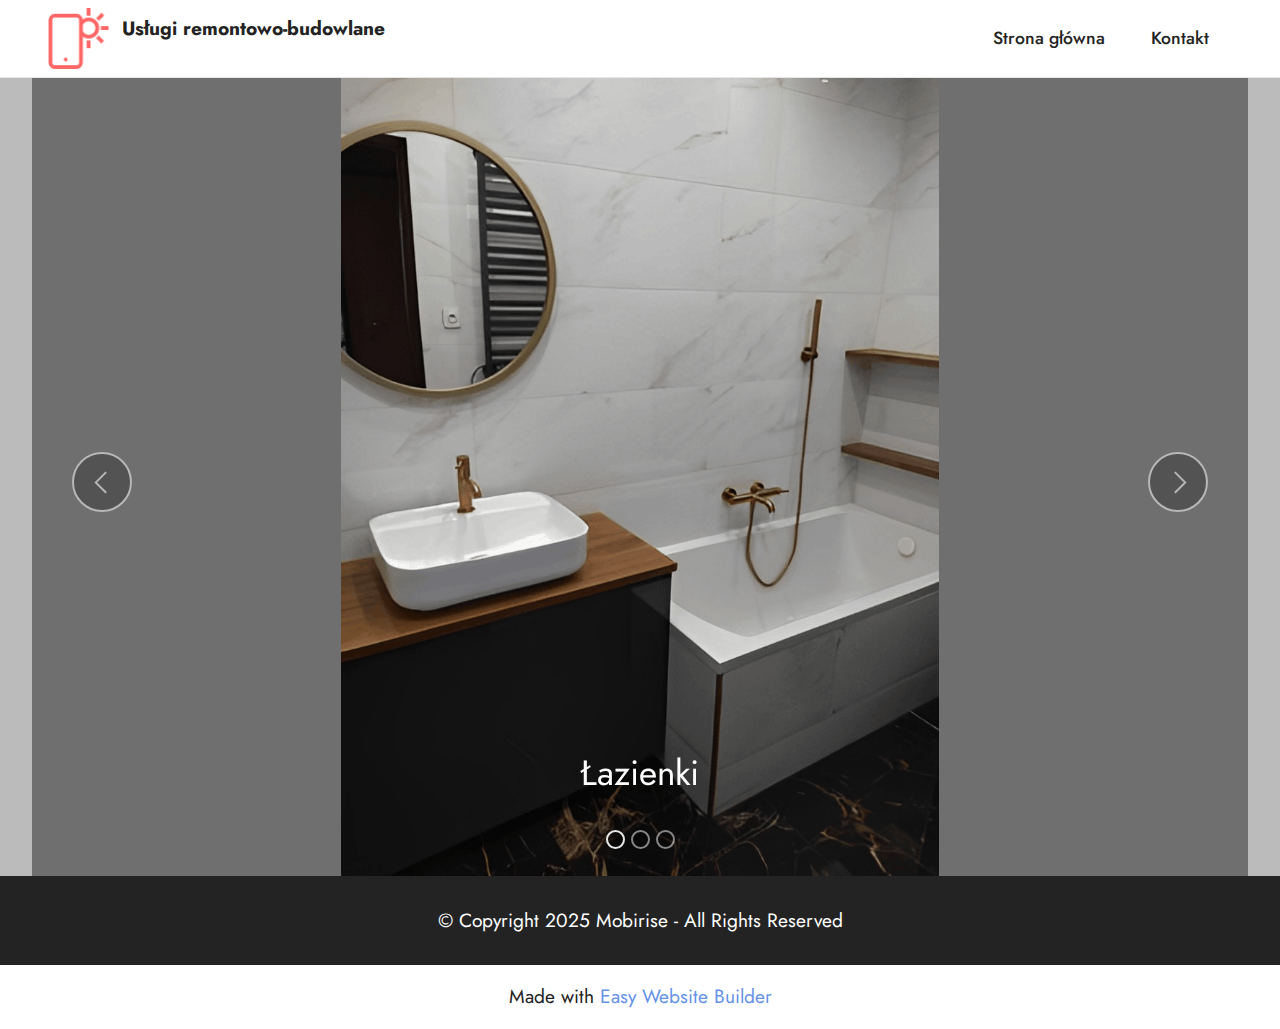
==== commit 25edd566: "Add files via upload" ====
--- a/lazienki.html
+++ b/lazienki.html
@@ -38,7 +38,7 @@
                         <img src="assets/images/logo.png" alt="Mobirise Website Builder" style="height: 3.8rem;">
                     </a>
                 </span>
-                <span class="navbar-caption-wrap"><a class="navbar-caption text-black text-primary display-7" href="index.html">Robert Wróbel<br><br></a></span>
+                <span class="navbar-caption-wrap"><a class="navbar-caption text-black text-primary display-7" href="index.html">Usługi remontowo-budowlane<br><br></a></span>
             </div>
             <button class="navbar-toggler" type="button" data-toggle="collapse" data-bs-toggle="collapse" data-target="#navbarSupportedContent" data-bs-target="#navbarSupportedContent" aria-controls="navbarNavAltMarkup" aria-expanded="false" aria-label="Toggle navigation">
                 <div class="hamburger">
@@ -66,11 +66,11 @@
     <div class="container-fluid">
         <div class="row justify-content-center">
             <div class="col-12 col-md-10 col-lg-12">
-                <div class="carousel slide" id="tv7hw7wqin" data-ride="carousel" data-bs-ride="carousel" data-interval="7000" data-bs-interval="7000">
+                <div class="carousel slide" id="tvp6E0fEUX" data-ride="carousel" data-bs-ride="carousel" data-interval="7000" data-bs-interval="7000">
                     <div class="mbr-overlay" style="opacity: 0.5; background-color: rgb(35, 35, 35);">
                     </div>
                     <ol class="carousel-indicators">
-                        <li data-slide-to="0" data-bs-slide-to="0" class="active" data-target="#tv7hw7wqin" data-bs-target="#tv7hw7wqin"></li><li data-slide-to="1" data-bs-slide-to="1" class="" data-target="#tv7hw7wqin" data-bs-target="#tv7hw7wqin"></li><li data-slide-to="2" data-bs-slide-to="2" class="" data-target="#tv7hw7wqin" data-bs-target="#tv7hw7wqin"></li>
+                        <li data-slide-to="0" data-bs-slide-to="0" class="active" data-target="#tvp6E0fEUX" data-bs-target="#tvp6E0fEUX"></li><li data-slide-to="1" data-bs-slide-to="1" class="" data-target="#tvp6E0fEUX" data-bs-target="#tvp6E0fEUX"></li><li data-slide-to="2" data-bs-slide-to="2" class="" data-target="#tvp6E0fEUX" data-bs-target="#tvp6E0fEUX"></li>
                         
                         
                     </ol>
@@ -103,11 +103,11 @@
                             </div>
                         </div>
                     </div>
-                    <a class="carousel-control carousel-control-prev" role="button" data-slide="prev" data-bs-slide="prev" href="#tv7hw7wqin">
+                    <a class="carousel-control carousel-control-prev" role="button" data-slide="prev" data-bs-slide="prev" href="#tvp6E0fEUX">
                         <span class="mobi-mbri mobi-mbri-arrow-prev" aria-hidden="true"></span>
                         <span class="sr-only visually-hidden">Previous</span>
                     </a>
-                    <a class="carousel-control carousel-control-next" role="button" data-slide="next" data-bs-slide="next" href="#tv7hw7wqin">
+                    <a class="carousel-control carousel-control-next" role="button" data-slide="next" data-bs-slide="next" href="#tvp6E0fEUX">
                         <span class="mobi-mbri mobi-mbri-arrow-next" aria-hidden="true"></span>
                         <span class="sr-only visually-hidden">Next</span>
                     </a>
@@ -132,7 +132,7 @@
             </div>
         </div>
     </div>
-</section><section class="display-7" style="padding: 0;align-items: center;justify-content: center;flex-wrap: wrap;    align-content: center;display: flex;position: relative;height: 4rem;"><a href="https://mobiri.se/" style="flex: 1 1;height: 4rem;position: absolute;width: 100%;z-index: 1;"><img alt="" style="height: 4rem;" src="[data-uri]"></a><p style="margin: 0;text-align: center;" class="display-7">Made with &#8204;</p><a style="z-index:1" href="https://mobirise.com/offline-website-builder.html">Offline Website Builder</a></section><script src="assets/bootstrap/js/bootstrap.bundle.min.js"></script>  <script src="assets/smoothscroll/smooth-scroll.js"></script>  <script src="assets/ytplayer/index.js"></script>  <script src="assets/dropdown/js/navbar-dropdown.js"></script>  <script src="assets/theme/js/script.js"></script>  
+</section><section class="display-7" style="padding: 0;align-items: center;justify-content: center;flex-wrap: wrap;    align-content: center;display: flex;position: relative;height: 4rem;"><a href="https://mobiri.se/" style="flex: 1 1;height: 4rem;position: absolute;width: 100%;z-index: 1;"><img alt="" style="height: 4rem;" src="[data-uri]"></a><p style="margin: 0;text-align: center;" class="display-7">Made with &#8204;</p><a style="z-index:1" href="https://mobirise.com/builder/easiest-website-builder.html">Easy Website Builder</a></section><script src="assets/bootstrap/js/bootstrap.bundle.min.js"></script>  <script src="assets/smoothscroll/smooth-scroll.js"></script>  <script src="assets/ytplayer/index.js"></script>  <script src="assets/dropdown/js/navbar-dropdown.js"></script>  <script src="assets/theme/js/script.js"></script>  
   
   
 </body>
